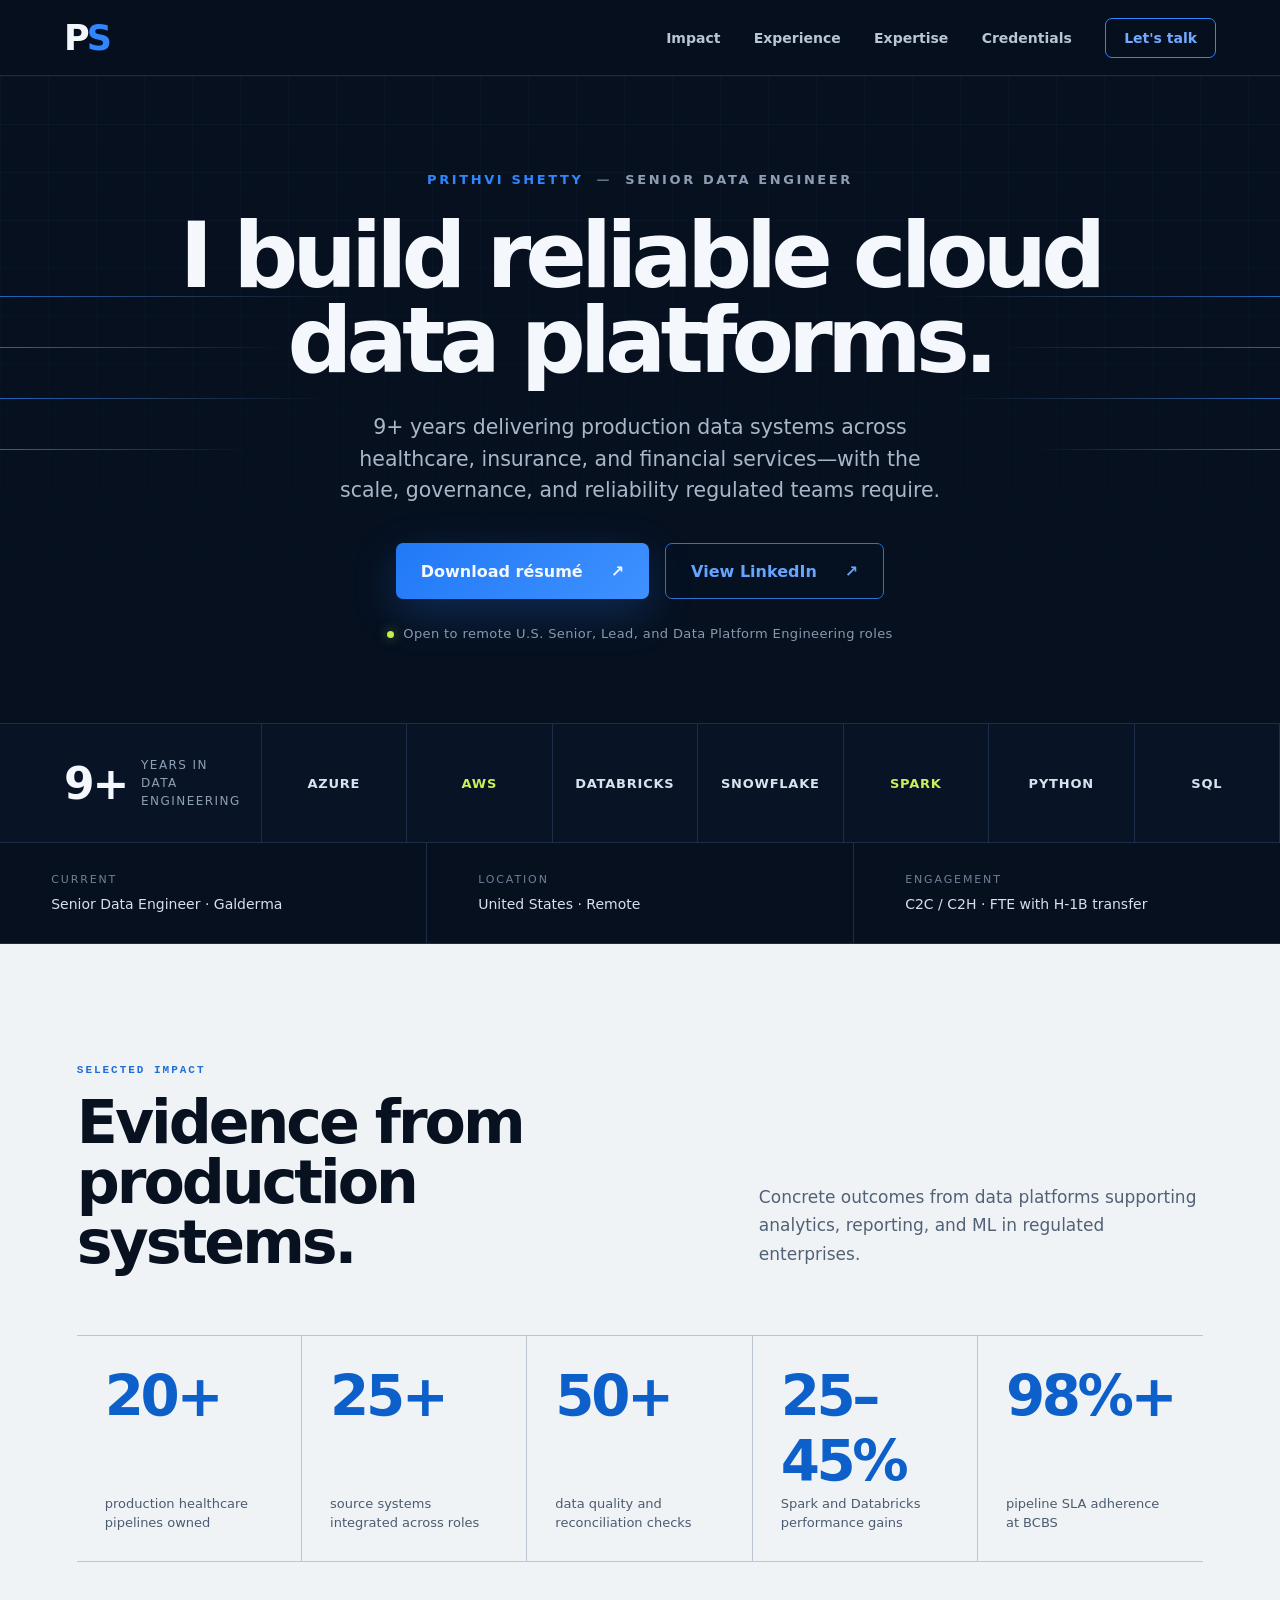
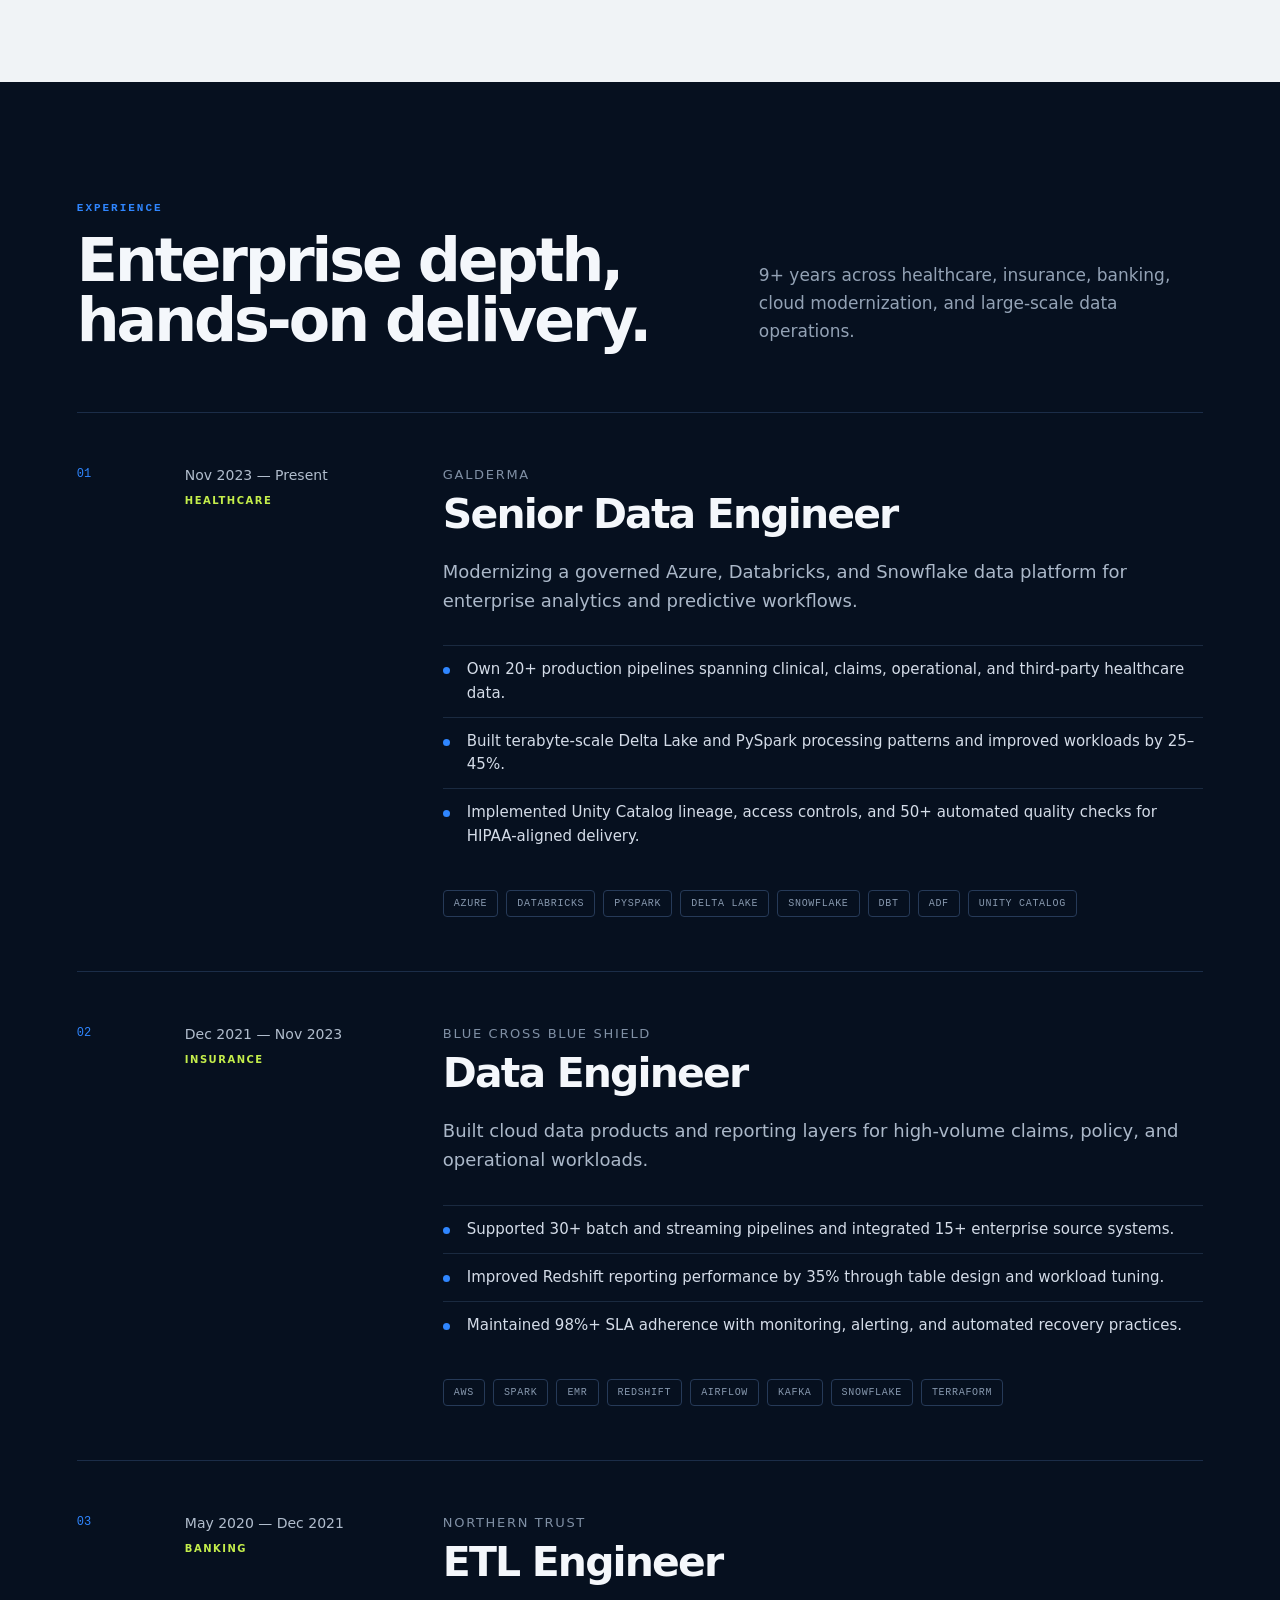
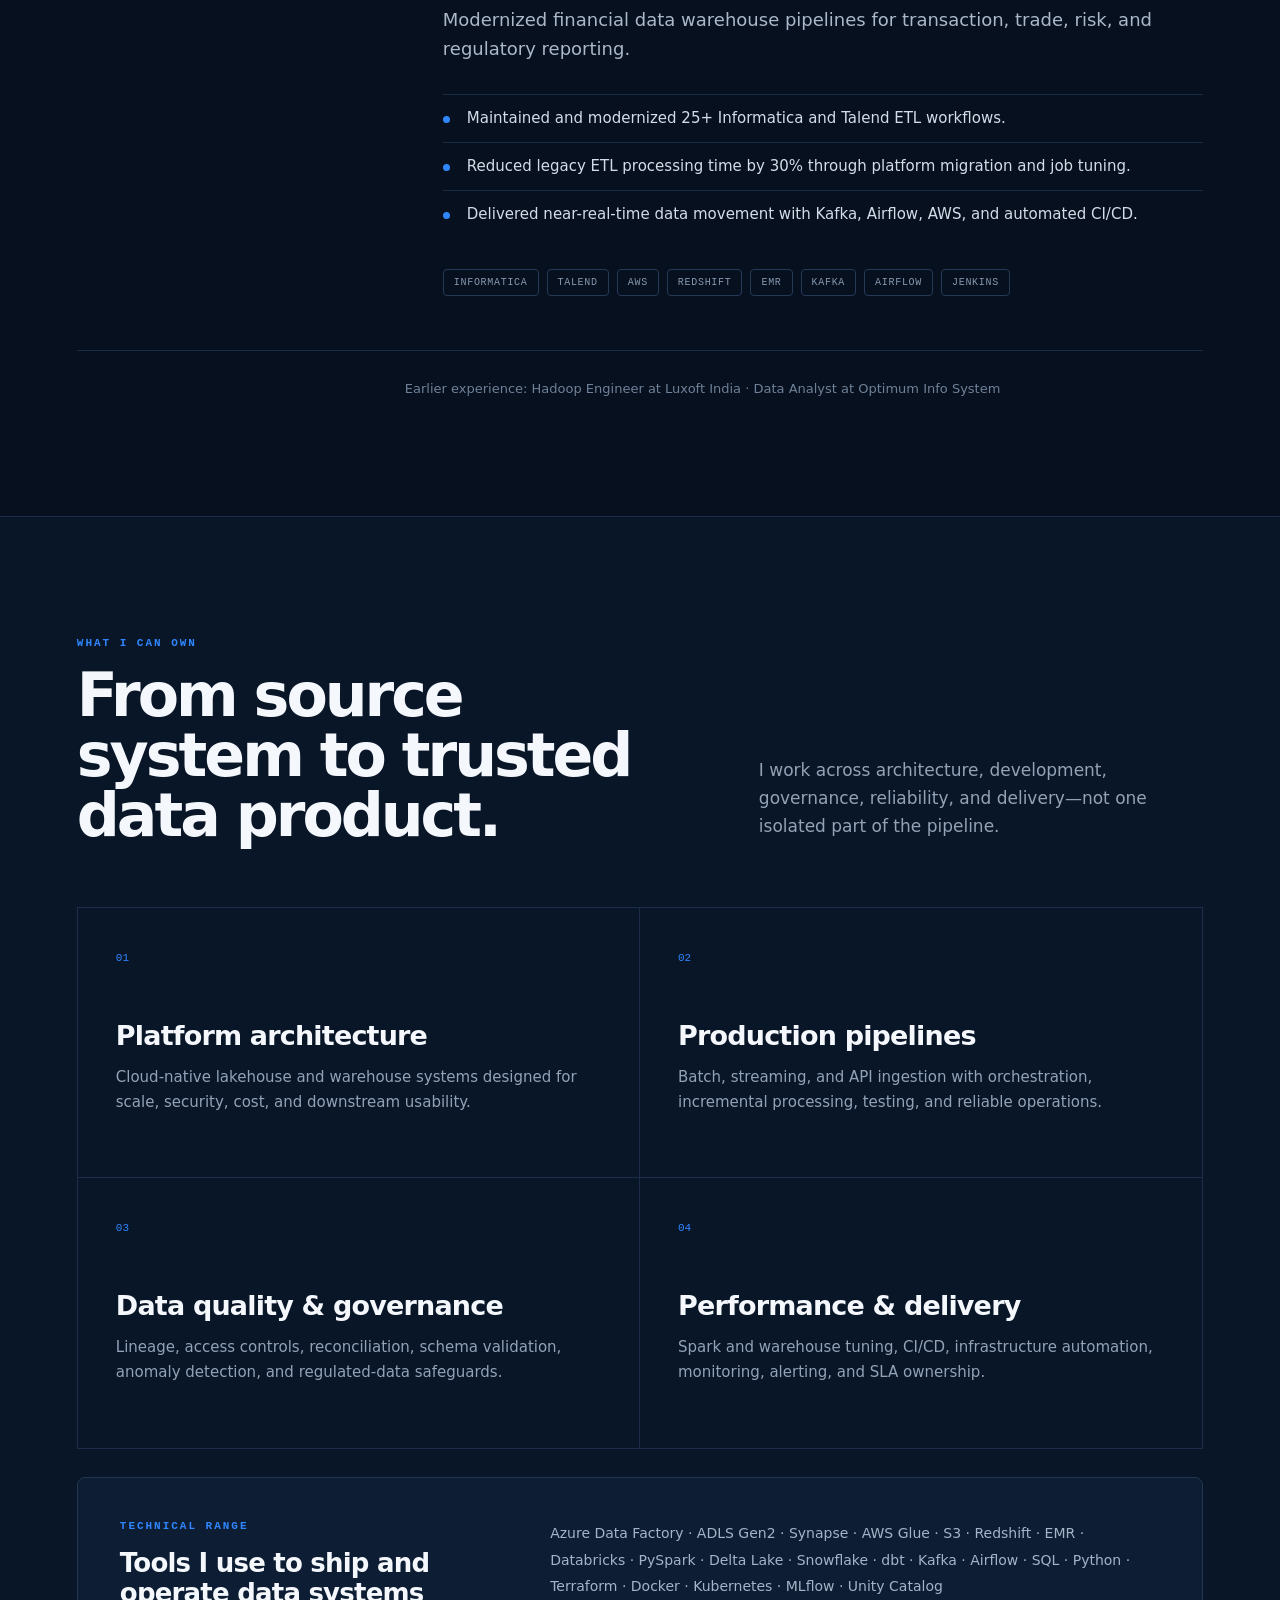
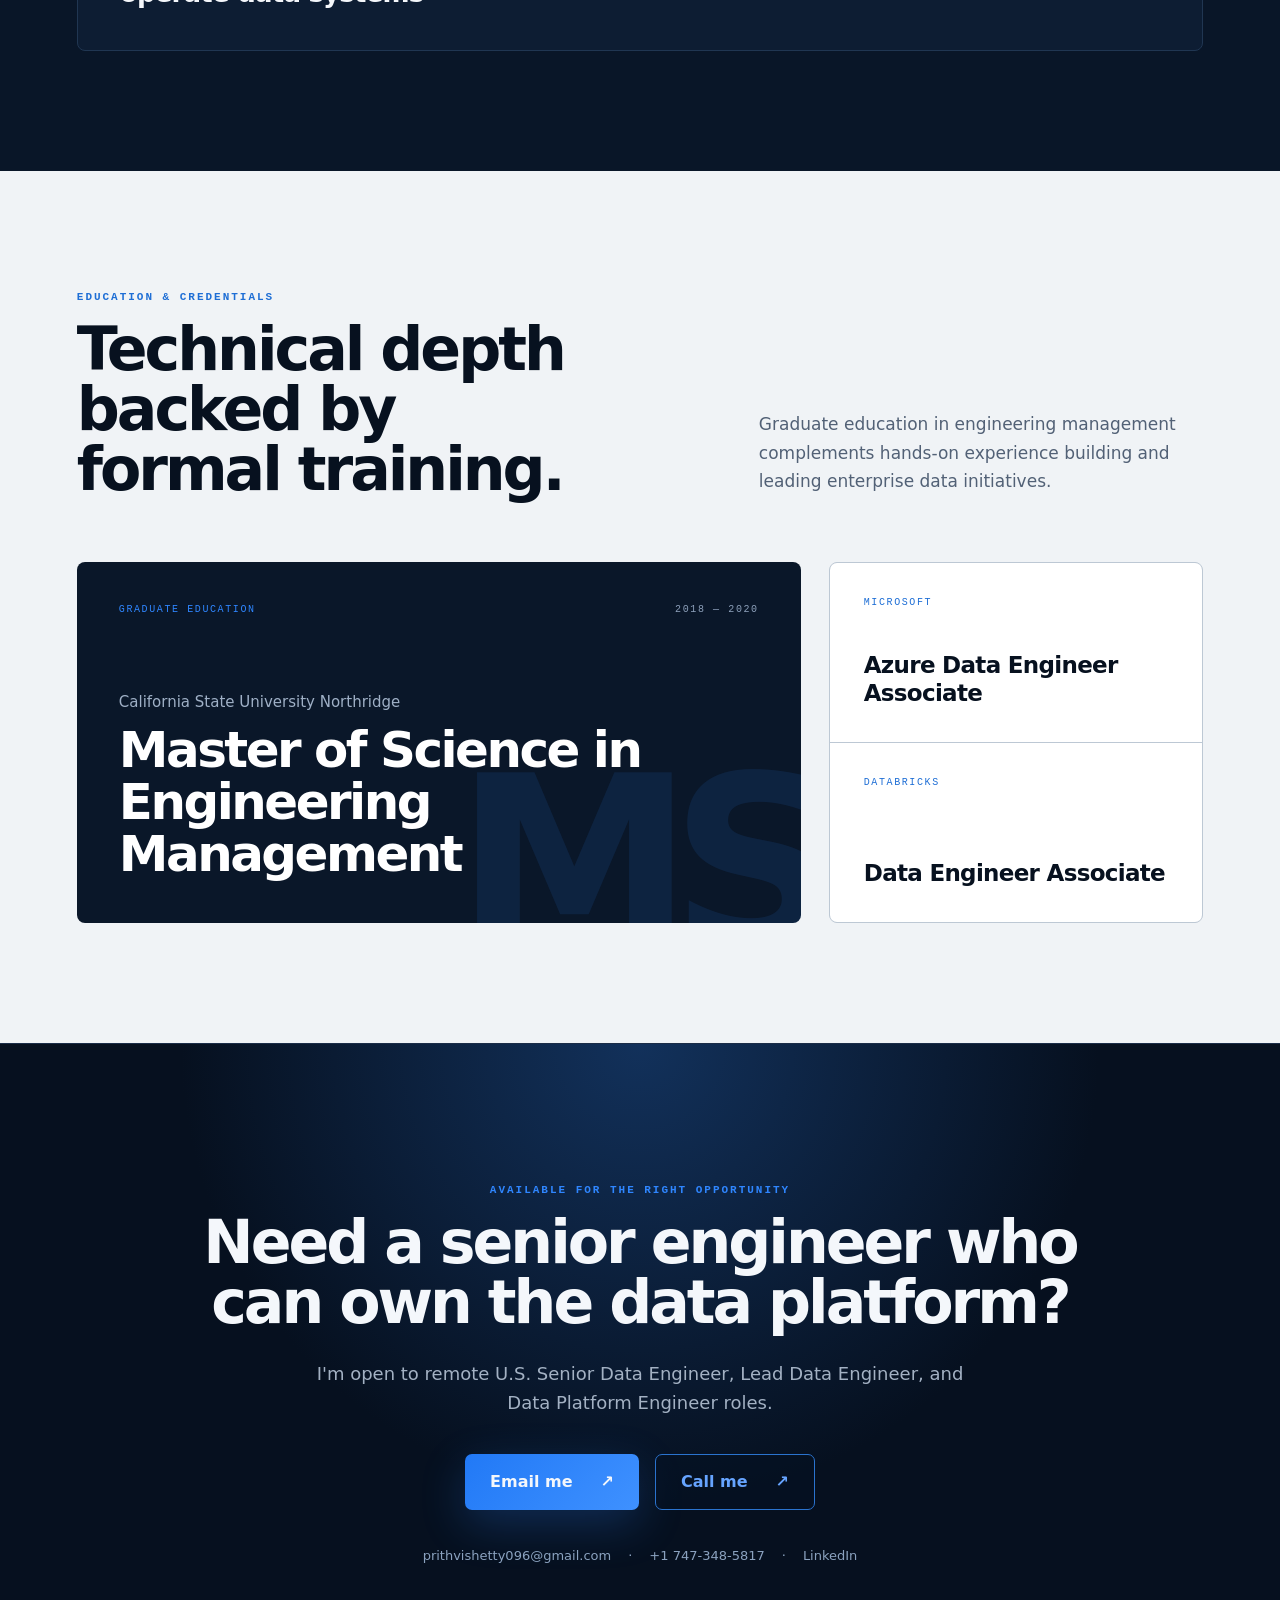
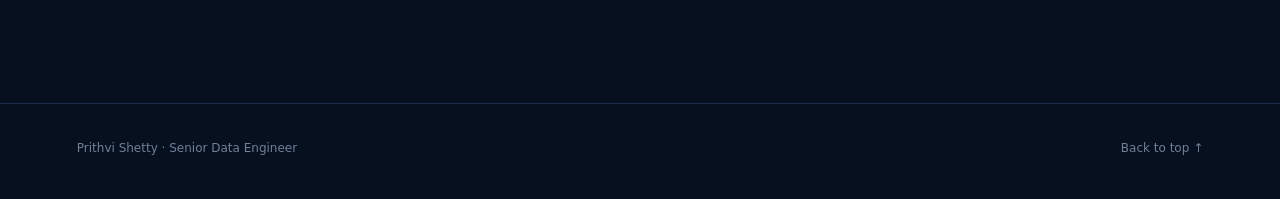
==== index.html @ 15dd5f57 "Publish Portfolio" ====
<!doctype html>
<html lang="en">
<head>
  <meta charset="utf-8">
  <meta name="viewport" content="width=device-width, initial-scale=1">
  <title>Prithvi Shetty | Senior Data Engineer</title>
  <meta name="description" content="Senior Data Engineer with 9+ years of experience building cloud data platforms with Azure, AWS, Databricks, Spark, Snowflake, Python, and SQL.">
  <meta property="og:title" content="Prithvi Shetty | Senior Data Engineer">
  <meta property="og:description" content="Cloud data platforms, production pipelines, governance, and analytics engineering across healthcare, insurance, and banking.">
  <meta property="og:type" content="website">
  <style>
    :root{--ink:#06101f;--line:#1b2d48;--text:#f4f7fb;--blue:#2f86ff;--lime:#c4ee4b}*{box-sizing:border-box}html{scroll-behavior:smooth}body{margin:0;background:var(--ink);color:var(--text);font-family:Inter,ui-sans-serif,system-ui,-apple-system,BlinkMacSystemFont,"Segoe UI",sans-serif;-webkit-font-smoothing:antialiased}a{color:inherit;text-decoration:none}.site-header{height:76px;padding:0 clamp(24px,5vw,76px);display:flex;align-items:center;justify-content:space-between;border-bottom:1px solid var(--line);background:rgba(6,16,31,.92);backdrop-filter:blur(16px);position:sticky;top:0;z-index:20}.monogram{font-size:35px;font-weight:650;letter-spacing:-.08em}.monogram span{color:var(--blue)}nav{display:flex;align-items:center;gap:clamp(20px,2.6vw,42px)}nav a{color:#b9c5d5;font-size:14px;font-weight:550;transition:color .2s ease}nav a:hover,nav a:focus-visible{color:#fff}.nav-cta{border:1px solid var(--blue);border-radius:7px;padding:11px 18px;color:#72aaff}.hero{min-height:625px;position:relative;overflow:hidden;display:grid;place-items:center;padding:96px 24px 82px;border-bottom:1px solid var(--line)}.grid-lines{position:absolute;inset:0;background-image:linear-gradient(rgba(65,106,158,.08) 1px,transparent 1px),linear-gradient(90deg,rgba(65,106,158,.08) 1px,transparent 1px);background-size:48px 48px;mask-image:linear-gradient(to bottom,#000,transparent 94%)}.hero-content{position:relative;z-index:3;text-align:center;max-width:990px}.eyebrow{margin:0 0 26px;text-transform:uppercase;letter-spacing:.2em;font-size:13px;font-weight:650}.eyebrow span{color:var(--blue)}.eyebrow b{color:#8e9db4;font-weight:inherit}.eyebrow b:before{content:"—";margin:0 13px;color:#63728a}h1{margin:0;font-size:clamp(52px,7.1vw,102px);line-height:.94;letter-spacing:-.065em;font-weight:690;text-wrap:balance}.hero-copy{max-width:780px;margin:28px auto 0;color:#aab7c9;font-size:clamp(17px,1.6vw,22px);line-height:1.55;text-wrap:balance}.hero-actions{display:flex;justify-content:center;gap:16px;margin-top:36px}.button{min-height:56px;padding:0 25px;border-radius:7px;display:inline-flex;align-items:center;justify-content:center;gap:28px;font-weight:650;transition:transform .2s ease,border-color .2s ease,background .2s ease}.button:hover{transform:translateY(-2px)}.button-primary{background:linear-gradient(135deg,#2179f6,#3f91ff);box-shadow:0 14px 45px rgba(47,134,255,.24)}.button-secondary{border:1px solid #2a73ce;color:#66a4ff;background:rgba(5,18,35,.55)}.availability{margin:27px 0 0;color:#8899af;font-size:13px;letter-spacing:.03em}.availability span{display:inline-block;width:7px;height:7px;margin-right:9px;border-radius:50%;background:var(--lime);box-shadow:0 0 12px rgba(196,238,75,.5)}.flow{position:absolute;top:170px;width:28%;height:300px;opacity:.7}.flow-left{left:0}.flow-right{right:0;transform:scaleX(-1)}.flow i{display:block;height:1px;background:linear-gradient(90deg,var(--blue),#304d70,transparent);margin:50px 0;width:100%;transform-origin:left;animation:trace 1.2s both ease-out}.flow i:nth-child(2){width:80%;animation-delay:.15s}.flow i:nth-child(3){width:92%;animation-delay:.3s}.flow i:nth-child(4){width:70%;animation-delay:.45s}.proof-strip{display:grid;grid-template-columns:1.25fr repeat(7,1fr);border-bottom:1px solid var(--line);background:#081426}.proof-strip>div{min-height:118px;border-right:1px solid var(--line);display:flex;align-items:center;justify-content:center;padding:20px}.proof-number{gap:14px;justify-content:flex-start!important;padding-left:clamp(24px,5vw,76px)!important}.proof-number strong{font-size:44px;letter-spacing:-.05em}.proof-number span{color:#8f9fb5;font-size:12px;text-transform:uppercase;letter-spacing:.12em;max-width:100px;line-height:1.5}.skill-chip{text-transform:uppercase;letter-spacing:.06em;font-size:13px;font-weight:650;color:#d9e2ee}.skill-chip:nth-child(3n){color:#c9ef59}.quick-fit{display:grid;grid-template-columns:repeat(3,1fr);gap:1px;background:var(--line);border-bottom:1px solid var(--line)}.quick-fit div{background:var(--ink);padding:30px clamp(24px,4vw,64px)}.quick-fit span{display:block;color:#6f8098;font-size:11px;text-transform:uppercase;letter-spacing:.17em;margin-bottom:8px}.quick-fit strong{color:#d7e0eb;font-size:14px;font-weight:520}.section{padding:120px clamp(24px,6vw,92px)}.section-heading{display:grid;grid-template-columns:1.4fr 1fr;gap:60px;align-items:end;margin-bottom:62px}.kicker{margin:0 0 16px;color:var(--blue);font-family:ui-monospace,SFMono-Regular,Menlo,monospace;text-transform:uppercase;letter-spacing:.18em;font-size:11px;font-weight:700}h2{margin:0;font-size:clamp(39px,4.7vw,70px);line-height:1;letter-spacing:-.05em;font-weight:630;text-wrap:balance}.section-heading>p{max-width:520px;margin:0 0 5px;color:#93a2b5;font-size:17px;line-height:1.65}.impact-section{background:#f0f3f6;color:#07111f}.impact-section .kicker{color:#1e6ed5}.impact-section .section-heading>p{color:#526176}.impact-grid{display:grid;grid-template-columns:repeat(5,1fr);border-top:1px solid #bcc6d2;border-bottom:1px solid #bcc6d2}.impact-grid article{min-height:205px;padding:28px;border-right:1px solid #bcc6d2;display:flex;flex-direction:column;justify-content:space-between}.impact-grid article:last-child{border:0}.impact-grid strong{color:#0d60c9;font-size:clamp(42px,4.4vw,66px);letter-spacing:-.06em;font-weight:650}.impact-grid span{max-width:160px;color:#4b5b70;font-size:13px;line-height:1.5}.experience-section{background:var(--ink)}.timeline{border-top:1px solid var(--line)}.role-card{display:grid;grid-template-columns:70px 220px 1fr;gap:38px;padding:54px 0;border-bottom:1px solid var(--line)}.role-index{font-family:ui-monospace,SFMono-Regular,Menlo,monospace;color:var(--blue);font-size:12px}.role-meta span,.role-meta b{display:block}.role-meta span{color:#b1bdcd;font-size:14px}.role-meta b{color:var(--lime);margin-top:12px;text-transform:uppercase;letter-spacing:.15em;font-size:10px}.role-main>p{margin:0 0 8px;color:#8090a5;font-size:13px;text-transform:uppercase;letter-spacing:.13em}.role-main h3{margin:0;font-size:clamp(30px,3.2vw,46px);letter-spacing:-.045em}.role-summary{max-width:850px;color:#abb8c9;font-size:18px;line-height:1.6;margin-top:20px}.role-main ul{max-width:900px;padding:0;margin:30px 0;list-style:none}.role-main li{position:relative;padding:12px 0 12px 24px;border-top:1px solid rgba(43,64,92,.55);color:#d4dce8;font-size:15px;line-height:1.55}.role-main li:before{content:"";position:absolute;left:0;top:21px;width:7px;height:7px;background:var(--blue);border-radius:50%}.tag-list{display:flex;flex-wrap:wrap;gap:8px}.tag-list span{padding:7px 10px;border:1px solid #263a58;border-radius:4px;color:#8798ae;font-family:ui-monospace,SFMono-Regular,Menlo,monospace;font-size:10px;text-transform:uppercase;letter-spacing:.07em}.earlier-roles{margin:30px 0 0 328px;color:#6f8198;font-size:13px}.expertise-section{background:#091628;border-top:1px solid var(--line)}.capability-grid{display:grid;grid-template-columns:repeat(2,1fr);border:1px solid var(--line)}.capability-grid article{min-height:270px;padding:38px;border-right:1px solid var(--line);border-bottom:1px solid var(--line)}.capability-grid article:nth-child(2n){border-right:0}.capability-grid article:nth-last-child(-n+2){border-bottom:0}.capability-grid article>span{color:var(--blue);font-family:ui-monospace,SFMono-Regular,Menlo,monospace;font-size:11px}.capability-grid h3{margin:55px 0 14px;font-size:27px;letter-spacing:-.03em}.capability-grid p{max-width:520px;margin:0;color:#92a2b7;line-height:1.65;font-size:15px}.stack-panel{margin-top:28px;padding:42px;display:grid;grid-template-columns:.85fr 1.4fr;gap:60px;background:#0d1d33;border:1px solid #203652;border-radius:8px}.stack-panel h3{margin:0;font-size:26px;letter-spacing:-.03em}.stack-panel>p{margin:0;color:#a4b4c8;line-height:1.9;font-size:14px}.credentials-section{background:#f0f3f6;color:#07111f}.credentials-section .kicker{color:#1e6ed5}.credentials-heading>p{color:#526176}.credentials-grid{display:grid;grid-template-columns:1.45fr .75fr;gap:28px}.education-card{min-height:360px;padding:42px;display:flex;flex-direction:column;justify-content:space-between;background:#0a1729;color:#fff;border-radius:8px;position:relative;overflow:hidden}.education-card:after{content:"MS";position:absolute;right:-18px;bottom:-62px;color:rgba(47,134,255,.11);font-size:240px;line-height:1;font-weight:700;letter-spacing:-.1em}.credential-label{display:flex;justify-content:space-between;position:relative;z-index:1}.credential-label span,.credential-label b{text-transform:uppercase;letter-spacing:.16em;font-family:ui-monospace,SFMono-Regular,Menlo,monospace;font-size:10px}.credential-label span{color:var(--blue)}.credential-label b{color:#8da0ba;font-weight:500}.education-card>div:last-child{position:relative;z-index:1;max-width:670px}.education-card p{margin:0 0 14px;color:#9fb0c6;font-size:15px}.education-card h3{margin:0;font-size:clamp(34px,3.9vw,58px);line-height:1.04;letter-spacing:-.05em;font-weight:580}.certification-list{display:grid;gap:1px;background:#bdc8d4;border:1px solid #bdc8d4;border-radius:8px;overflow:hidden}.certification-list article{min-height:179px;padding:34px;display:flex;flex-direction:column;justify-content:space-between;background:#fff}.certification-list span{color:#1e6ed5;text-transform:uppercase;letter-spacing:.16em;font-family:ui-monospace,SFMono-Regular,Menlo,monospace;font-size:10px}.certification-list h3{margin:0;max-width:320px;font-size:23px;line-height:1.2;letter-spacing:-.03em}.contact-section{padding:140px 24px;text-align:center;background:radial-gradient(circle at 50% 0%,#12315b 0,var(--ink) 50%);border-top:1px solid var(--line)}.contact-section h2{max-width:1000px;margin:0 auto}.contact-copy{max-width:660px;margin:28px auto 0;color:#a3b1c3;font-size:18px;line-height:1.6}.contact-details{display:flex;gap:17px;justify-content:center;flex-wrap:wrap;margin-top:38px;color:#8ba2bf;font-size:13px}.contact-details a:hover{color:#fff}footer{min-height:90px;padding:0 clamp(24px,6vw,92px);border-top:1px solid var(--line);display:flex;align-items:center;justify-content:space-between;color:#6f8198;font-size:12px}footer a:hover{color:#fff}@keyframes trace{from{transform:scaleX(0);opacity:0}to{transform:scaleX(1);opacity:1}}@media(max-width:1100px){nav{gap:20px}nav a{font-size:13px}}@media(max-width:980px){nav a:not(.nav-cta){display:none}.flow{opacity:.3;width:24%}.proof-strip{grid-template-columns:repeat(4,1fr)}.proof-strip>div{min-height:90px}.proof-number{grid-column:span 4;justify-content:center!important;padding-left:20px!important}.quick-fit{grid-template-columns:1fr}.section{padding-top:90px;padding-bottom:90px}.section-heading{grid-template-columns:1fr;gap:20px}.impact-grid{grid-template-columns:repeat(2,1fr)}.impact-grid article{border-bottom:1px solid #bcc6d2}.role-card{grid-template-columns:55px 1fr}.role-meta,.role-main{grid-column:2}.earlier-roles{margin-left:93px}.stack-panel{grid-template-columns:1fr;gap:25px}.credentials-grid{grid-template-columns:1fr}}@media(max-width:640px){.site-header{height:66px}.monogram{font-size:29px}.nav-cta{padding:9px 13px;font-size:13px}.hero{min-height:auto;padding:76px 20px 62px}.eyebrow{font-size:10px;line-height:1.8}.eyebrow b{display:block}.eyebrow b:before{content:none}h1{font-size:clamp(45px,14vw,68px)}.hero-copy{font-size:16px}.hero-actions{flex-direction:column;align-items:stretch}.button{width:100%}.flow{display:none}.proof-strip{grid-template-columns:repeat(2,1fr)}.proof-number{grid-column:span 2}.section{padding:74px 20px}.impact-grid{grid-template-columns:1fr}.impact-grid article{min-height:150px;border-right:0}.role-card{grid-template-columns:1fr;gap:14px;padding:42px 0}.role-meta,.role-main{grid-column:1}.role-index{margin-bottom:12px}.role-main h3{font-size:32px}.earlier-roles{margin-left:0;line-height:1.6}.capability-grid{grid-template-columns:1fr}.capability-grid article{min-height:230px;border-right:0;border-bottom:1px solid var(--line)!important;padding:28px}.capability-grid article:last-child{border-bottom:0!important}.capability-grid h3{margin-top:42px}.stack-panel{padding:28px}.education-card{min-height:330px;padding:28px}.credential-label{gap:18px}.education-card h3{font-size:34px}.education-card:after{font-size:170px}.contact-section{padding:100px 20px}.contact-details span{display:none}.contact-details{flex-direction:column}footer{flex-direction:column;justify-content:center;gap:10px}}@media(prefers-reduced-motion:reduce){html{scroll-behavior:auto}*,*:before,*:after{animation-duration:.01ms!important;animation-iteration-count:1!important;transition-duration:.01ms!important}}
  </style>
</head>
<body>
  <main id="top">
    <header class="site-header"><a class="monogram" href="#top" aria-label="Prithvi Shetty, home">P<span>S</span></a><nav aria-label="Primary navigation"><a href="#impact">Impact</a><a href="#experience">Experience</a><a href="#expertise">Expertise</a><a href="#credentials">Credentials</a><a class="nav-cta" href="#contact">Let's talk</a></nav></header>
    <section class="hero" aria-labelledby="hero-title"><div class="grid-lines" aria-hidden="true"></div><div class="flow flow-left" aria-hidden="true"><i></i><i></i><i></i><i></i></div><div class="flow flow-right" aria-hidden="true"><i></i><i></i><i></i><i></i></div><div class="hero-content"><p class="eyebrow"><span>Prithvi Shetty</span><b>Senior Data Engineer</b></p><h1 id="hero-title">I build reliable cloud data platforms.</h1><p class="hero-copy">9+ years delivering production data systems across healthcare, insurance, and financial services—with the scale, governance, and reliability regulated teams require.</p><div class="hero-actions"><a class="button button-primary" href="Prithvi_Shetty_Senior_Data_Engineer_Resume.pdf" download>Download résumé <span aria-hidden="true">↗</span></a><a class="button button-secondary" href="https://www.linkedin.com/in/prithvis319" target="_blank" rel="noreferrer">View LinkedIn <span aria-hidden="true">↗</span></a></div><p class="availability"><span></span>Open to remote U.S. Senior, Lead, and Data Platform Engineering roles</p></div></section>
    <section class="proof-strip" id="impact" aria-label="Career highlights"><div class="proof-number"><strong>9+</strong><span>Years in data engineering</span></div><div class="skill-chip">Azure</div><div class="skill-chip">AWS</div><div class="skill-chip">Databricks</div><div class="skill-chip">Snowflake</div><div class="skill-chip">Spark</div><div class="skill-chip">Python</div><div class="skill-chip">SQL</div></section>
    <section class="quick-fit" aria-label="Recruiter quick facts"><div><span>Current</span><strong>Senior Data Engineer · Galderma</strong></div><div><span>Location</span><strong>United States · Remote</strong></div><div><span>Engagement</span><strong>C2C / C2H · FTE with H-1B transfer</strong></div></section>
    <section class="section impact-section" aria-labelledby="impact-title"><div class="section-heading"><div><p class="kicker">Selected impact</p><h2 id="impact-title">Evidence from production systems.</h2></div><p>Concrete outcomes from data platforms supporting analytics, reporting, and ML in regulated enterprises.</p></div><div class="impact-grid"><article><strong>20+</strong><span>production healthcare pipelines owned</span></article><article><strong>25+</strong><span>source systems integrated across roles</span></article><article><strong>50+</strong><span>data quality and reconciliation checks</span></article><article><strong>25–45%</strong><span>Spark and Databricks performance gains</span></article><article><strong>98%+</strong><span>pipeline SLA adherence at BCBS</span></article></div></section>
    <section class="section experience-section" id="experience" aria-labelledby="experience-title"><div class="section-heading"><div><p class="kicker">Experience</p><h2 id="experience-title">Enterprise depth, hands-on delivery.</h2></div><p>9+ years across healthcare, insurance, banking, cloud modernization, and large-scale data operations.</p></div><div class="timeline">
      <article class="role-card"><div class="role-index">01</div><div class="role-meta"><span>Nov 2023 — Present</span><b>Healthcare</b></div><div class="role-main"><p>Galderma</p><h3>Senior Data Engineer</h3><div class="role-summary">Modernizing a governed Azure, Databricks, and Snowflake data platform for enterprise analytics and predictive workflows.</div><ul><li>Own 20+ production pipelines spanning clinical, claims, operational, and third-party healthcare data.</li><li>Built terabyte-scale Delta Lake and PySpark processing patterns and improved workloads by 25–45%.</li><li>Implemented Unity Catalog lineage, access controls, and 50+ automated quality checks for HIPAA-aligned delivery.</li></ul><div class="tag-list"><span>Azure</span><span>Databricks</span><span>PySpark</span><span>Delta Lake</span><span>Snowflake</span><span>dbt</span><span>ADF</span><span>Unity Catalog</span></div></div></article>
      <article class="role-card"><div class="role-index">02</div><div class="role-meta"><span>Dec 2021 — Nov 2023</span><b>Insurance</b></div><div class="role-main"><p>Blue Cross Blue Shield</p><h3>Data Engineer</h3><div class="role-summary">Built cloud data products and reporting layers for high-volume claims, policy, and operational workloads.</div><ul><li>Supported 30+ batch and streaming pipelines and integrated 15+ enterprise source systems.</li><li>Improved Redshift reporting performance by 35% through table design and workload tuning.</li><li>Maintained 98%+ SLA adherence with monitoring, alerting, and automated recovery practices.</li></ul><div class="tag-list"><span>AWS</span><span>Spark</span><span>EMR</span><span>Redshift</span><span>Airflow</span><span>Kafka</span><span>Snowflake</span><span>Terraform</span></div></div></article>
      <article class="role-card"><div class="role-index">03</div><div class="role-meta"><span>May 2020 — Dec 2021</span><b>Banking</b></div><div class="role-main"><p>Northern Trust</p><h3>ETL Engineer</h3><div class="role-summary">Modernized financial data warehouse pipelines for transaction, trade, risk, and regulatory reporting.</div><ul><li>Maintained and modernized 25+ Informatica and Talend ETL workflows.</li><li>Reduced legacy ETL processing time by 30% through platform migration and job tuning.</li><li>Delivered near-real-time data movement with Kafka, Airflow, AWS, and automated CI/CD.</li></ul><div class="tag-list"><span>Informatica</span><span>Talend</span><span>AWS</span><span>Redshift</span><span>EMR</span><span>Kafka</span><span>Airflow</span><span>Jenkins</span></div></div></article>
    </div><p class="earlier-roles">Earlier experience: Hadoop Engineer at Luxoft India · Data Analyst at Optimum Info System</p></section>
    <section class="section expertise-section" id="expertise" aria-labelledby="expertise-title"><div class="section-heading"><div><p class="kicker">What I can own</p><h2 id="expertise-title">From source system to trusted data product.</h2></div><p>I work across architecture, development, governance, reliability, and delivery—not one isolated part of the pipeline.</p></div><div class="capability-grid"><article><span>01</span><h3>Platform architecture</h3><p>Cloud-native lakehouse and warehouse systems designed for scale, security, cost, and downstream usability.</p></article><article><span>02</span><h3>Production pipelines</h3><p>Batch, streaming, and API ingestion with orchestration, incremental processing, testing, and reliable operations.</p></article><article><span>03</span><h3>Data quality &amp; governance</h3><p>Lineage, access controls, reconciliation, schema validation, anomaly detection, and regulated-data safeguards.</p></article><article><span>04</span><h3>Performance &amp; delivery</h3><p>Spark and warehouse tuning, CI/CD, infrastructure automation, monitoring, alerting, and SLA ownership.</p></article></div><div class="stack-panel"><div><p class="kicker">Technical range</p><h3>Tools I use to ship and operate data systems</h3></div><p>Azure Data Factory · ADLS Gen2 · Synapse · AWS Glue · S3 · Redshift · EMR · Databricks · PySpark · Delta Lake · Snowflake · dbt · Kafka · Airflow · SQL · Python · Terraform · Docker · Kubernetes · MLflow · Unity Catalog</p></div></section>
    <section class="section credentials-section" id="credentials" aria-labelledby="credentials-title"><div class="section-heading credentials-heading"><div><p class="kicker">Education &amp; credentials</p><h2 id="credentials-title">Technical depth backed by formal training.</h2></div><p>Graduate education in engineering management complements hands-on experience building and leading enterprise data initiatives.</p></div><div class="credentials-grid"><article class="education-card"><div class="credential-label"><span>Graduate education</span><b>2018 — 2020</b></div><div><p>California State University Northridge</p><h3>Master of Science in Engineering Management</h3></div></article><div class="certification-list" aria-label="Professional certifications"><article><span>Microsoft</span><h3>Azure Data Engineer Associate</h3></article><article><span>Databricks</span><h3>Data Engineer Associate</h3></article></div></div></section>
    <section class="contact-section" id="contact" aria-labelledby="contact-title"><p class="kicker">Available for the right opportunity</p><h2 id="contact-title">Need a senior engineer who can own the data platform?</h2><p class="contact-copy">I'm open to remote U.S. Senior Data Engineer, Lead Data Engineer, and Data Platform Engineer roles.</p><div class="hero-actions"><a class="button button-primary" href="mailto:prithvishetty096@gmail.com?subject=Senior%20Data%20Engineering%20Opportunity">Email me <span aria-hidden="true">↗</span></a><a class="button button-secondary" href="tel:+17473485817">Call me <span aria-hidden="true">↗</span></a></div><div class="contact-details"><a href="mailto:prithvishetty096@gmail.com">prithvishetty096@gmail.com</a><span>·</span><a href="tel:+17473485817">+1 747-348-5817</a><span>·</span><a href="https://www.linkedin.com/in/prithvis319" target="_blank" rel="noreferrer">LinkedIn</a></div></section>
    <footer><span>Prithvi Shetty · Senior Data Engineer</span><a href="#top">Back to top ↑</a></footer>
  </main>
</body>
</html>
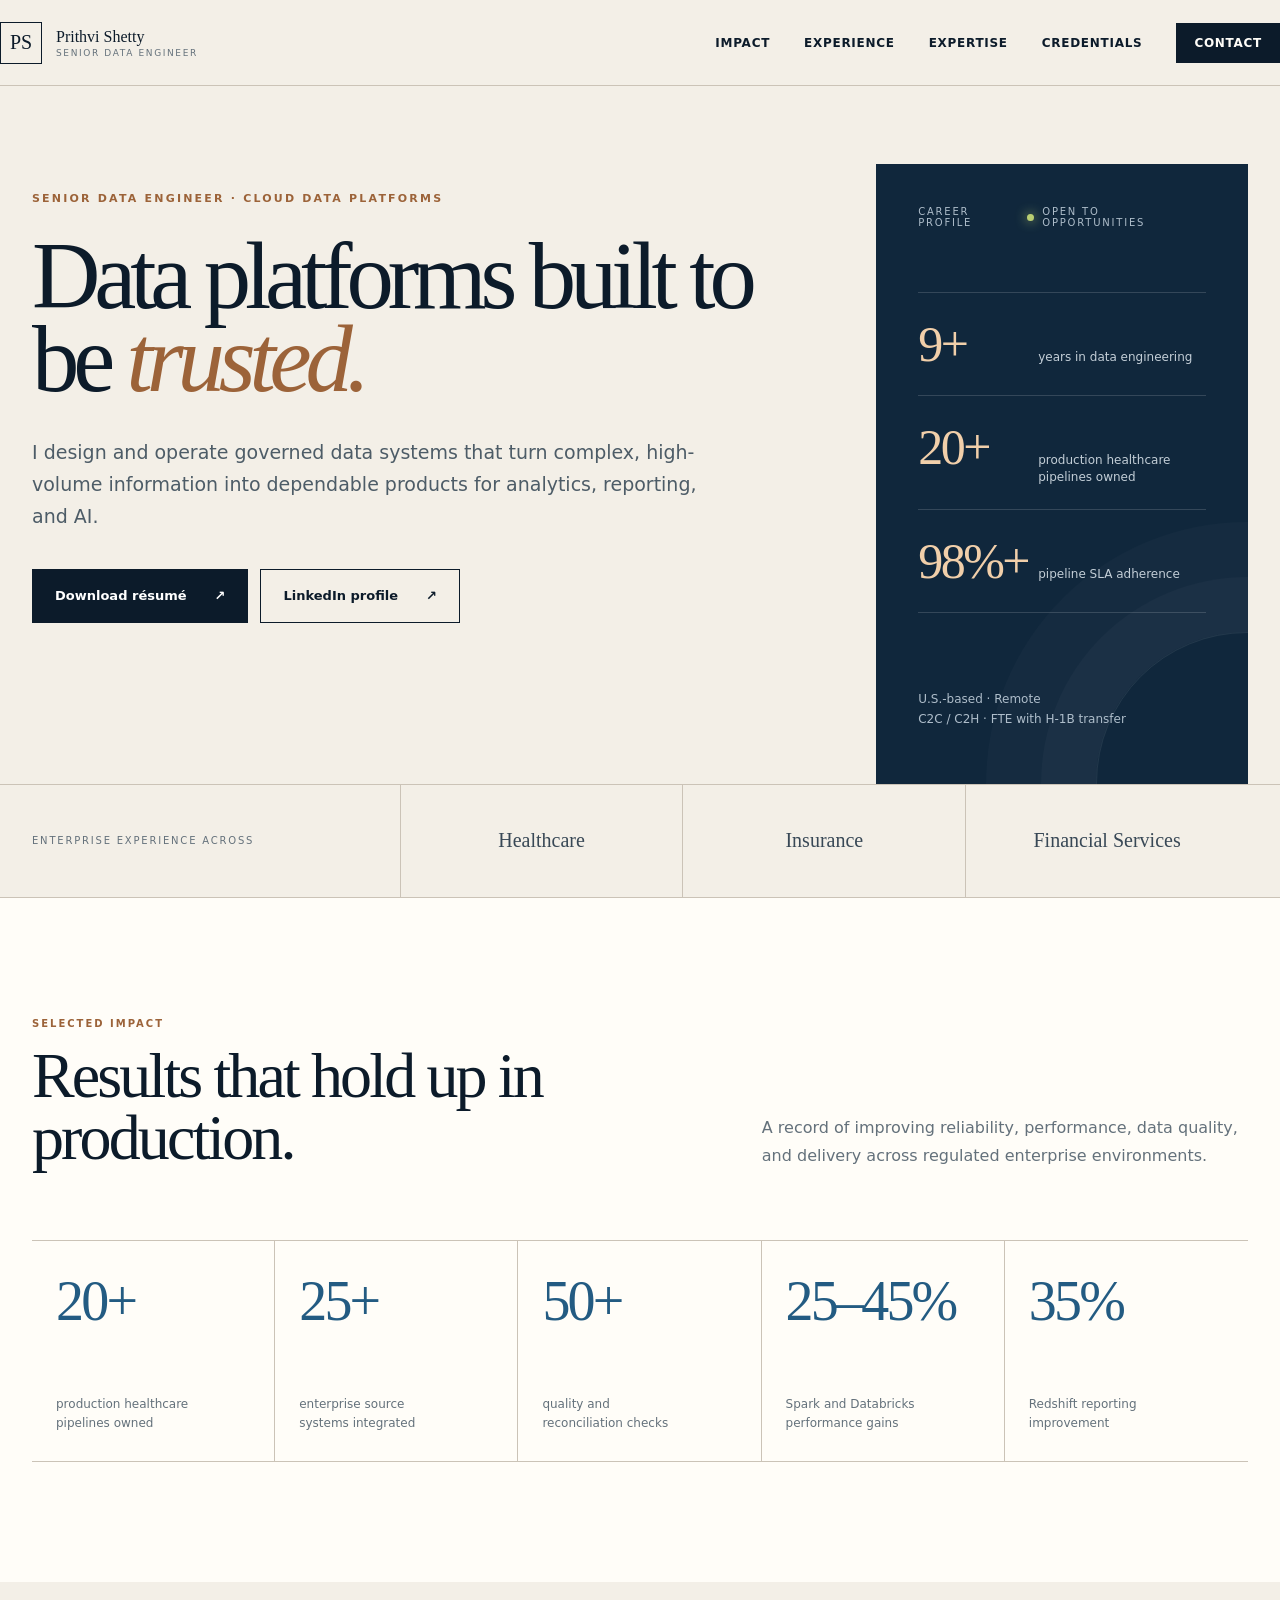
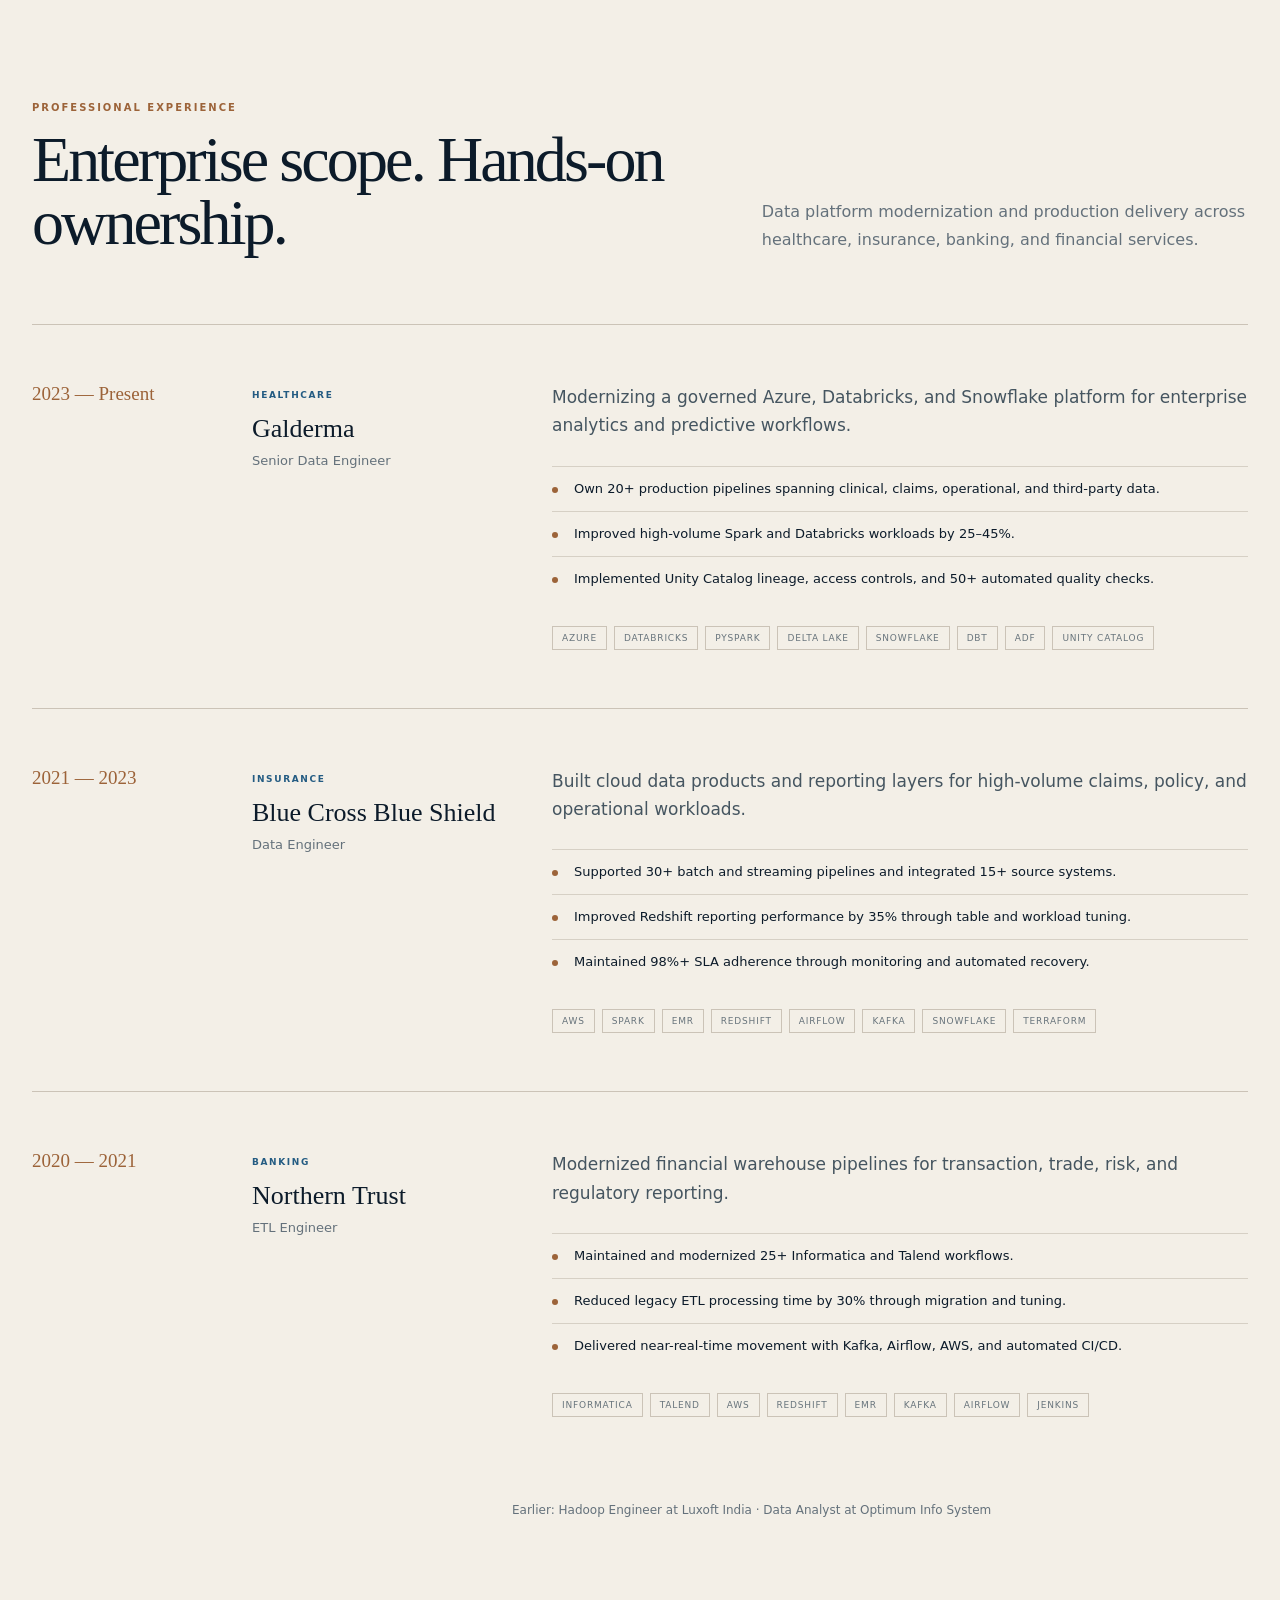
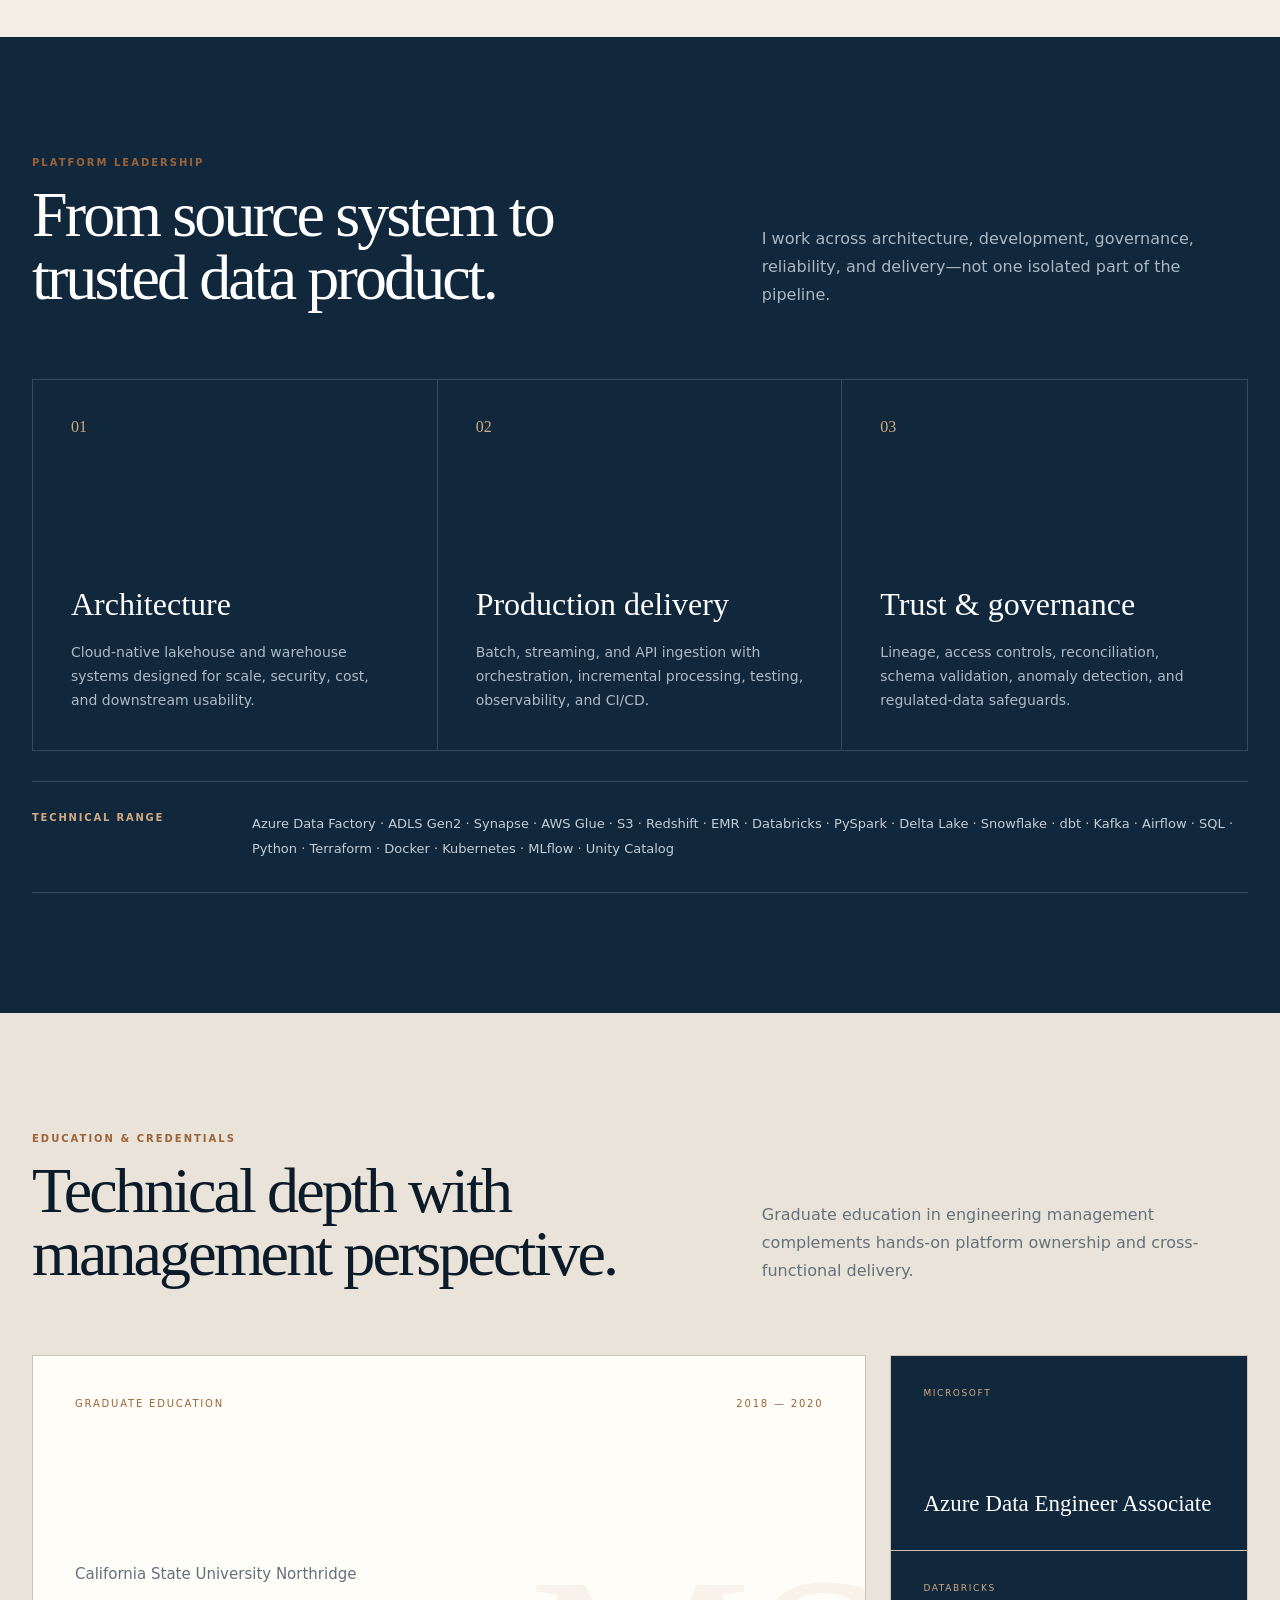
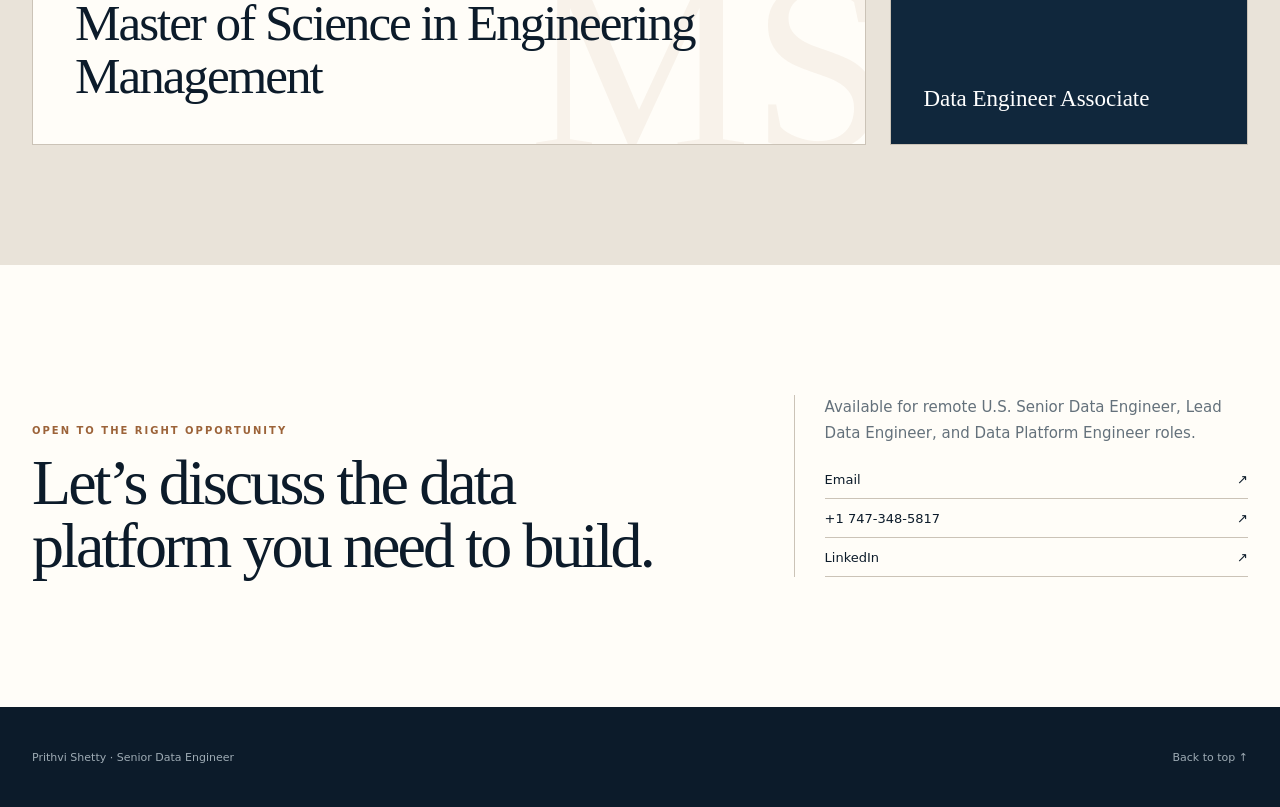
==== commit 4ebcd8b5: "add" ====
--- a/index.html
+++ b/index.html
@@ -4,30 +4,29 @@
   <meta charset="utf-8">
   <meta name="viewport" content="width=device-width, initial-scale=1">
   <title>Prithvi Shetty | Senior Data Engineer</title>
-  <meta name="description" content="Senior Data Engineer with 9+ years of experience building cloud data platforms with Azure, AWS, Databricks, Spark, Snowflake, Python, and SQL.">
+  <meta name="description" content="Senior Data Engineer with 9+ years of experience building reliable cloud data platforms across healthcare, insurance, and financial services.">
   <meta property="og:title" content="Prithvi Shetty | Senior Data Engineer">
-  <meta property="og:description" content="Cloud data platforms, production pipelines, governance, and analytics engineering across healthcare, insurance, and banking.">
+  <meta property="og:description" content="Cloud data platforms, production pipelines, governance, and analytics engineering.">
   <meta property="og:type" content="website">
   <style>
-    :root{--ink:#06101f;--line:#1b2d48;--text:#f4f7fb;--blue:#2f86ff;--lime:#c4ee4b}*{box-sizing:border-box}html{scroll-behavior:smooth}body{margin:0;background:var(--ink);color:var(--text);font-family:Inter,ui-sans-serif,system-ui,-apple-system,BlinkMacSystemFont,"Segoe UI",sans-serif;-webkit-font-smoothing:antialiased}a{color:inherit;text-decoration:none}.site-header{height:76px;padding:0 clamp(24px,5vw,76px);display:flex;align-items:center;justify-content:space-between;border-bottom:1px solid var(--line);background:rgba(6,16,31,.92);backdrop-filter:blur(16px);position:sticky;top:0;z-index:20}.monogram{font-size:35px;font-weight:650;letter-spacing:-.08em}.monogram span{color:var(--blue)}nav{display:flex;align-items:center;gap:clamp(20px,2.6vw,42px)}nav a{color:#b9c5d5;font-size:14px;font-weight:550;transition:color .2s ease}nav a:hover,nav a:focus-visible{color:#fff}.nav-cta{border:1px solid var(--blue);border-radius:7px;padding:11px 18px;color:#72aaff}.hero{min-height:625px;position:relative;overflow:hidden;display:grid;place-items:center;padding:96px 24px 82px;border-bottom:1px solid var(--line)}.grid-lines{position:absolute;inset:0;background-image:linear-gradient(rgba(65,106,158,.08) 1px,transparent 1px),linear-gradient(90deg,rgba(65,106,158,.08) 1px,transparent 1px);background-size:48px 48px;mask-image:linear-gradient(to bottom,#000,transparent 94%)}.hero-content{position:relative;z-index:3;text-align:center;max-width:990px}.eyebrow{margin:0 0 26px;text-transform:uppercase;letter-spacing:.2em;font-size:13px;font-weight:650}.eyebrow span{color:var(--blue)}.eyebrow b{color:#8e9db4;font-weight:inherit}.eyebrow b:before{content:"—";margin:0 13px;color:#63728a}h1{margin:0;font-size:clamp(52px,7.1vw,102px);line-height:.94;letter-spacing:-.065em;font-weight:690;text-wrap:balance}.hero-copy{max-width:780px;margin:28px auto 0;color:#aab7c9;font-size:clamp(17px,1.6vw,22px);line-height:1.55;text-wrap:balance}.hero-actions{display:flex;justify-content:center;gap:16px;margin-top:36px}.button{min-height:56px;padding:0 25px;border-radius:7px;display:inline-flex;align-items:center;justify-content:center;gap:28px;font-weight:650;transition:transform .2s ease,border-color .2s ease,background .2s ease}.button:hover{transform:translateY(-2px)}.button-primary{background:linear-gradient(135deg,#2179f6,#3f91ff);box-shadow:0 14px 45px rgba(47,134,255,.24)}.button-secondary{border:1px solid #2a73ce;color:#66a4ff;background:rgba(5,18,35,.55)}.availability{margin:27px 0 0;color:#8899af;font-size:13px;letter-spacing:.03em}.availability span{display:inline-block;width:7px;height:7px;margin-right:9px;border-radius:50%;background:var(--lime);box-shadow:0 0 12px rgba(196,238,75,.5)}.flow{position:absolute;top:170px;width:28%;height:300px;opacity:.7}.flow-left{left:0}.flow-right{right:0;transform:scaleX(-1)}.flow i{display:block;height:1px;background:linear-gradient(90deg,var(--blue),#304d70,transparent);margin:50px 0;width:100%;transform-origin:left;animation:trace 1.2s both ease-out}.flow i:nth-child(2){width:80%;animation-delay:.15s}.flow i:nth-child(3){width:92%;animation-delay:.3s}.flow i:nth-child(4){width:70%;animation-delay:.45s}.proof-strip{display:grid;grid-template-columns:1.25fr repeat(7,1fr);border-bottom:1px solid var(--line);background:#081426}.proof-strip>div{min-height:118px;border-right:1px solid var(--line);display:flex;align-items:center;justify-content:center;padding:20px}.proof-number{gap:14px;justify-content:flex-start!important;padding-left:clamp(24px,5vw,76px)!important}.proof-number strong{font-size:44px;letter-spacing:-.05em}.proof-number span{color:#8f9fb5;font-size:12px;text-transform:uppercase;letter-spacing:.12em;max-width:100px;line-height:1.5}.skill-chip{text-transform:uppercase;letter-spacing:.06em;font-size:13px;font-weight:650;color:#d9e2ee}.skill-chip:nth-child(3n){color:#c9ef59}.quick-fit{display:grid;grid-template-columns:repeat(3,1fr);gap:1px;background:var(--line);border-bottom:1px solid var(--line)}.quick-fit div{background:var(--ink);padding:30px clamp(24px,4vw,64px)}.quick-fit span{display:block;color:#6f8098;font-size:11px;text-transform:uppercase;letter-spacing:.17em;margin-bottom:8px}.quick-fit strong{color:#d7e0eb;font-size:14px;font-weight:520}.section{padding:120px clamp(24px,6vw,92px)}.section-heading{display:grid;grid-template-columns:1.4fr 1fr;gap:60px;align-items:end;margin-bottom:62px}.kicker{margin:0 0 16px;color:var(--blue);font-family:ui-monospace,SFMono-Regular,Menlo,monospace;text-transform:uppercase;letter-spacing:.18em;font-size:11px;font-weight:700}h2{margin:0;font-size:clamp(39px,4.7vw,70px);line-height:1;letter-spacing:-.05em;font-weight:630;text-wrap:balance}.section-heading>p{max-width:520px;margin:0 0 5px;color:#93a2b5;font-size:17px;line-height:1.65}.impact-section{background:#f0f3f6;color:#07111f}.impact-section .kicker{color:#1e6ed5}.impact-section .section-heading>p{color:#526176}.impact-grid{display:grid;grid-template-columns:repeat(5,1fr);border-top:1px solid #bcc6d2;border-bottom:1px solid #bcc6d2}.impact-grid article{min-height:205px;padding:28px;border-right:1px solid #bcc6d2;display:flex;flex-direction:column;justify-content:space-between}.impact-grid article:last-child{border:0}.impact-grid strong{color:#0d60c9;font-size:clamp(42px,4.4vw,66px);letter-spacing:-.06em;font-weight:650}.impact-grid span{max-width:160px;color:#4b5b70;font-size:13px;line-height:1.5}.experience-section{background:var(--ink)}.timeline{border-top:1px solid var(--line)}.role-card{display:grid;grid-template-columns:70px 220px 1fr;gap:38px;padding:54px 0;border-bottom:1px solid var(--line)}.role-index{font-family:ui-monospace,SFMono-Regular,Menlo,monospace;color:var(--blue);font-size:12px}.role-meta span,.role-meta b{display:block}.role-meta span{color:#b1bdcd;font-size:14px}.role-meta b{color:var(--lime);margin-top:12px;text-transform:uppercase;letter-spacing:.15em;font-size:10px}.role-main>p{margin:0 0 8px;color:#8090a5;font-size:13px;text-transform:uppercase;letter-spacing:.13em}.role-main h3{margin:0;font-size:clamp(30px,3.2vw,46px);letter-spacing:-.045em}.role-summary{max-width:850px;color:#abb8c9;font-size:18px;line-height:1.6;margin-top:20px}.role-main ul{max-width:900px;padding:0;margin:30px 0;list-style:none}.role-main li{position:relative;padding:12px 0 12px 24px;border-top:1px solid rgba(43,64,92,.55);color:#d4dce8;font-size:15px;line-height:1.55}.role-main li:before{content:"";position:absolute;left:0;top:21px;width:7px;height:7px;background:var(--blue);border-radius:50%}.tag-list{display:flex;flex-wrap:wrap;gap:8px}.tag-list span{padding:7px 10px;border:1px solid #263a58;border-radius:4px;color:#8798ae;font-family:ui-monospace,SFMono-Regular,Menlo,monospace;font-size:10px;text-transform:uppercase;letter-spacing:.07em}.earlier-roles{margin:30px 0 0 328px;color:#6f8198;font-size:13px}.expertise-section{background:#091628;border-top:1px solid var(--line)}.capability-grid{display:grid;grid-template-columns:repeat(2,1fr);border:1px solid var(--line)}.capability-grid article{min-height:270px;padding:38px;border-right:1px solid var(--line);border-bottom:1px solid var(--line)}.capability-grid article:nth-child(2n){border-right:0}.capability-grid article:nth-last-child(-n+2){border-bottom:0}.capability-grid article>span{color:var(--blue);font-family:ui-monospace,SFMono-Regular,Menlo,monospace;font-size:11px}.capability-grid h3{margin:55px 0 14px;font-size:27px;letter-spacing:-.03em}.capability-grid p{max-width:520px;margin:0;color:#92a2b7;line-height:1.65;font-size:15px}.stack-panel{margin-top:28px;padding:42px;display:grid;grid-template-columns:.85fr 1.4fr;gap:60px;background:#0d1d33;border:1px solid #203652;border-radius:8px}.stack-panel h3{margin:0;font-size:26px;letter-spacing:-.03em}.stack-panel>p{margin:0;color:#a4b4c8;line-height:1.9;font-size:14px}.credentials-section{background:#f0f3f6;color:#07111f}.credentials-section .kicker{color:#1e6ed5}.credentials-heading>p{color:#526176}.credentials-grid{display:grid;grid-template-columns:1.45fr .75fr;gap:28px}.education-card{min-height:360px;padding:42px;display:flex;flex-direction:column;justify-content:space-between;background:#0a1729;color:#fff;border-radius:8px;position:relative;overflow:hidden}.education-card:after{content:"MS";position:absolute;right:-18px;bottom:-62px;color:rgba(47,134,255,.11);font-size:240px;line-height:1;font-weight:700;letter-spacing:-.1em}.credential-label{display:flex;justify-content:space-between;position:relative;z-index:1}.credential-label span,.credential-label b{text-transform:uppercase;letter-spacing:.16em;font-family:ui-monospace,SFMono-Regular,Menlo,monospace;font-size:10px}.credential-label span{color:var(--blue)}.credential-label b{color:#8da0ba;font-weight:500}.education-card>div:last-child{position:relative;z-index:1;max-width:670px}.education-card p{margin:0 0 14px;color:#9fb0c6;font-size:15px}.education-card h3{margin:0;font-size:clamp(34px,3.9vw,58px);line-height:1.04;letter-spacing:-.05em;font-weight:580}.certification-list{display:grid;gap:1px;background:#bdc8d4;border:1px solid #bdc8d4;border-radius:8px;overflow:hidden}.certification-list article{min-height:179px;padding:34px;display:flex;flex-direction:column;justify-content:space-between;background:#fff}.certification-list span{color:#1e6ed5;text-transform:uppercase;letter-spacing:.16em;font-family:ui-monospace,SFMono-Regular,Menlo,monospace;font-size:10px}.certification-list h3{margin:0;max-width:320px;font-size:23px;line-height:1.2;letter-spacing:-.03em}.contact-section{padding:140px 24px;text-align:center;background:radial-gradient(circle at 50% 0%,#12315b 0,var(--ink) 50%);border-top:1px solid var(--line)}.contact-section h2{max-width:1000px;margin:0 auto}.contact-copy{max-width:660px;margin:28px auto 0;color:#a3b1c3;font-size:18px;line-height:1.6}.contact-details{display:flex;gap:17px;justify-content:center;flex-wrap:wrap;margin-top:38px;color:#8ba2bf;font-size:13px}.contact-details a:hover{color:#fff}footer{min-height:90px;padding:0 clamp(24px,6vw,92px);border-top:1px solid var(--line);display:flex;align-items:center;justify-content:space-between;color:#6f8198;font-size:12px}footer a:hover{color:#fff}@keyframes trace{from{transform:scaleX(0);opacity:0}to{transform:scaleX(1);opacity:1}}@media(max-width:1100px){nav{gap:20px}nav a{font-size:13px}}@media(max-width:980px){nav a:not(.nav-cta){display:none}.flow{opacity:.3;width:24%}.proof-strip{grid-template-columns:repeat(4,1fr)}.proof-strip>div{min-height:90px}.proof-number{grid-column:span 4;justify-content:center!important;padding-left:20px!important}.quick-fit{grid-template-columns:1fr}.section{padding-top:90px;padding-bottom:90px}.section-heading{grid-template-columns:1fr;gap:20px}.impact-grid{grid-template-columns:repeat(2,1fr)}.impact-grid article{border-bottom:1px solid #bcc6d2}.role-card{grid-template-columns:55px 1fr}.role-meta,.role-main{grid-column:2}.earlier-roles{margin-left:93px}.stack-panel{grid-template-columns:1fr;gap:25px}.credentials-grid{grid-template-columns:1fr}}@media(max-width:640px){.site-header{height:66px}.monogram{font-size:29px}.nav-cta{padding:9px 13px;font-size:13px}.hero{min-height:auto;padding:76px 20px 62px}.eyebrow{font-size:10px;line-height:1.8}.eyebrow b{display:block}.eyebrow b:before{content:none}h1{font-size:clamp(45px,14vw,68px)}.hero-copy{font-size:16px}.hero-actions{flex-direction:column;align-items:stretch}.button{width:100%}.flow{display:none}.proof-strip{grid-template-columns:repeat(2,1fr)}.proof-number{grid-column:span 2}.section{padding:74px 20px}.impact-grid{grid-template-columns:1fr}.impact-grid article{min-height:150px;border-right:0}.role-card{grid-template-columns:1fr;gap:14px;padding:42px 0}.role-meta,.role-main{grid-column:1}.role-index{margin-bottom:12px}.role-main h3{font-size:32px}.earlier-roles{margin-left:0;line-height:1.6}.capability-grid{grid-template-columns:1fr}.capability-grid article{min-height:230px;border-right:0;border-bottom:1px solid var(--line)!important;padding:28px}.capability-grid article:last-child{border-bottom:0!important}.capability-grid h3{margin-top:42px}.stack-panel{padding:28px}.education-card{min-height:330px;padding:28px}.credential-label{gap:18px}.education-card h3{font-size:34px}.education-card:after{font-size:170px}.contact-section{padding:100px 20px}.contact-details span{display:none}.contact-details{flex-direction:column}footer{flex-direction:column;justify-content:center;gap:10px}}@media(prefers-reduced-motion:reduce){html{scroll-behavior:auto}*,*:before,*:after{animation-duration:.01ms!important;animation-iteration-count:1!important;transition-duration:.01ms!important}}
+    :root{--paper:#f3efe7;--paper2:#e9e3d9;--ink:#0c1b2a;--navy:#10273c;--navy2:#17344d;--bronze:#9c6339;--blue:#235b82;--muted:#64717b;--line:#cbc3b7;--white:#fffdf8}*{box-sizing:border-box}html{scroll-behavior:smooth}body{margin:0;background:var(--paper);color:var(--ink);font-family:Inter,ui-sans-serif,system-ui,-apple-system,BlinkMacSystemFont,"Segoe UI",sans-serif;-webkit-font-smoothing:antialiased}a{color:inherit;text-decoration:none}.serif,h1,h2{font-family:Georgia,"Times New Roman",serif}.shell{width:min(1320px,calc(100% - 64px));margin:auto}.site-header{height:86px;border-bottom:1px solid var(--line);display:flex;align-items:center;position:relative;z-index:10}.header-inner{display:flex;align-items:center;justify-content:space-between;width:100%}.brand{display:flex;align-items:center;gap:14px}.monogram{width:42px;height:42px;border:1px solid var(--ink);display:grid;place-items:center;font-family:Georgia,serif;font-size:20px}.brand-text strong,.brand-text span{display:block}.brand-text strong{font-family:Georgia,serif;font-size:16px;font-weight:500}.brand-text span{margin-top:2px;color:var(--muted);font-size:9px;text-transform:uppercase;letter-spacing:.18em}nav{display:flex;align-items:center;gap:34px}nav a{font-size:12px;font-weight:650;letter-spacing:.06em;text-transform:uppercase}nav a:hover,nav a:focus-visible{color:var(--bronze)}.nav-cta{padding:13px 18px;background:var(--ink);color:var(--white);transition:background .2s}.nav-cta:hover{background:var(--bronze);color:#fff}.hero{padding:78px 0 0}.hero-grid{display:grid;grid-template-columns:minmax(0,1.35fr) minmax(360px,.65fr);gap:72px;align-items:stretch}.hero-copy{padding:28px 0 66px}.eyebrow{margin:0 0 30px;color:var(--bronze);font-size:11px;font-weight:750;text-transform:uppercase;letter-spacing:.2em}.hero h1{max-width:860px;margin:0;font-size:clamp(64px,7.4vw,112px);line-height:.88;letter-spacing:-.065em;font-weight:400}.hero h1 em{color:var(--bronze);font-weight:400}.intro{max-width:690px;margin:34px 0 0;color:#4d5c67;font-size:19px;line-height:1.7}.actions{display:flex;flex-wrap:wrap;gap:12px;margin-top:36px}.button{min-height:54px;padding:0 22px;display:inline-flex;align-items:center;gap:28px;border:1px solid var(--ink);font-size:13px;font-weight:700;transition:.2s}.button-primary{background:var(--ink);color:#fff}.button-primary:hover{background:var(--bronze);border-color:var(--bronze)}.button-secondary:hover{background:var(--white)}.hero-card{background:var(--navy);color:#fff;padding:42px;display:flex;flex-direction:column;justify-content:space-between;position:relative;overflow:hidden}.hero-card:after{content:"";width:300px;height:300px;border:1px solid rgba(255,255,255,.08);border-radius:50%;position:absolute;right:-150px;bottom:-150px;box-shadow:0 0 0 55px rgba(255,255,255,.025),0 0 0 110px rgba(255,255,255,.018)}.card-top,.metrics,.card-bottom{position:relative;z-index:1}.card-top{display:flex;justify-content:space-between;color:#aebdca;font-size:10px;text-transform:uppercase;letter-spacing:.18em}.status{display:flex;align-items:center;gap:8px}.status i{width:7px;height:7px;background:#b9ce72;border-radius:50%;box-shadow:0 0 12px #b9ce72}.metrics{margin:64px 0}.metric{display:grid;grid-template-columns:120px 1fr;align-items:baseline;padding:22px 0;border-top:1px solid rgba(255,255,255,.15)}.metric:last-child{border-bottom:1px solid rgba(255,255,255,.15)}.metric strong{font-family:Georgia,serif;font-size:50px;font-weight:400;color:#f1cfaa;letter-spacing:-.05em}.metric span{color:#c3ced7;font-size:12px;line-height:1.45}.card-bottom{max-width:260px;color:#aebdca;font-size:12px;line-height:1.7}.trust-row{border-top:1px solid var(--line);border-bottom:1px solid var(--line)}.trust-inner{min-height:112px;display:grid;grid-template-columns:1.3fr repeat(3,1fr);align-items:center}.trust-label{color:var(--muted);font-size:10px;text-transform:uppercase;letter-spacing:.18em}.trust-item{height:100%;border-left:1px solid var(--line);display:flex;align-items:center;justify-content:center;font-family:Georgia,serif;font-size:20px;color:#384856}.section{padding:120px 0}.section-top{display:grid;grid-template-columns:1.15fr .85fr;gap:72px;align-items:end;margin-bottom:70px}.kicker{margin:0 0 16px;color:var(--bronze);font-size:10px;font-weight:750;text-transform:uppercase;letter-spacing:.2em}.section h2{max-width:780px;margin:0;font-size:clamp(48px,5vw,76px);font-weight:400;line-height:.98;letter-spacing:-.045em}.section-lead{max-width:520px;margin:0;color:var(--muted);font-size:16px;line-height:1.75}.impact{background:var(--white)}.impact-grid{display:grid;grid-template-columns:repeat(5,1fr);border-top:1px solid var(--line);border-bottom:1px solid var(--line)}.impact-item{min-height:220px;padding:28px 24px;border-right:1px solid var(--line);display:flex;flex-direction:column;justify-content:space-between}.impact-item:last-child{border-right:0}.impact-item strong{font-family:Georgia,serif;font-size:56px;font-weight:400;color:var(--blue);letter-spacing:-.05em}.impact-item p{max-width:150px;margin:0;color:var(--muted);font-size:12px;line-height:1.6}.experience{background:var(--paper)}.role{display:grid;grid-template-columns:180px 260px 1fr;gap:40px;padding:58px 0;border-top:1px solid var(--line)}.role:last-child{border-bottom:1px solid var(--line)}.role-date{font-family:Georgia,serif;font-size:19px;color:var(--bronze)}.company .domain{display:inline-block;margin-bottom:14px;color:var(--blue);font-size:9px;font-weight:750;text-transform:uppercase;letter-spacing:.18em}.company h3{margin:0;font-family:Georgia,serif;font-size:26px;font-weight:400}.company p{margin:9px 0 0;color:var(--muted);font-size:13px}.role-detail>p{max-width:720px;margin:0;color:#455560;font-size:17px;line-height:1.65}.outcomes{margin:26px 0 0;padding:0;list-style:none}.outcomes li{position:relative;padding:12px 0 12px 22px;border-top:1px solid rgba(203,195,183,.7);font-size:13px;line-height:1.55}.outcomes li:before{content:"";position:absolute;left:0;top:20px;width:6px;height:6px;background:var(--bronze);border-radius:50%}.tags{display:flex;flex-wrap:wrap;gap:7px;margin-top:25px}.tags span{padding:6px 9px;border:1px solid var(--line);color:#68747c;font-size:9px;text-transform:uppercase;letter-spacing:.09em}.earlier{margin:28px 0 0 480px;color:var(--muted);font-size:12px}.expertise{background:var(--navy);color:#fff}.expertise .section-lead{color:#aab8c3}.expertise-grid{display:grid;grid-template-columns:repeat(3,1fr);border:1px solid rgba(255,255,255,.16)}.pillar{min-height:370px;padding:38px;border-right:1px solid rgba(255,255,255,.16);display:flex;flex-direction:column}.pillar:last-child{border-right:0}.pillar-number{color:#d2aa82;font-family:Georgia,serif;font-size:16px}.pillar h3{margin:auto 0 18px;font-family:Georgia,serif;font-weight:400;font-size:32px}.pillar p{margin:0;color:#aebbc6;font-size:14px;line-height:1.7}.stack{margin-top:30px;padding:30px 0;border-top:1px solid rgba(255,255,255,.16);border-bottom:1px solid rgba(255,255,255,.16);display:grid;grid-template-columns:180px 1fr;gap:40px}.stack strong{color:#d2aa82;font-size:10px;text-transform:uppercase;letter-spacing:.18em}.stack p{margin:0;color:#c3ced7;font-size:13px;line-height:1.9}.credentials{background:var(--paper2)}.credentials-grid{display:grid;grid-template-columns:1.4fr .6fr;gap:24px}.degree{min-height:390px;padding:42px;background:var(--white);border:1px solid var(--line);display:flex;flex-direction:column;justify-content:space-between;position:relative;overflow:hidden}.degree:after{content:"MS";position:absolute;right:-25px;bottom:-65px;color:rgba(156,99,57,.07);font-family:Georgia,serif;font-size:250px}.degree-top,.degree-main{position:relative;z-index:1}.degree-top{display:flex;justify-content:space-between;color:var(--bronze);font-size:10px;text-transform:uppercase;letter-spacing:.18em}.degree-main p{margin:0 0 14px;color:var(--muted);font-size:15px}.degree-main h3{max-width:750px;margin:0;font-family:Georgia,serif;font-size:clamp(38px,4vw,60px);font-weight:400;line-height:1.03;letter-spacing:-.04em}.certs{display:grid;gap:1px;background:var(--line);border:1px solid var(--line)}.cert{padding:32px;background:var(--navy);color:#fff;display:flex;flex-direction:column;justify-content:space-between}.cert span{color:#d2aa82;font-size:9px;text-transform:uppercase;letter-spacing:.18em}.cert h3{margin:30px 0 0;font-family:Georgia,serif;font-size:23px;font-weight:400;line-height:1.2}.contact{padding:130px 0;background:var(--white)}.contact-inner{display:grid;grid-template-columns:1.2fr .8fr;gap:80px;align-items:end}.contact h2{max-width:850px}.contact-side{padding-left:30px;border-left:1px solid var(--line)}.contact-side p{margin:0 0 26px;color:var(--muted);font-size:15px;line-height:1.7}.contact-links{display:grid;gap:12px}.contact-links a{display:flex;justify-content:space-between;padding-bottom:11px;border-bottom:1px solid var(--line);font-size:13px}.contact-links a:hover{color:var(--bronze)}footer{background:var(--ink);color:#9eabb4}.footer-inner{min-height:100px;display:flex;align-items:center;justify-content:space-between;font-size:11px}footer a:hover{color:#fff}@media(max-width:1050px){nav a:not(.nav-cta){display:none}.hero-grid{grid-template-columns:1fr;gap:0}.hero-card{min-height:520px}.trust-inner{grid-template-columns:1fr repeat(3,1fr)}.role{grid-template-columns:150px 220px 1fr}.impact-grid{grid-template-columns:repeat(2,1fr)}.impact-item{border-bottom:1px solid var(--line)}.earlier{margin-left:0}.credentials-grid,.contact-inner{grid-template-columns:1fr}.contact-side{padding-left:0;border-left:0}.expertise-grid{grid-template-columns:1fr}.pillar{min-height:260px;border-right:0;border-bottom:1px solid rgba(255,255,255,.16)}.pillar:last-child{border-bottom:0}}@media(max-width:720px){.shell{width:min(100% - 36px,1320px)}.site-header{height:72px}.brand-text{display:none}.hero{padding-top:45px}.hero-copy{padding-bottom:48px}.hero h1{font-size:55px}.intro{font-size:16px}.hero-card{padding:28px;min-height:480px}.metric{grid-template-columns:100px 1fr}.metric strong{font-size:42px}.trust-inner{grid-template-columns:1fr}.trust-label,.trust-item{min-height:70px;border-left:0;border-bottom:1px solid var(--line);justify-content:flex-start}.section{padding:82px 0}.section-top{grid-template-columns:1fr;gap:25px;margin-bottom:45px}.section h2{font-size:47px}.impact-grid{grid-template-columns:1fr}.impact-item{min-height:150px;border-right:0}.role{grid-template-columns:1fr;gap:14px;padding:42px 0}.role-date{font-size:16px}.role-detail{margin-top:12px}.stack{grid-template-columns:1fr;gap:15px}.credentials-grid{grid-template-columns:1fr}.degree{min-height:350px;padding:28px}.degree-main h3{font-size:38px}.degree:after{font-size:170px}.contact{padding:85px 0}.contact-inner{gap:45px}.footer-inner{flex-direction:column;justify-content:center;gap:9px}.actions{flex-direction:column}.button{width:100%;justify-content:space-between}}@media(prefers-reduced-motion:reduce){html{scroll-behavior:auto}*{transition:none!important}}
   </style>
 </head>
 <body>
+  <header class="site-header"><div class="shell header-inner"><a class="brand" href="#top"><span class="monogram">PS</span><span class="brand-text"><strong>Prithvi Shetty</strong><span>Senior Data Engineer</span></span></a><nav aria-label="Primary navigation"><a href="#impact">Impact</a><a href="#experience">Experience</a><a href="#expertise">Expertise</a><a href="#credentials">Credentials</a><a class="nav-cta" href="#contact">Contact</a></nav></div></header>
   <main id="top">
-    <header class="site-header"><a class="monogram" href="#top" aria-label="Prithvi Shetty, home">P<span>S</span></a><nav aria-label="Primary navigation"><a href="#impact">Impact</a><a href="#experience">Experience</a><a href="#expertise">Expertise</a><a href="#credentials">Credentials</a><a class="nav-cta" href="#contact">Let's talk</a></nav></header>
-    <section class="hero" aria-labelledby="hero-title"><div class="grid-lines" aria-hidden="true"></div><div class="flow flow-left" aria-hidden="true"><i></i><i></i><i></i><i></i></div><div class="flow flow-right" aria-hidden="true"><i></i><i></i><i></i><i></i></div><div class="hero-content"><p class="eyebrow"><span>Prithvi Shetty</span><b>Senior Data Engineer</b></p><h1 id="hero-title">I build reliable cloud data platforms.</h1><p class="hero-copy">9+ years delivering production data systems across healthcare, insurance, and financial services—with the scale, governance, and reliability regulated teams require.</p><div class="hero-actions"><a class="button button-primary" href="Prithvi_Shetty_Senior_Data_Engineer_Resume.pdf" download>Download résumé <span aria-hidden="true">↗</span></a><a class="button button-secondary" href="https://www.linkedin.com/in/prithvis319" target="_blank" rel="noreferrer">View LinkedIn <span aria-hidden="true">↗</span></a></div><p class="availability"><span></span>Open to remote U.S. Senior, Lead, and Data Platform Engineering roles</p></div></section>
-    <section class="proof-strip" id="impact" aria-label="Career highlights"><div class="proof-number"><strong>9+</strong><span>Years in data engineering</span></div><div class="skill-chip">Azure</div><div class="skill-chip">AWS</div><div class="skill-chip">Databricks</div><div class="skill-chip">Snowflake</div><div class="skill-chip">Spark</div><div class="skill-chip">Python</div><div class="skill-chip">SQL</div></section>
-    <section class="quick-fit" aria-label="Recruiter quick facts"><div><span>Current</span><strong>Senior Data Engineer · Galderma</strong></div><div><span>Location</span><strong>United States · Remote</strong></div><div><span>Engagement</span><strong>C2C / C2H · FTE with H-1B transfer</strong></div></section>
-    <section class="section impact-section" aria-labelledby="impact-title"><div class="section-heading"><div><p class="kicker">Selected impact</p><h2 id="impact-title">Evidence from production systems.</h2></div><p>Concrete outcomes from data platforms supporting analytics, reporting, and ML in regulated enterprises.</p></div><div class="impact-grid"><article><strong>20+</strong><span>production healthcare pipelines owned</span></article><article><strong>25+</strong><span>source systems integrated across roles</span></article><article><strong>50+</strong><span>data quality and reconciliation checks</span></article><article><strong>25–45%</strong><span>Spark and Databricks performance gains</span></article><article><strong>98%+</strong><span>pipeline SLA adherence at BCBS</span></article></div></section>
-    <section class="section experience-section" id="experience" aria-labelledby="experience-title"><div class="section-heading"><div><p class="kicker">Experience</p><h2 id="experience-title">Enterprise depth, hands-on delivery.</h2></div><p>9+ years across healthcare, insurance, banking, cloud modernization, and large-scale data operations.</p></div><div class="timeline">
-      <article class="role-card"><div class="role-index">01</div><div class="role-meta"><span>Nov 2023 — Present</span><b>Healthcare</b></div><div class="role-main"><p>Galderma</p><h3>Senior Data Engineer</h3><div class="role-summary">Modernizing a governed Azure, Databricks, and Snowflake data platform for enterprise analytics and predictive workflows.</div><ul><li>Own 20+ production pipelines spanning clinical, claims, operational, and third-party healthcare data.</li><li>Built terabyte-scale Delta Lake and PySpark processing patterns and improved workloads by 25–45%.</li><li>Implemented Unity Catalog lineage, access controls, and 50+ automated quality checks for HIPAA-aligned delivery.</li></ul><div class="tag-list"><span>Azure</span><span>Databricks</span><span>PySpark</span><span>Delta Lake</span><span>Snowflake</span><span>dbt</span><span>ADF</span><span>Unity Catalog</span></div></div></article>
-      <article class="role-card"><div class="role-index">02</div><div class="role-meta"><span>Dec 2021 — Nov 2023</span><b>Insurance</b></div><div class="role-main"><p>Blue Cross Blue Shield</p><h3>Data Engineer</h3><div class="role-summary">Built cloud data products and reporting layers for high-volume claims, policy, and operational workloads.</div><ul><li>Supported 30+ batch and streaming pipelines and integrated 15+ enterprise source systems.</li><li>Improved Redshift reporting performance by 35% through table design and workload tuning.</li><li>Maintained 98%+ SLA adherence with monitoring, alerting, and automated recovery practices.</li></ul><div class="tag-list"><span>AWS</span><span>Spark</span><span>EMR</span><span>Redshift</span><span>Airflow</span><span>Kafka</span><span>Snowflake</span><span>Terraform</span></div></div></article>
-      <article class="role-card"><div class="role-index">03</div><div class="role-meta"><span>May 2020 — Dec 2021</span><b>Banking</b></div><div class="role-main"><p>Northern Trust</p><h3>ETL Engineer</h3><div class="role-summary">Modernized financial data warehouse pipelines for transaction, trade, risk, and regulatory reporting.</div><ul><li>Maintained and modernized 25+ Informatica and Talend ETL workflows.</li><li>Reduced legacy ETL processing time by 30% through platform migration and job tuning.</li><li>Delivered near-real-time data movement with Kafka, Airflow, AWS, and automated CI/CD.</li></ul><div class="tag-list"><span>Informatica</span><span>Talend</span><span>AWS</span><span>Redshift</span><span>EMR</span><span>Kafka</span><span>Airflow</span><span>Jenkins</span></div></div></article>
-    </div><p class="earlier-roles">Earlier experience: Hadoop Engineer at Luxoft India · Data Analyst at Optimum Info System</p></section>
-    <section class="section expertise-section" id="expertise" aria-labelledby="expertise-title"><div class="section-heading"><div><p class="kicker">What I can own</p><h2 id="expertise-title">From source system to trusted data product.</h2></div><p>I work across architecture, development, governance, reliability, and delivery—not one isolated part of the pipeline.</p></div><div class="capability-grid"><article><span>01</span><h3>Platform architecture</h3><p>Cloud-native lakehouse and warehouse systems designed for scale, security, cost, and downstream usability.</p></article><article><span>02</span><h3>Production pipelines</h3><p>Batch, streaming, and API ingestion with orchestration, incremental processing, testing, and reliable operations.</p></article><article><span>03</span><h3>Data quality &amp; governance</h3><p>Lineage, access controls, reconciliation, schema validation, anomaly detection, and regulated-data safeguards.</p></article><article><span>04</span><h3>Performance &amp; delivery</h3><p>Spark and warehouse tuning, CI/CD, infrastructure automation, monitoring, alerting, and SLA ownership.</p></article></div><div class="stack-panel"><div><p class="kicker">Technical range</p><h3>Tools I use to ship and operate data systems</h3></div><p>Azure Data Factory · ADLS Gen2 · Synapse · AWS Glue · S3 · Redshift · EMR · Databricks · PySpark · Delta Lake · Snowflake · dbt · Kafka · Airflow · SQL · Python · Terraform · Docker · Kubernetes · MLflow · Unity Catalog</p></div></section>
-    <section class="section credentials-section" id="credentials" aria-labelledby="credentials-title"><div class="section-heading credentials-heading"><div><p class="kicker">Education &amp; credentials</p><h2 id="credentials-title">Technical depth backed by formal training.</h2></div><p>Graduate education in engineering management complements hands-on experience building and leading enterprise data initiatives.</p></div><div class="credentials-grid"><article class="education-card"><div class="credential-label"><span>Graduate education</span><b>2018 — 2020</b></div><div><p>California State University Northridge</p><h3>Master of Science in Engineering Management</h3></div></article><div class="certification-list" aria-label="Professional certifications"><article><span>Microsoft</span><h3>Azure Data Engineer Associate</h3></article><article><span>Databricks</span><h3>Data Engineer Associate</h3></article></div></div></section>
-    <section class="contact-section" id="contact" aria-labelledby="contact-title"><p class="kicker">Available for the right opportunity</p><h2 id="contact-title">Need a senior engineer who can own the data platform?</h2><p class="contact-copy">I'm open to remote U.S. Senior Data Engineer, Lead Data Engineer, and Data Platform Engineer roles.</p><div class="hero-actions"><a class="button button-primary" href="mailto:prithvishetty096@gmail.com?subject=Senior%20Data%20Engineering%20Opportunity">Email me <span aria-hidden="true">↗</span></a><a class="button button-secondary" href="tel:+17473485817">Call me <span aria-hidden="true">↗</span></a></div><div class="contact-details"><a href="mailto:prithvishetty096@gmail.com">prithvishetty096@gmail.com</a><span>·</span><a href="tel:+17473485817">+1 747-348-5817</a><span>·</span><a href="https://www.linkedin.com/in/prithvis319" target="_blank" rel="noreferrer">LinkedIn</a></div></section>
-    <footer><span>Prithvi Shetty · Senior Data Engineer</span><a href="#top">Back to top ↑</a></footer>
+    <section class="hero"><div class="shell hero-grid"><div class="hero-copy"><p class="eyebrow">Senior Data Engineer · Cloud Data Platforms</p><h1>Data platforms built to be <em>trusted.</em></h1><p class="intro">I design and operate governed data systems that turn complex, high-volume information into dependable products for analytics, reporting, and AI.</p><div class="actions"><a class="button button-primary" href="Prithvi_Shetty_Senior_Data_Engineer_Resume.pdf" download>Download résumé <span>↗</span></a><a class="button button-secondary" href="https://www.linkedin.com/in/prithvis319" target="_blank" rel="noreferrer">LinkedIn profile <span>↗</span></a></div></div><aside class="hero-card"><div class="card-top"><span>Career profile</span><span class="status"><i></i>Open to opportunities</span></div><div class="metrics"><div class="metric"><strong>9+</strong><span>years in data engineering</span></div><div class="metric"><strong>20+</strong><span>production healthcare pipelines owned</span></div><div class="metric"><strong>98%+</strong><span>pipeline SLA adherence</span></div></div><p class="card-bottom">U.S.-based · Remote<br>C2C / C2H · FTE with H-1B transfer</p></aside></div></section>
+    <section class="trust-row"><div class="shell trust-inner"><p class="trust-label">Enterprise experience across</p><div class="trust-item">Healthcare</div><div class="trust-item">Insurance</div><div class="trust-item">Financial Services</div></div></section>
+    <section class="section impact" id="impact"><div class="shell"><div class="section-top"><div><p class="kicker">Selected impact</p><h2>Results that hold up in production.</h2></div><p class="section-lead">A record of improving reliability, performance, data quality, and delivery across regulated enterprise environments.</p></div><div class="impact-grid"><article class="impact-item"><strong>20+</strong><p>production healthcare pipelines owned</p></article><article class="impact-item"><strong>25+</strong><p>enterprise source systems integrated</p></article><article class="impact-item"><strong>50+</strong><p>quality and reconciliation checks</p></article><article class="impact-item"><strong>25–45%</strong><p>Spark and Databricks performance gains</p></article><article class="impact-item"><strong>35%</strong><p>Redshift reporting improvement</p></article></div></div></section>
+    <section class="section experience" id="experience"><div class="shell"><div class="section-top"><div><p class="kicker">Professional experience</p><h2>Enterprise scope. Hands-on ownership.</h2></div><p class="section-lead">Data platform modernization and production delivery across healthcare, insurance, banking, and financial services.</p></div>
+      <article class="role"><div class="role-date">2023 — Present</div><div class="company"><span class="domain">Healthcare</span><h3>Galderma</h3><p>Senior Data Engineer</p></div><div class="role-detail"><p>Modernizing a governed Azure, Databricks, and Snowflake platform for enterprise analytics and predictive workflows.</p><ul class="outcomes"><li>Own 20+ production pipelines spanning clinical, claims, operational, and third-party data.</li><li>Improved high-volume Spark and Databricks workloads by 25–45%.</li><li>Implemented Unity Catalog lineage, access controls, and 50+ automated quality checks.</li></ul><div class="tags"><span>Azure</span><span>Databricks</span><span>PySpark</span><span>Delta Lake</span><span>Snowflake</span><span>dbt</span><span>ADF</span><span>Unity Catalog</span></div></div></article>
+      <article class="role"><div class="role-date">2021 — 2023</div><div class="company"><span class="domain">Insurance</span><h3>Blue Cross Blue Shield</h3><p>Data Engineer</p></div><div class="role-detail"><p>Built cloud data products and reporting layers for high-volume claims, policy, and operational workloads.</p><ul class="outcomes"><li>Supported 30+ batch and streaming pipelines and integrated 15+ source systems.</li><li>Improved Redshift reporting performance by 35% through table and workload tuning.</li><li>Maintained 98%+ SLA adherence through monitoring and automated recovery.</li></ul><div class="tags"><span>AWS</span><span>Spark</span><span>EMR</span><span>Redshift</span><span>Airflow</span><span>Kafka</span><span>Snowflake</span><span>Terraform</span></div></div></article>
+      <article class="role"><div class="role-date">2020 — 2021</div><div class="company"><span class="domain">Banking</span><h3>Northern Trust</h3><p>ETL Engineer</p></div><div class="role-detail"><p>Modernized financial warehouse pipelines for transaction, trade, risk, and regulatory reporting.</p><ul class="outcomes"><li>Maintained and modernized 25+ Informatica and Talend workflows.</li><li>Reduced legacy ETL processing time by 30% through migration and tuning.</li><li>Delivered near-real-time movement with Kafka, Airflow, AWS, and automated CI/CD.</li></ul><div class="tags"><span>Informatica</span><span>Talend</span><span>AWS</span><span>Redshift</span><span>EMR</span><span>Kafka</span><span>Airflow</span><span>Jenkins</span></div></div></article>
+      <p class="earlier">Earlier: Hadoop Engineer at Luxoft India · Data Analyst at Optimum Info System</p></div></section>
+    <section class="section expertise" id="expertise"><div class="shell"><div class="section-top"><div><p class="kicker">Platform leadership</p><h2>From source system to trusted data product.</h2></div><p class="section-lead">I work across architecture, development, governance, reliability, and delivery—not one isolated part of the pipeline.</p></div><div class="expertise-grid"><article class="pillar"><span class="pillar-number">01</span><h3>Architecture</h3><p>Cloud-native lakehouse and warehouse systems designed for scale, security, cost, and downstream usability.</p></article><article class="pillar"><span class="pillar-number">02</span><h3>Production delivery</h3><p>Batch, streaming, and API ingestion with orchestration, incremental processing, testing, observability, and CI/CD.</p></article><article class="pillar"><span class="pillar-number">03</span><h3>Trust &amp; governance</h3><p>Lineage, access controls, reconciliation, schema validation, anomaly detection, and regulated-data safeguards.</p></article></div><div class="stack"><strong>Technical range</strong><p>Azure Data Factory · ADLS Gen2 · Synapse · AWS Glue · S3 · Redshift · EMR · Databricks · PySpark · Delta Lake · Snowflake · dbt · Kafka · Airflow · SQL · Python · Terraform · Docker · Kubernetes · MLflow · Unity Catalog</p></div></div></section>
+    <section class="section credentials" id="credentials"><div class="shell"><div class="section-top"><div><p class="kicker">Education &amp; credentials</p><h2>Technical depth with management perspective.</h2></div><p class="section-lead">Graduate education in engineering management complements hands-on platform ownership and cross-functional delivery.</p></div><div class="credentials-grid"><article class="degree"><div class="degree-top"><span>Graduate education</span><span>2018 — 2020</span></div><div class="degree-main"><p>California State University Northridge</p><h3>Master of Science in Engineering Management</h3></div></article><div class="certs"><article class="cert"><span>Microsoft</span><h3>Azure Data Engineer Associate</h3></article><article class="cert"><span>Databricks</span><h3>Data Engineer Associate</h3></article></div></div></div></section>
+    <section class="section contact" id="contact"><div class="shell contact-inner"><div><p class="kicker">Open to the right opportunity</p><h2>Let’s discuss the data platform you need to build.</h2></div><div class="contact-side"><p>Available for remote U.S. Senior Data Engineer, Lead Data Engineer, and Data Platform Engineer roles.</p><div class="contact-links"><a href="mailto:prithvishetty096@gmail.com?subject=Senior%20Data%20Engineering%20Opportunity"><span>Email</span><span>↗</span></a><a href="tel:+17473485817"><span>+1 747-348-5817</span><span>↗</span></a><a href="https://www.linkedin.com/in/prithvis319" target="_blank" rel="noreferrer"><span>LinkedIn</span><span>↗</span></a></div></div></div></section>
   </main>
+  <footer><div class="shell footer-inner"><span>Prithvi Shetty · Senior Data Engineer</span><a href="#top">Back to top ↑</a></div></footer>
 </body>
 </html>
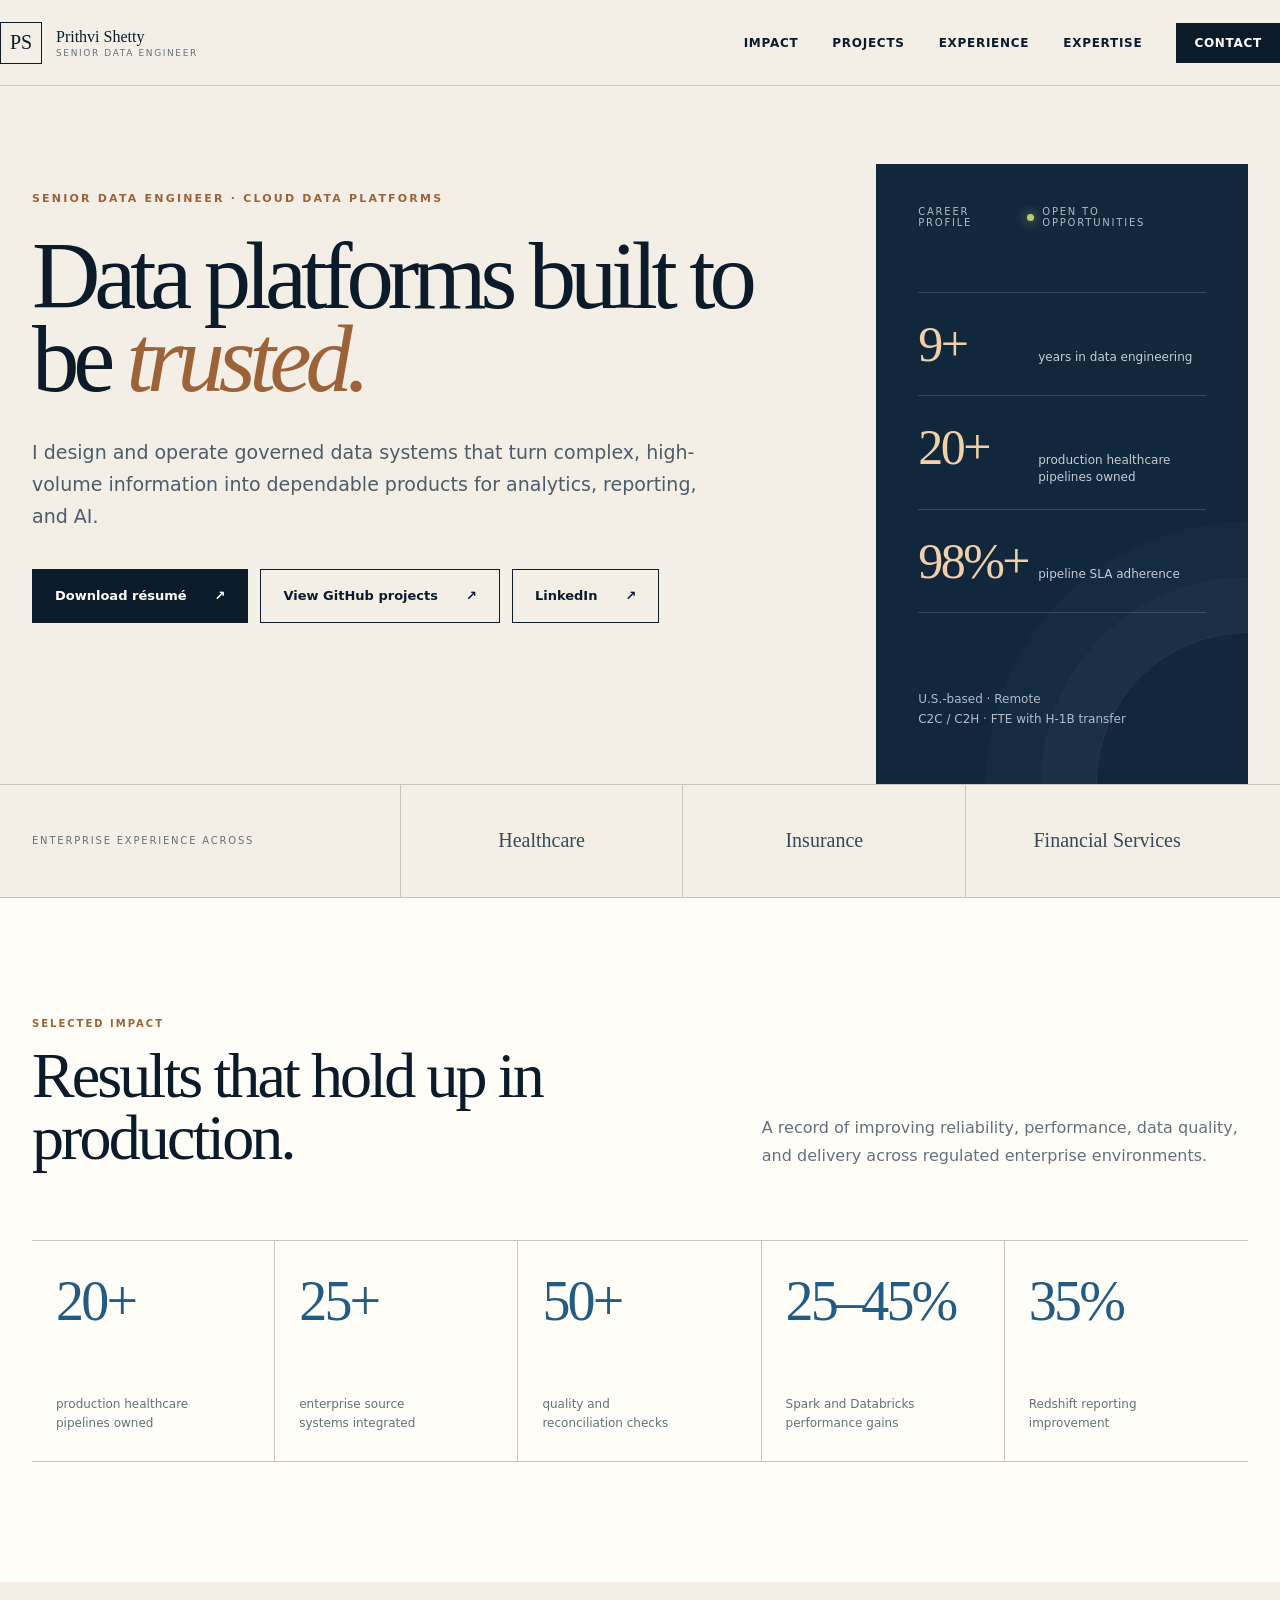
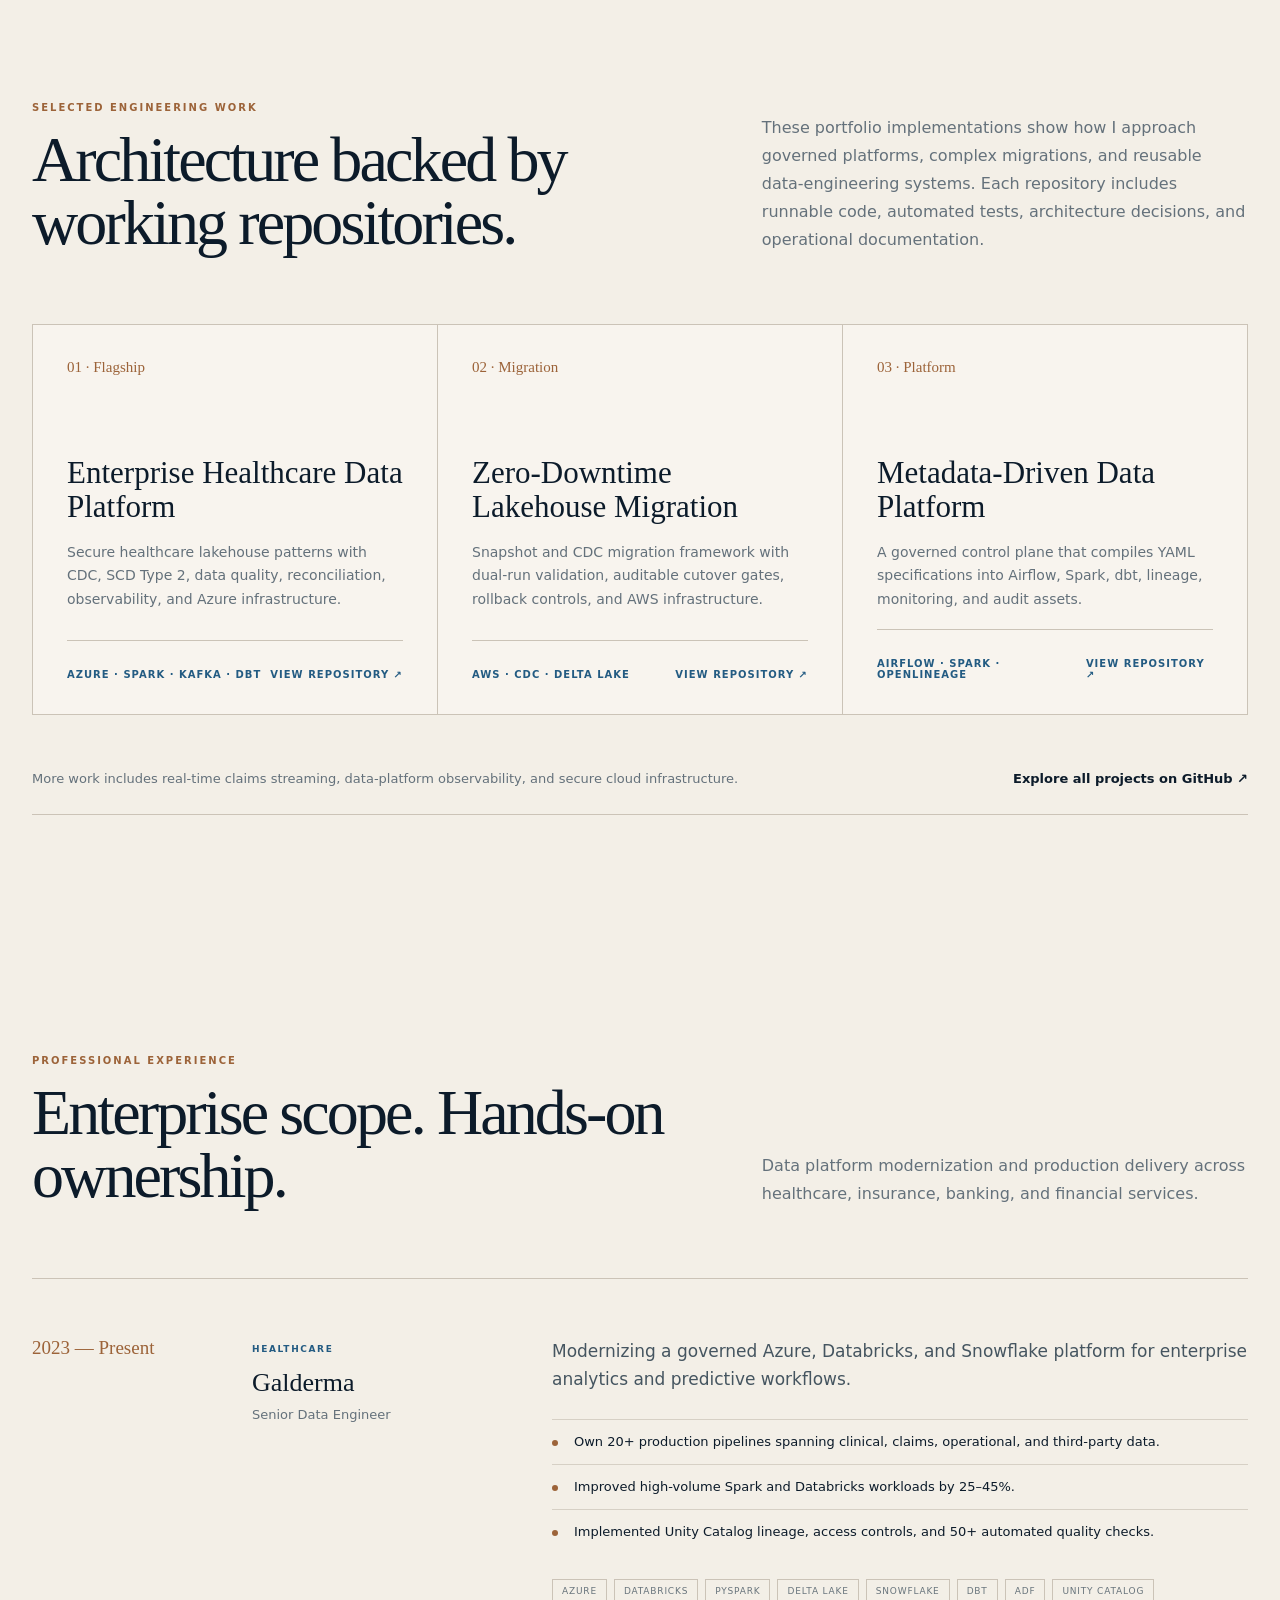
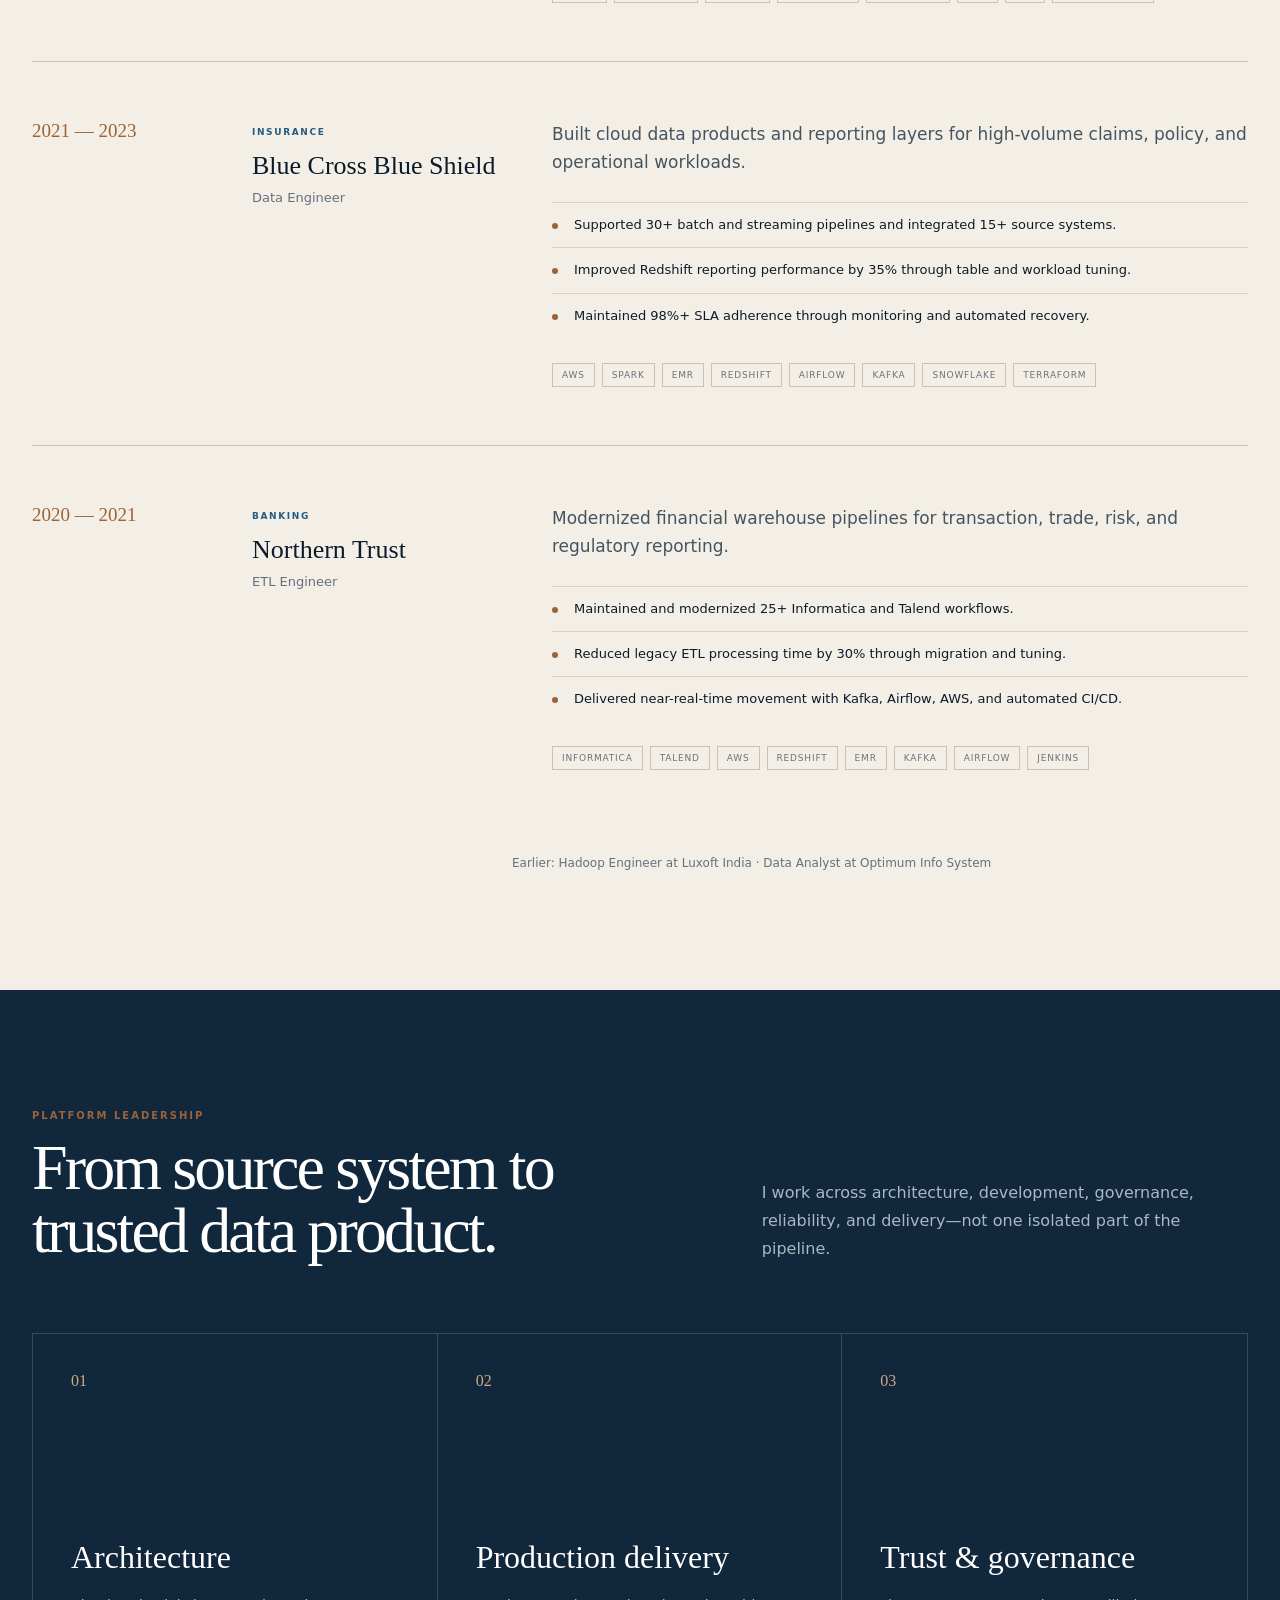
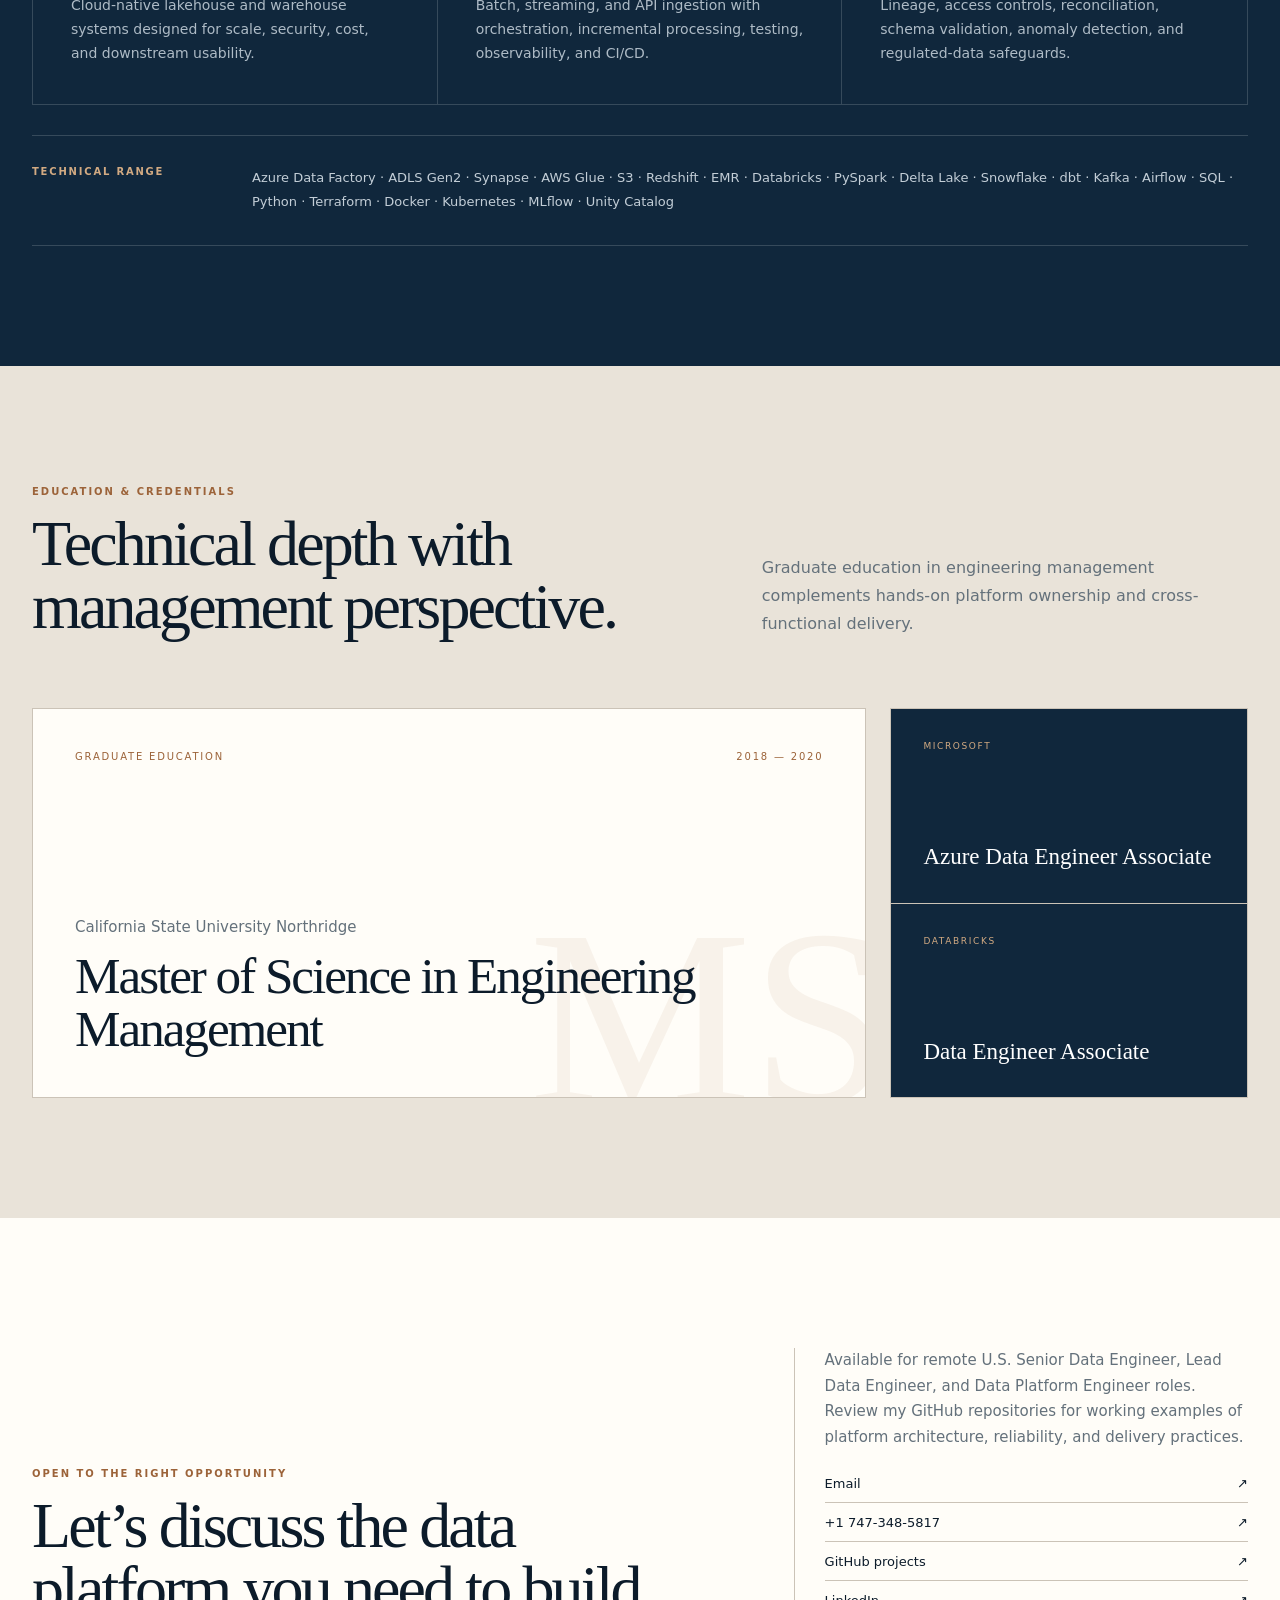
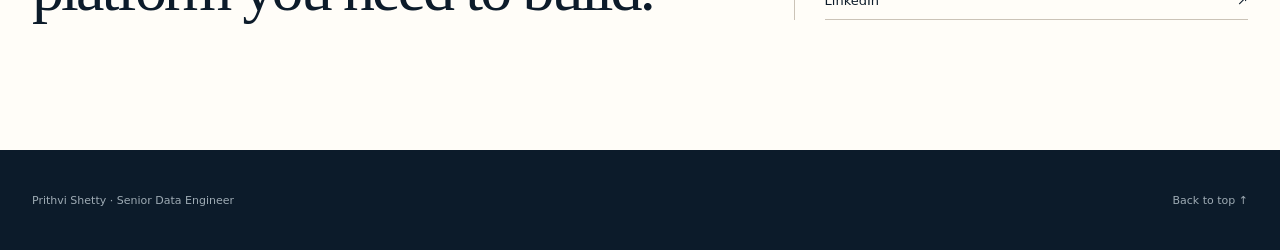
==== commit 6c1d8185: "Add GitHub projects to portfolio" ====
--- a/index.html
+++ b/index.html
@@ -4,20 +4,24 @@
   <meta charset="utf-8">
   <meta name="viewport" content="width=device-width, initial-scale=1">
   <title>Prithvi Shetty | Senior Data Engineer</title>
-  <meta name="description" content="Senior Data Engineer with 9+ years of experience building reliable cloud data platforms across healthcare, insurance, and financial services.">
+  <meta name="description" content="Senior Data Engineer with 9+ years of experience building reliable cloud data platforms across healthcare, insurance, and financial services. Explore production-minded projects on GitHub.">
   <meta property="og:title" content="Prithvi Shetty | Senior Data Engineer">
   <meta property="og:description" content="Cloud data platforms, production pipelines, governance, and analytics engineering.">
   <meta property="og:type" content="website">
   <style>
     :root{--paper:#f3efe7;--paper2:#e9e3d9;--ink:#0c1b2a;--navy:#10273c;--navy2:#17344d;--bronze:#9c6339;--blue:#235b82;--muted:#64717b;--line:#cbc3b7;--white:#fffdf8}*{box-sizing:border-box}html{scroll-behavior:smooth}body{margin:0;background:var(--paper);color:var(--ink);font-family:Inter,ui-sans-serif,system-ui,-apple-system,BlinkMacSystemFont,"Segoe UI",sans-serif;-webkit-font-smoothing:antialiased}a{color:inherit;text-decoration:none}.serif,h1,h2{font-family:Georgia,"Times New Roman",serif}.shell{width:min(1320px,calc(100% - 64px));margin:auto}.site-header{height:86px;border-bottom:1px solid var(--line);display:flex;align-items:center;position:relative;z-index:10}.header-inner{display:flex;align-items:center;justify-content:space-between;width:100%}.brand{display:flex;align-items:center;gap:14px}.monogram{width:42px;height:42px;border:1px solid var(--ink);display:grid;place-items:center;font-family:Georgia,serif;font-size:20px}.brand-text strong,.brand-text span{display:block}.brand-text strong{font-family:Georgia,serif;font-size:16px;font-weight:500}.brand-text span{margin-top:2px;color:var(--muted);font-size:9px;text-transform:uppercase;letter-spacing:.18em}nav{display:flex;align-items:center;gap:34px}nav a{font-size:12px;font-weight:650;letter-spacing:.06em;text-transform:uppercase}nav a:hover,nav a:focus-visible{color:var(--bronze)}.nav-cta{padding:13px 18px;background:var(--ink);color:var(--white);transition:background .2s}.nav-cta:hover{background:var(--bronze);color:#fff}.hero{padding:78px 0 0}.hero-grid{display:grid;grid-template-columns:minmax(0,1.35fr) minmax(360px,.65fr);gap:72px;align-items:stretch}.hero-copy{padding:28px 0 66px}.eyebrow{margin:0 0 30px;color:var(--bronze);font-size:11px;font-weight:750;text-transform:uppercase;letter-spacing:.2em}.hero h1{max-width:860px;margin:0;font-size:clamp(64px,7.4vw,112px);line-height:.88;letter-spacing:-.065em;font-weight:400}.hero h1 em{color:var(--bronze);font-weight:400}.intro{max-width:690px;margin:34px 0 0;color:#4d5c67;font-size:19px;line-height:1.7}.actions{display:flex;flex-wrap:wrap;gap:12px;margin-top:36px}.button{min-height:54px;padding:0 22px;display:inline-flex;align-items:center;gap:28px;border:1px solid var(--ink);font-size:13px;font-weight:700;transition:.2s}.button-primary{background:var(--ink);color:#fff}.button-primary:hover{background:var(--bronze);border-color:var(--bronze)}.button-secondary:hover{background:var(--white)}.hero-card{background:var(--navy);color:#fff;padding:42px;display:flex;flex-direction:column;justify-content:space-between;position:relative;overflow:hidden}.hero-card:after{content:"";width:300px;height:300px;border:1px solid rgba(255,255,255,.08);border-radius:50%;position:absolute;right:-150px;bottom:-150px;box-shadow:0 0 0 55px rgba(255,255,255,.025),0 0 0 110px rgba(255,255,255,.018)}.card-top,.metrics,.card-bottom{position:relative;z-index:1}.card-top{display:flex;justify-content:space-between;color:#aebdca;font-size:10px;text-transform:uppercase;letter-spacing:.18em}.status{display:flex;align-items:center;gap:8px}.status i{width:7px;height:7px;background:#b9ce72;border-radius:50%;box-shadow:0 0 12px #b9ce72}.metrics{margin:64px 0}.metric{display:grid;grid-template-columns:120px 1fr;align-items:baseline;padding:22px 0;border-top:1px solid rgba(255,255,255,.15)}.metric:last-child{border-bottom:1px solid rgba(255,255,255,.15)}.metric strong{font-family:Georgia,serif;font-size:50px;font-weight:400;color:#f1cfaa;letter-spacing:-.05em}.metric span{color:#c3ced7;font-size:12px;line-height:1.45}.card-bottom{max-width:260px;color:#aebdca;font-size:12px;line-height:1.7}.trust-row{border-top:1px solid var(--line);border-bottom:1px solid var(--line)}.trust-inner{min-height:112px;display:grid;grid-template-columns:1.3fr repeat(3,1fr);align-items:center}.trust-label{color:var(--muted);font-size:10px;text-transform:uppercase;letter-spacing:.18em}.trust-item{height:100%;border-left:1px solid var(--line);display:flex;align-items:center;justify-content:center;font-family:Georgia,serif;font-size:20px;color:#384856}.section{padding:120px 0}.section-top{display:grid;grid-template-columns:1.15fr .85fr;gap:72px;align-items:end;margin-bottom:70px}.kicker{margin:0 0 16px;color:var(--bronze);font-size:10px;font-weight:750;text-transform:uppercase;letter-spacing:.2em}.section h2{max-width:780px;margin:0;font-size:clamp(48px,5vw,76px);font-weight:400;line-height:.98;letter-spacing:-.045em}.section-lead{max-width:520px;margin:0;color:var(--muted);font-size:16px;line-height:1.75}.impact{background:var(--white)}.impact-grid{display:grid;grid-template-columns:repeat(5,1fr);border-top:1px solid var(--line);border-bottom:1px solid var(--line)}.impact-item{min-height:220px;padding:28px 24px;border-right:1px solid var(--line);display:flex;flex-direction:column;justify-content:space-between}.impact-item:last-child{border-right:0}.impact-item strong{font-family:Georgia,serif;font-size:56px;font-weight:400;color:var(--blue);letter-spacing:-.05em}.impact-item p{max-width:150px;margin:0;color:var(--muted);font-size:12px;line-height:1.6}.experience{background:var(--paper)}.role{display:grid;grid-template-columns:180px 260px 1fr;gap:40px;padding:58px 0;border-top:1px solid var(--line)}.role:last-child{border-bottom:1px solid var(--line)}.role-date{font-family:Georgia,serif;font-size:19px;color:var(--bronze)}.company .domain{display:inline-block;margin-bottom:14px;color:var(--blue);font-size:9px;font-weight:750;text-transform:uppercase;letter-spacing:.18em}.company h3{margin:0;font-family:Georgia,serif;font-size:26px;font-weight:400}.company p{margin:9px 0 0;color:var(--muted);font-size:13px}.role-detail>p{max-width:720px;margin:0;color:#455560;font-size:17px;line-height:1.65}.outcomes{margin:26px 0 0;padding:0;list-style:none}.outcomes li{position:relative;padding:12px 0 12px 22px;border-top:1px solid rgba(203,195,183,.7);font-size:13px;line-height:1.55}.outcomes li:before{content:"";position:absolute;left:0;top:20px;width:6px;height:6px;background:var(--bronze);border-radius:50%}.tags{display:flex;flex-wrap:wrap;gap:7px;margin-top:25px}.tags span{padding:6px 9px;border:1px solid var(--line);color:#68747c;font-size:9px;text-transform:uppercase;letter-spacing:.09em}.earlier{margin:28px 0 0 480px;color:var(--muted);font-size:12px}.expertise{background:var(--navy);color:#fff}.expertise .section-lead{color:#aab8c3}.expertise-grid{display:grid;grid-template-columns:repeat(3,1fr);border:1px solid rgba(255,255,255,.16)}.pillar{min-height:370px;padding:38px;border-right:1px solid rgba(255,255,255,.16);display:flex;flex-direction:column}.pillar:last-child{border-right:0}.pillar-number{color:#d2aa82;font-family:Georgia,serif;font-size:16px}.pillar h3{margin:auto 0 18px;font-family:Georgia,serif;font-weight:400;font-size:32px}.pillar p{margin:0;color:#aebbc6;font-size:14px;line-height:1.7}.stack{margin-top:30px;padding:30px 0;border-top:1px solid rgba(255,255,255,.16);border-bottom:1px solid rgba(255,255,255,.16);display:grid;grid-template-columns:180px 1fr;gap:40px}.stack strong{color:#d2aa82;font-size:10px;text-transform:uppercase;letter-spacing:.18em}.stack p{margin:0;color:#c3ced7;font-size:13px;line-height:1.9}.credentials{background:var(--paper2)}.credentials-grid{display:grid;grid-template-columns:1.4fr .6fr;gap:24px}.degree{min-height:390px;padding:42px;background:var(--white);border:1px solid var(--line);display:flex;flex-direction:column;justify-content:space-between;position:relative;overflow:hidden}.degree:after{content:"MS";position:absolute;right:-25px;bottom:-65px;color:rgba(156,99,57,.07);font-family:Georgia,serif;font-size:250px}.degree-top,.degree-main{position:relative;z-index:1}.degree-top{display:flex;justify-content:space-between;color:var(--bronze);font-size:10px;text-transform:uppercase;letter-spacing:.18em}.degree-main p{margin:0 0 14px;color:var(--muted);font-size:15px}.degree-main h3{max-width:750px;margin:0;font-family:Georgia,serif;font-size:clamp(38px,4vw,60px);font-weight:400;line-height:1.03;letter-spacing:-.04em}.certs{display:grid;gap:1px;background:var(--line);border:1px solid var(--line)}.cert{padding:32px;background:var(--navy);color:#fff;display:flex;flex-direction:column;justify-content:space-between}.cert span{color:#d2aa82;font-size:9px;text-transform:uppercase;letter-spacing:.18em}.cert h3{margin:30px 0 0;font-family:Georgia,serif;font-size:23px;font-weight:400;line-height:1.2}.contact{padding:130px 0;background:var(--white)}.contact-inner{display:grid;grid-template-columns:1.2fr .8fr;gap:80px;align-items:end}.contact h2{max-width:850px}.contact-side{padding-left:30px;border-left:1px solid var(--line)}.contact-side p{margin:0 0 26px;color:var(--muted);font-size:15px;line-height:1.7}.contact-links{display:grid;gap:12px}.contact-links a{display:flex;justify-content:space-between;padding-bottom:11px;border-bottom:1px solid var(--line);font-size:13px}.contact-links a:hover{color:var(--bronze)}footer{background:var(--ink);color:#9eabb4}.footer-inner{min-height:100px;display:flex;align-items:center;justify-content:space-between;font-size:11px}footer a:hover{color:#fff}@media(max-width:1050px){nav a:not(.nav-cta){display:none}.hero-grid{grid-template-columns:1fr;gap:0}.hero-card{min-height:520px}.trust-inner{grid-template-columns:1fr repeat(3,1fr)}.role{grid-template-columns:150px 220px 1fr}.impact-grid{grid-template-columns:repeat(2,1fr)}.impact-item{border-bottom:1px solid var(--line)}.earlier{margin-left:0}.credentials-grid,.contact-inner{grid-template-columns:1fr}.contact-side{padding-left:0;border-left:0}.expertise-grid{grid-template-columns:1fr}.pillar{min-height:260px;border-right:0;border-bottom:1px solid rgba(255,255,255,.16)}.pillar:last-child{border-bottom:0}}@media(max-width:720px){.shell{width:min(100% - 36px,1320px)}.site-header{height:72px}.brand-text{display:none}.hero{padding-top:45px}.hero-copy{padding-bottom:48px}.hero h1{font-size:55px}.intro{font-size:16px}.hero-card{padding:28px;min-height:480px}.metric{grid-template-columns:100px 1fr}.metric strong{font-size:42px}.trust-inner{grid-template-columns:1fr}.trust-label,.trust-item{min-height:70px;border-left:0;border-bottom:1px solid var(--line);justify-content:flex-start}.section{padding:82px 0}.section-top{grid-template-columns:1fr;gap:25px;margin-bottom:45px}.section h2{font-size:47px}.impact-grid{grid-template-columns:1fr}.impact-item{min-height:150px;border-right:0}.role{grid-template-columns:1fr;gap:14px;padding:42px 0}.role-date{font-size:16px}.role-detail{margin-top:12px}.stack{grid-template-columns:1fr;gap:15px}.credentials-grid{grid-template-columns:1fr}.degree{min-height:350px;padding:28px}.degree-main h3{font-size:38px}.degree:after{font-size:170px}.contact{padding:85px 0}.contact-inner{gap:45px}.footer-inner{flex-direction:column;justify-content:center;gap:9px}.actions{flex-direction:column}.button{width:100%;justify-content:space-between}}@media(prefers-reduced-motion:reduce){html{scroll-behavior:auto}*{transition:none!important}}
+    .projects{background:var(--paper)}.project-grid{display:grid;grid-template-columns:repeat(3,1fr);border-top:1px solid var(--line);border-left:1px solid var(--line)}.project{min-height:390px;padding:34px;border-right:1px solid var(--line);border-bottom:1px solid var(--line);display:flex;flex-direction:column;background:rgba(255,253,248,.35);transition:background .2s,transform .2s}.project:hover,.project:focus-visible{background:var(--white);transform:translateY(-4px)}.project-number{color:var(--bronze);font-family:Georgia,serif;font-size:15px}.project h3{margin:80px 0 18px;font-family:Georgia,serif;font-size:31px;font-weight:400;line-height:1.08}.project p{margin:0;color:var(--muted);font-size:14px;line-height:1.65}.project-meta{margin-top:auto;padding-top:28px;display:flex;align-items:center;justify-content:space-between;border-top:1px solid var(--line);color:var(--blue);font-size:10px;font-weight:750;text-transform:uppercase;letter-spacing:.1em}.github-note{margin:30px 0 0;display:flex;justify-content:space-between;gap:30px;align-items:center;padding:24px 0;border-bottom:1px solid var(--line);color:var(--muted);font-size:13px;line-height:1.6}.github-note a{color:var(--ink);font-weight:750}.github-note a:hover{color:var(--bronze)}
+    @media(max-width:1050px){.project-grid{grid-template-columns:1fr}.project{min-height:300px}.project h3{margin-top:45px}}
+    @media(max-width:720px){.github-note{align-items:flex-start;flex-direction:column}.project{min-height:280px;padding:28px}}
   </style>
 </head>
 <body>
-  <header class="site-header"><div class="shell header-inner"><a class="brand" href="#top"><span class="monogram">PS</span><span class="brand-text"><strong>Prithvi Shetty</strong><span>Senior Data Engineer</span></span></a><nav aria-label="Primary navigation"><a href="#impact">Impact</a><a href="#experience">Experience</a><a href="#expertise">Expertise</a><a href="#credentials">Credentials</a><a class="nav-cta" href="#contact">Contact</a></nav></div></header>
+  <header class="site-header"><div class="shell header-inner"><a class="brand" href="#top"><span class="monogram">PS</span><span class="brand-text"><strong>Prithvi Shetty</strong><span>Senior Data Engineer</span></span></a><nav aria-label="Primary navigation"><a href="#impact">Impact</a><a href="#projects">Projects</a><a href="#experience">Experience</a><a href="#expertise">Expertise</a><a class="nav-cta" href="#contact">Contact</a></nav></div></header>
   <main id="top">
-    <section class="hero"><div class="shell hero-grid"><div class="hero-copy"><p class="eyebrow">Senior Data Engineer · Cloud Data Platforms</p><h1>Data platforms built to be <em>trusted.</em></h1><p class="intro">I design and operate governed data systems that turn complex, high-volume information into dependable products for analytics, reporting, and AI.</p><div class="actions"><a class="button button-primary" href="Prithvi_Shetty_Senior_Data_Engineer_Resume.pdf" download>Download résumé <span>↗</span></a><a class="button button-secondary" href="https://www.linkedin.com/in/prithvis319" target="_blank" rel="noreferrer">LinkedIn profile <span>↗</span></a></div></div><aside class="hero-card"><div class="card-top"><span>Career profile</span><span class="status"><i></i>Open to opportunities</span></div><div class="metrics"><div class="metric"><strong>9+</strong><span>years in data engineering</span></div><div class="metric"><strong>20+</strong><span>production healthcare pipelines owned</span></div><div class="metric"><strong>98%+</strong><span>pipeline SLA adherence</span></div></div><p class="card-bottom">U.S.-based · Remote<br>C2C / C2H · FTE with H-1B transfer</p></aside></div></section>
+    <section class="hero"><div class="shell hero-grid"><div class="hero-copy"><p class="eyebrow">Senior Data Engineer · Cloud Data Platforms</p><h1>Data platforms built to be <em>trusted.</em></h1><p class="intro">I design and operate governed data systems that turn complex, high-volume information into dependable products for analytics, reporting, and AI.</p><div class="actions"><a class="button button-primary" href="Prithvi_Shetty_Senior_Data_Engineer_Resume.pdf" download>Download résumé <span>↗</span></a><a class="button button-secondary" href="https://github.com/prithvishetty319" target="_blank" rel="noreferrer">View GitHub projects <span>↗</span></a><a class="button button-secondary" href="https://www.linkedin.com/in/prithvis319" target="_blank" rel="noreferrer">LinkedIn <span>↗</span></a></div></div><aside class="hero-card"><div class="card-top"><span>Career profile</span><span class="status"><i></i>Open to opportunities</span></div><div class="metrics"><div class="metric"><strong>9+</strong><span>years in data engineering</span></div><div class="metric"><strong>20+</strong><span>production healthcare pipelines owned</span></div><div class="metric"><strong>98%+</strong><span>pipeline SLA adherence</span></div></div><p class="card-bottom">U.S.-based · Remote<br>C2C / C2H · FTE with H-1B transfer</p></aside></div></section>
     <section class="trust-row"><div class="shell trust-inner"><p class="trust-label">Enterprise experience across</p><div class="trust-item">Healthcare</div><div class="trust-item">Insurance</div><div class="trust-item">Financial Services</div></div></section>
     <section class="section impact" id="impact"><div class="shell"><div class="section-top"><div><p class="kicker">Selected impact</p><h2>Results that hold up in production.</h2></div><p class="section-lead">A record of improving reliability, performance, data quality, and delivery across regulated enterprise environments.</p></div><div class="impact-grid"><article class="impact-item"><strong>20+</strong><p>production healthcare pipelines owned</p></article><article class="impact-item"><strong>25+</strong><p>enterprise source systems integrated</p></article><article class="impact-item"><strong>50+</strong><p>quality and reconciliation checks</p></article><article class="impact-item"><strong>25–45%</strong><p>Spark and Databricks performance gains</p></article><article class="impact-item"><strong>35%</strong><p>Redshift reporting improvement</p></article></div></div></section>
+    <section class="section projects" id="projects"><div class="shell"><div class="section-top"><div><p class="kicker">Selected engineering work</p><h2>Architecture backed by working repositories.</h2></div><p class="section-lead">These portfolio implementations show how I approach governed platforms, complex migrations, and reusable data-engineering systems. Each repository includes runnable code, automated tests, architecture decisions, and operational documentation.</p></div><div class="project-grid"><a class="project" href="https://github.com/prithvishetty319/enterprise-healthcare-data-platform" target="_blank" rel="noreferrer"><span class="project-number">01 · Flagship</span><h3>Enterprise Healthcare Data Platform</h3><p>Secure healthcare lakehouse patterns with CDC, SCD Type 2, data quality, reconciliation, observability, and Azure infrastructure.</p><span class="project-meta"><span>Azure · Spark · Kafka · dbt</span><span>View repository ↗</span></span></a><a class="project" href="https://github.com/prithvishetty319/zero-downtime-lakehouse-migration" target="_blank" rel="noreferrer"><span class="project-number">02 · Migration</span><h3>Zero-Downtime Lakehouse Migration</h3><p>Snapshot and CDC migration framework with dual-run validation, auditable cutover gates, rollback controls, and AWS infrastructure.</p><span class="project-meta"><span>AWS · CDC · Delta Lake</span><span>View repository ↗</span></span></a><a class="project" href="https://github.com/prithvishetty319/metadata-driven-data-platform" target="_blank" rel="noreferrer"><span class="project-number">03 · Platform</span><h3>Metadata-Driven Data Platform</h3><p>A governed control plane that compiles YAML specifications into Airflow, Spark, dbt, lineage, monitoring, and audit assets.</p><span class="project-meta"><span>Airflow · Spark · OpenLineage</span><span>View repository ↗</span></span></a></div><div class="github-note"><span>More work includes real-time claims streaming, data-platform observability, and secure cloud infrastructure.</span><a href="https://github.com/prithvishetty319" target="_blank" rel="noreferrer">Explore all projects on GitHub ↗</a></div></div></section>
     <section class="section experience" id="experience"><div class="shell"><div class="section-top"><div><p class="kicker">Professional experience</p><h2>Enterprise scope. Hands-on ownership.</h2></div><p class="section-lead">Data platform modernization and production delivery across healthcare, insurance, banking, and financial services.</p></div>
       <article class="role"><div class="role-date">2023 — Present</div><div class="company"><span class="domain">Healthcare</span><h3>Galderma</h3><p>Senior Data Engineer</p></div><div class="role-detail"><p>Modernizing a governed Azure, Databricks, and Snowflake platform for enterprise analytics and predictive workflows.</p><ul class="outcomes"><li>Own 20+ production pipelines spanning clinical, claims, operational, and third-party data.</li><li>Improved high-volume Spark and Databricks workloads by 25–45%.</li><li>Implemented Unity Catalog lineage, access controls, and 50+ automated quality checks.</li></ul><div class="tags"><span>Azure</span><span>Databricks</span><span>PySpark</span><span>Delta Lake</span><span>Snowflake</span><span>dbt</span><span>ADF</span><span>Unity Catalog</span></div></div></article>
       <article class="role"><div class="role-date">2021 — 2023</div><div class="company"><span class="domain">Insurance</span><h3>Blue Cross Blue Shield</h3><p>Data Engineer</p></div><div class="role-detail"><p>Built cloud data products and reporting layers for high-volume claims, policy, and operational workloads.</p><ul class="outcomes"><li>Supported 30+ batch and streaming pipelines and integrated 15+ source systems.</li><li>Improved Redshift reporting performance by 35% through table and workload tuning.</li><li>Maintained 98%+ SLA adherence through monitoring and automated recovery.</li></ul><div class="tags"><span>AWS</span><span>Spark</span><span>EMR</span><span>Redshift</span><span>Airflow</span><span>Kafka</span><span>Snowflake</span><span>Terraform</span></div></div></article>
@@ -25,7 +29,7 @@
       <p class="earlier">Earlier: Hadoop Engineer at Luxoft India · Data Analyst at Optimum Info System</p></div></section>
     <section class="section expertise" id="expertise"><div class="shell"><div class="section-top"><div><p class="kicker">Platform leadership</p><h2>From source system to trusted data product.</h2></div><p class="section-lead">I work across architecture, development, governance, reliability, and delivery—not one isolated part of the pipeline.</p></div><div class="expertise-grid"><article class="pillar"><span class="pillar-number">01</span><h3>Architecture</h3><p>Cloud-native lakehouse and warehouse systems designed for scale, security, cost, and downstream usability.</p></article><article class="pillar"><span class="pillar-number">02</span><h3>Production delivery</h3><p>Batch, streaming, and API ingestion with orchestration, incremental processing, testing, observability, and CI/CD.</p></article><article class="pillar"><span class="pillar-number">03</span><h3>Trust &amp; governance</h3><p>Lineage, access controls, reconciliation, schema validation, anomaly detection, and regulated-data safeguards.</p></article></div><div class="stack"><strong>Technical range</strong><p>Azure Data Factory · ADLS Gen2 · Synapse · AWS Glue · S3 · Redshift · EMR · Databricks · PySpark · Delta Lake · Snowflake · dbt · Kafka · Airflow · SQL · Python · Terraform · Docker · Kubernetes · MLflow · Unity Catalog</p></div></div></section>
     <section class="section credentials" id="credentials"><div class="shell"><div class="section-top"><div><p class="kicker">Education &amp; credentials</p><h2>Technical depth with management perspective.</h2></div><p class="section-lead">Graduate education in engineering management complements hands-on platform ownership and cross-functional delivery.</p></div><div class="credentials-grid"><article class="degree"><div class="degree-top"><span>Graduate education</span><span>2018 — 2020</span></div><div class="degree-main"><p>California State University Northridge</p><h3>Master of Science in Engineering Management</h3></div></article><div class="certs"><article class="cert"><span>Microsoft</span><h3>Azure Data Engineer Associate</h3></article><article class="cert"><span>Databricks</span><h3>Data Engineer Associate</h3></article></div></div></div></section>
-    <section class="section contact" id="contact"><div class="shell contact-inner"><div><p class="kicker">Open to the right opportunity</p><h2>Let’s discuss the data platform you need to build.</h2></div><div class="contact-side"><p>Available for remote U.S. Senior Data Engineer, Lead Data Engineer, and Data Platform Engineer roles.</p><div class="contact-links"><a href="mailto:prithvishetty096@gmail.com?subject=Senior%20Data%20Engineering%20Opportunity"><span>Email</span><span>↗</span></a><a href="tel:+17473485817"><span>+1 747-348-5817</span><span>↗</span></a><a href="https://www.linkedin.com/in/prithvis319" target="_blank" rel="noreferrer"><span>LinkedIn</span><span>↗</span></a></div></div></div></section>
+    <section class="section contact" id="contact"><div class="shell contact-inner"><div><p class="kicker">Open to the right opportunity</p><h2>Let’s discuss the data platform you need to build.</h2></div><div class="contact-side"><p>Available for remote U.S. Senior Data Engineer, Lead Data Engineer, and Data Platform Engineer roles. Review my GitHub repositories for working examples of platform architecture, reliability, and delivery practices.</p><div class="contact-links"><a href="mailto:prithvishetty096@gmail.com?subject=Senior%20Data%20Engineering%20Opportunity"><span>Email</span><span>↗</span></a><a href="tel:+17473485817"><span>+1 747-348-5817</span><span>↗</span></a><a href="https://github.com/prithvishetty319" target="_blank" rel="noreferrer"><span>GitHub projects</span><span>↗</span></a><a href="https://www.linkedin.com/in/prithvis319" target="_blank" rel="noreferrer"><span>LinkedIn</span><span>↗</span></a></div></div></div></section>
   </main>
   <footer><div class="shell footer-inner"><span>Prithvi Shetty · Senior Data Engineer</span><a href="#top">Back to top ↑</a></div></footer>
 </body>
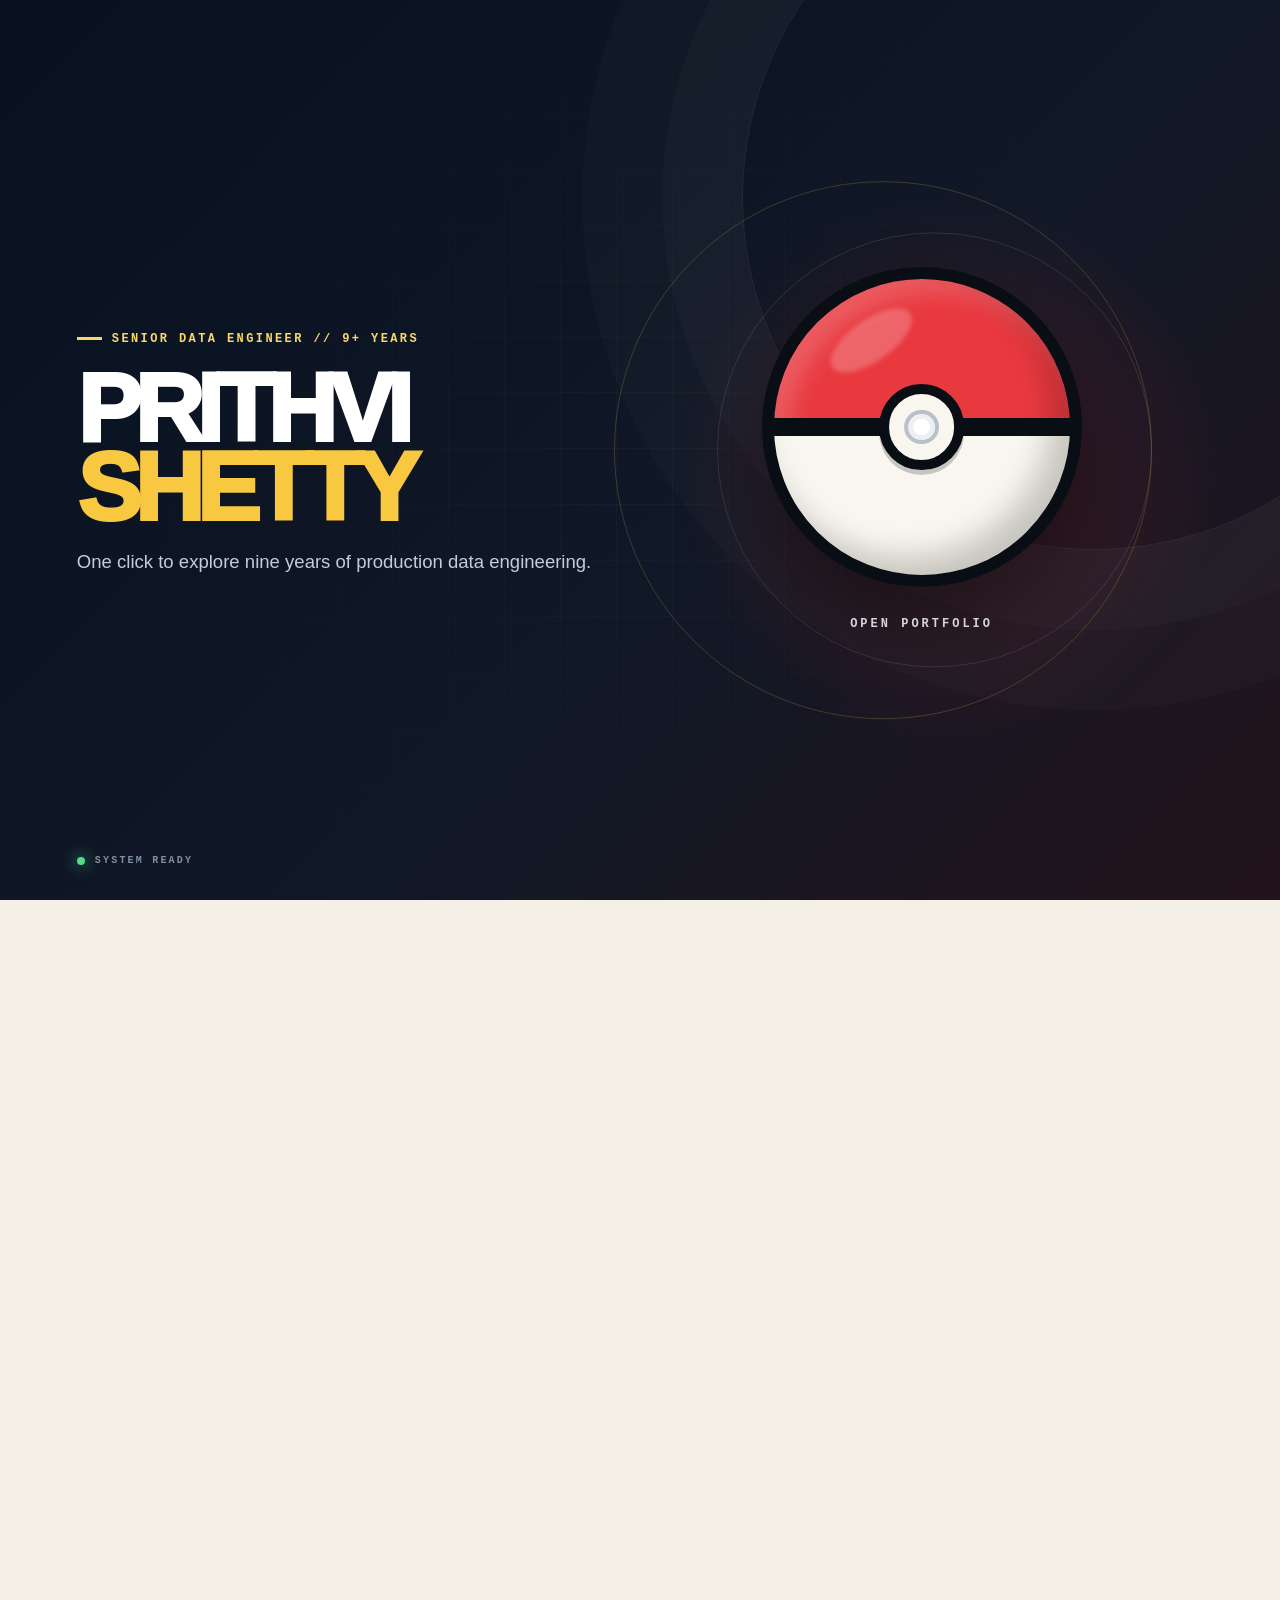
==== commit 784e7ed9: "Update professional portfolio website" ====
--- a/index.html
+++ b/index.html
@@ -4,33 +4,48 @@
   <meta charset="utf-8">
   <meta name="viewport" content="width=device-width, initial-scale=1">
   <title>Prithvi Shetty | Senior Data Engineer</title>
-  <meta name="description" content="Senior Data Engineer with 9+ years of experience building reliable cloud data platforms across healthcare, insurance, and financial services. Explore production-minded projects on GitHub.">
+  <meta name="description" content="Senior Data Engineer with 9+ years building governed cloud data platforms and batch and streaming pipelines across healthcare, insurance and banking.">
+  <meta name="theme-color" content="#111827">
+  <link rel="canonical" href="https://prithvishetty319.github.io/">
   <meta property="og:title" content="Prithvi Shetty | Senior Data Engineer">
-  <meta property="og:description" content="Cloud data platforms, production pipelines, governance, and analytics engineering.">
+  <meta property="og:description" content="Cloud-scale data platforms. Governed pipelines. Production reliability.">
   <meta property="og:type" content="website">
-  <style>
-    :root{--paper:#f3efe7;--paper2:#e9e3d9;--ink:#0c1b2a;--navy:#10273c;--navy2:#17344d;--bronze:#9c6339;--blue:#235b82;--muted:#64717b;--line:#cbc3b7;--white:#fffdf8}*{box-sizing:border-box}html{scroll-behavior:smooth}body{margin:0;background:var(--paper);color:var(--ink);font-family:Inter,ui-sans-serif,system-ui,-apple-system,BlinkMacSystemFont,"Segoe UI",sans-serif;-webkit-font-smoothing:antialiased}a{color:inherit;text-decoration:none}.serif,h1,h2{font-family:Georgia,"Times New Roman",serif}.shell{width:min(1320px,calc(100% - 64px));margin:auto}.site-header{height:86px;border-bottom:1px solid var(--line);display:flex;align-items:center;position:relative;z-index:10}.header-inner{display:flex;align-items:center;justify-content:space-between;width:100%}.brand{display:flex;align-items:center;gap:14px}.monogram{width:42px;height:42px;border:1px solid var(--ink);display:grid;place-items:center;font-family:Georgia,serif;font-size:20px}.brand-text strong,.brand-text span{display:block}.brand-text strong{font-family:Georgia,serif;font-size:16px;font-weight:500}.brand-text span{margin-top:2px;color:var(--muted);font-size:9px;text-transform:uppercase;letter-spacing:.18em}nav{display:flex;align-items:center;gap:34px}nav a{font-size:12px;font-weight:650;letter-spacing:.06em;text-transform:uppercase}nav a:hover,nav a:focus-visible{color:var(--bronze)}.nav-cta{padding:13px 18px;background:var(--ink);color:var(--white);transition:background .2s}.nav-cta:hover{background:var(--bronze);color:#fff}.hero{padding:78px 0 0}.hero-grid{display:grid;grid-template-columns:minmax(0,1.35fr) minmax(360px,.65fr);gap:72px;align-items:stretch}.hero-copy{padding:28px 0 66px}.eyebrow{margin:0 0 30px;color:var(--bronze);font-size:11px;font-weight:750;text-transform:uppercase;letter-spacing:.2em}.hero h1{max-width:860px;margin:0;font-size:clamp(64px,7.4vw,112px);line-height:.88;letter-spacing:-.065em;font-weight:400}.hero h1 em{color:var(--bronze);font-weight:400}.intro{max-width:690px;margin:34px 0 0;color:#4d5c67;font-size:19px;line-height:1.7}.actions{display:flex;flex-wrap:wrap;gap:12px;margin-top:36px}.button{min-height:54px;padding:0 22px;display:inline-flex;align-items:center;gap:28px;border:1px solid var(--ink);font-size:13px;font-weight:700;transition:.2s}.button-primary{background:var(--ink);color:#fff}.button-primary:hover{background:var(--bronze);border-color:var(--bronze)}.button-secondary:hover{background:var(--white)}.hero-card{background:var(--navy);color:#fff;padding:42px;display:flex;flex-direction:column;justify-content:space-between;position:relative;overflow:hidden}.hero-card:after{content:"";width:300px;height:300px;border:1px solid rgba(255,255,255,.08);border-radius:50%;position:absolute;right:-150px;bottom:-150px;box-shadow:0 0 0 55px rgba(255,255,255,.025),0 0 0 110px rgba(255,255,255,.018)}.card-top,.metrics,.card-bottom{position:relative;z-index:1}.card-top{display:flex;justify-content:space-between;color:#aebdca;font-size:10px;text-transform:uppercase;letter-spacing:.18em}.status{display:flex;align-items:center;gap:8px}.status i{width:7px;height:7px;background:#b9ce72;border-radius:50%;box-shadow:0 0 12px #b9ce72}.metrics{margin:64px 0}.metric{display:grid;grid-template-columns:120px 1fr;align-items:baseline;padding:22px 0;border-top:1px solid rgba(255,255,255,.15)}.metric:last-child{border-bottom:1px solid rgba(255,255,255,.15)}.metric strong{font-family:Georgia,serif;font-size:50px;font-weight:400;color:#f1cfaa;letter-spacing:-.05em}.metric span{color:#c3ced7;font-size:12px;line-height:1.45}.card-bottom{max-width:260px;color:#aebdca;font-size:12px;line-height:1.7}.trust-row{border-top:1px solid var(--line);border-bottom:1px solid var(--line)}.trust-inner{min-height:112px;display:grid;grid-template-columns:1.3fr repeat(3,1fr);align-items:center}.trust-label{color:var(--muted);font-size:10px;text-transform:uppercase;letter-spacing:.18em}.trust-item{height:100%;border-left:1px solid var(--line);display:flex;align-items:center;justify-content:center;font-family:Georgia,serif;font-size:20px;color:#384856}.section{padding:120px 0}.section-top{display:grid;grid-template-columns:1.15fr .85fr;gap:72px;align-items:end;margin-bottom:70px}.kicker{margin:0 0 16px;color:var(--bronze);font-size:10px;font-weight:750;text-transform:uppercase;letter-spacing:.2em}.section h2{max-width:780px;margin:0;font-size:clamp(48px,5vw,76px);font-weight:400;line-height:.98;letter-spacing:-.045em}.section-lead{max-width:520px;margin:0;color:var(--muted);font-size:16px;line-height:1.75}.impact{background:var(--white)}.impact-grid{display:grid;grid-template-columns:repeat(5,1fr);border-top:1px solid var(--line);border-bottom:1px solid var(--line)}.impact-item{min-height:220px;padding:28px 24px;border-right:1px solid var(--line);display:flex;flex-direction:column;justify-content:space-between}.impact-item:last-child{border-right:0}.impact-item strong{font-family:Georgia,serif;font-size:56px;font-weight:400;color:var(--blue);letter-spacing:-.05em}.impact-item p{max-width:150px;margin:0;color:var(--muted);font-size:12px;line-height:1.6}.experience{background:var(--paper)}.role{display:grid;grid-template-columns:180px 260px 1fr;gap:40px;padding:58px 0;border-top:1px solid var(--line)}.role:last-child{border-bottom:1px solid var(--line)}.role-date{font-family:Georgia,serif;font-size:19px;color:var(--bronze)}.company .domain{display:inline-block;margin-bottom:14px;color:var(--blue);font-size:9px;font-weight:750;text-transform:uppercase;letter-spacing:.18em}.company h3{margin:0;font-family:Georgia,serif;font-size:26px;font-weight:400}.company p{margin:9px 0 0;color:var(--muted);font-size:13px}.role-detail>p{max-width:720px;margin:0;color:#455560;font-size:17px;line-height:1.65}.outcomes{margin:26px 0 0;padding:0;list-style:none}.outcomes li{position:relative;padding:12px 0 12px 22px;border-top:1px solid rgba(203,195,183,.7);font-size:13px;line-height:1.55}.outcomes li:before{content:"";position:absolute;left:0;top:20px;width:6px;height:6px;background:var(--bronze);border-radius:50%}.tags{display:flex;flex-wrap:wrap;gap:7px;margin-top:25px}.tags span{padding:6px 9px;border:1px solid var(--line);color:#68747c;font-size:9px;text-transform:uppercase;letter-spacing:.09em}.earlier{margin:28px 0 0 480px;color:var(--muted);font-size:12px}.expertise{background:var(--navy);color:#fff}.expertise .section-lead{color:#aab8c3}.expertise-grid{display:grid;grid-template-columns:repeat(3,1fr);border:1px solid rgba(255,255,255,.16)}.pillar{min-height:370px;padding:38px;border-right:1px solid rgba(255,255,255,.16);display:flex;flex-direction:column}.pillar:last-child{border-right:0}.pillar-number{color:#d2aa82;font-family:Georgia,serif;font-size:16px}.pillar h3{margin:auto 0 18px;font-family:Georgia,serif;font-weight:400;font-size:32px}.pillar p{margin:0;color:#aebbc6;font-size:14px;line-height:1.7}.stack{margin-top:30px;padding:30px 0;border-top:1px solid rgba(255,255,255,.16);border-bottom:1px solid rgba(255,255,255,.16);display:grid;grid-template-columns:180px 1fr;gap:40px}.stack strong{color:#d2aa82;font-size:10px;text-transform:uppercase;letter-spacing:.18em}.stack p{margin:0;color:#c3ced7;font-size:13px;line-height:1.9}.credentials{background:var(--paper2)}.credentials-grid{display:grid;grid-template-columns:1.4fr .6fr;gap:24px}.degree{min-height:390px;padding:42px;background:var(--white);border:1px solid var(--line);display:flex;flex-direction:column;justify-content:space-between;position:relative;overflow:hidden}.degree:after{content:"MS";position:absolute;right:-25px;bottom:-65px;color:rgba(156,99,57,.07);font-family:Georgia,serif;font-size:250px}.degree-top,.degree-main{position:relative;z-index:1}.degree-top{display:flex;justify-content:space-between;color:var(--bronze);font-size:10px;text-transform:uppercase;letter-spacing:.18em}.degree-main p{margin:0 0 14px;color:var(--muted);font-size:15px}.degree-main h3{max-width:750px;margin:0;font-family:Georgia,serif;font-size:clamp(38px,4vw,60px);font-weight:400;line-height:1.03;letter-spacing:-.04em}.certs{display:grid;gap:1px;background:var(--line);border:1px solid var(--line)}.cert{padding:32px;background:var(--navy);color:#fff;display:flex;flex-direction:column;justify-content:space-between}.cert span{color:#d2aa82;font-size:9px;text-transform:uppercase;letter-spacing:.18em}.cert h3{margin:30px 0 0;font-family:Georgia,serif;font-size:23px;font-weight:400;line-height:1.2}.contact{padding:130px 0;background:var(--white)}.contact-inner{display:grid;grid-template-columns:1.2fr .8fr;gap:80px;align-items:end}.contact h2{max-width:850px}.contact-side{padding-left:30px;border-left:1px solid var(--line)}.contact-side p{margin:0 0 26px;color:var(--muted);font-size:15px;line-height:1.7}.contact-links{display:grid;gap:12px}.contact-links a{display:flex;justify-content:space-between;padding-bottom:11px;border-bottom:1px solid var(--line);font-size:13px}.contact-links a:hover{color:var(--bronze)}footer{background:var(--ink);color:#9eabb4}.footer-inner{min-height:100px;display:flex;align-items:center;justify-content:space-between;font-size:11px}footer a:hover{color:#fff}@media(max-width:1050px){nav a:not(.nav-cta){display:none}.hero-grid{grid-template-columns:1fr;gap:0}.hero-card{min-height:520px}.trust-inner{grid-template-columns:1fr repeat(3,1fr)}.role{grid-template-columns:150px 220px 1fr}.impact-grid{grid-template-columns:repeat(2,1fr)}.impact-item{border-bottom:1px solid var(--line)}.earlier{margin-left:0}.credentials-grid,.contact-inner{grid-template-columns:1fr}.contact-side{padding-left:0;border-left:0}.expertise-grid{grid-template-columns:1fr}.pillar{min-height:260px;border-right:0;border-bottom:1px solid rgba(255,255,255,.16)}.pillar:last-child{border-bottom:0}}@media(max-width:720px){.shell{width:min(100% - 36px,1320px)}.site-header{height:72px}.brand-text{display:none}.hero{padding-top:45px}.hero-copy{padding-bottom:48px}.hero h1{font-size:55px}.intro{font-size:16px}.hero-card{padding:28px;min-height:480px}.metric{grid-template-columns:100px 1fr}.metric strong{font-size:42px}.trust-inner{grid-template-columns:1fr}.trust-label,.trust-item{min-height:70px;border-left:0;border-bottom:1px solid var(--line);justify-content:flex-start}.section{padding:82px 0}.section-top{grid-template-columns:1fr;gap:25px;margin-bottom:45px}.section h2{font-size:47px}.impact-grid{grid-template-columns:1fr}.impact-item{min-height:150px;border-right:0}.role{grid-template-columns:1fr;gap:14px;padding:42px 0}.role-date{font-size:16px}.role-detail{margin-top:12px}.stack{grid-template-columns:1fr;gap:15px}.credentials-grid{grid-template-columns:1fr}.degree{min-height:350px;padding:28px}.degree-main h3{font-size:38px}.degree:after{font-size:170px}.contact{padding:85px 0}.contact-inner{gap:45px}.footer-inner{flex-direction:column;justify-content:center;gap:9px}.actions{flex-direction:column}.button{width:100%;justify-content:space-between}}@media(prefers-reduced-motion:reduce){html{scroll-behavior:auto}*{transition:none!important}}
-    .projects{background:var(--paper)}.project-grid{display:grid;grid-template-columns:repeat(3,1fr);border-top:1px solid var(--line);border-left:1px solid var(--line)}.project{min-height:390px;padding:34px;border-right:1px solid var(--line);border-bottom:1px solid var(--line);display:flex;flex-direction:column;background:rgba(255,253,248,.35);transition:background .2s,transform .2s}.project:hover,.project:focus-visible{background:var(--white);transform:translateY(-4px)}.project-number{color:var(--bronze);font-family:Georgia,serif;font-size:15px}.project h3{margin:80px 0 18px;font-family:Georgia,serif;font-size:31px;font-weight:400;line-height:1.08}.project p{margin:0;color:var(--muted);font-size:14px;line-height:1.65}.project-meta{margin-top:auto;padding-top:28px;display:flex;align-items:center;justify-content:space-between;border-top:1px solid var(--line);color:var(--blue);font-size:10px;font-weight:750;text-transform:uppercase;letter-spacing:.1em}.github-note{margin:30px 0 0;display:flex;justify-content:space-between;gap:30px;align-items:center;padding:24px 0;border-bottom:1px solid var(--line);color:var(--muted);font-size:13px;line-height:1.6}.github-note a{color:var(--ink);font-weight:750}.github-note a:hover{color:var(--bronze)}
-    @media(max-width:1050px){.project-grid{grid-template-columns:1fr}.project{min-height:300px}.project h3{margin-top:45px}}
-    @media(max-width:720px){.github-note{align-items:flex-start;flex-direction:column}.project{min-height:280px;padding:28px}}
-  </style>
+  <meta property="og:url" content="https://prithvishetty319.github.io/">
+  <meta property="og:image" content="https://prithvishetty319.github.io/prithvi-shetty-social-preview.png">
+  <meta property="og:image:width" content="1731">
+  <meta property="og:image:height" content="909">
+  <meta property="og:image:alt" content="Prithvi Shetty, Senior Data Engineer">
+  <meta name="twitter:card" content="summary_large_image">
+  <meta name="twitter:title" content="Prithvi Shetty | Senior Data Engineer">
+  <meta name="twitter:description" content="Cloud-scale data platforms. Governed pipelines. Production reliability.">
+  <meta name="twitter:image" content="https://prithvishetty319.github.io/prithvi-shetty-social-preview.png">
+  <link rel="icon" href="favicon.svg">
+  <link rel="stylesheet" href="styles.css">
 </head>
 <body>
-  <header class="site-header"><div class="shell header-inner"><a class="brand" href="#top"><span class="monogram">PS</span><span class="brand-text"><strong>Prithvi Shetty</strong><span>Senior Data Engineer</span></span></a><nav aria-label="Primary navigation"><a href="#impact">Impact</a><a href="#projects">Projects</a><a href="#experience">Experience</a><a href="#expertise">Expertise</a><a class="nav-cta" href="#contact">Contact</a></nav></div></header>
-  <main id="top">
-    <section class="hero"><div class="shell hero-grid"><div class="hero-copy"><p class="eyebrow">Senior Data Engineer · Cloud Data Platforms</p><h1>Data platforms built to be <em>trusted.</em></h1><p class="intro">I design and operate governed data systems that turn complex, high-volume information into dependable products for analytics, reporting, and AI.</p><div class="actions"><a class="button button-primary" href="Prithvi_Shetty_Senior_Data_Engineer_Resume.pdf" download>Download résumé <span>↗</span></a><a class="button button-secondary" href="https://github.com/prithvishetty319" target="_blank" rel="noreferrer">View GitHub projects <span>↗</span></a><a class="button button-secondary" href="https://www.linkedin.com/in/prithvis319" target="_blank" rel="noreferrer">LinkedIn <span>↗</span></a></div></div><aside class="hero-card"><div class="card-top"><span>Career profile</span><span class="status"><i></i>Open to opportunities</span></div><div class="metrics"><div class="metric"><strong>9+</strong><span>years in data engineering</span></div><div class="metric"><strong>20+</strong><span>production healthcare pipelines owned</span></div><div class="metric"><strong>98%+</strong><span>pipeline SLA adherence</span></div></div><p class="card-bottom">U.S.-based · Remote<br>C2C / C2H · FTE with H-1B transfer</p></aside></div></section>
-    <section class="trust-row"><div class="shell trust-inner"><p class="trust-label">Enterprise experience across</p><div class="trust-item">Healthcare</div><div class="trust-item">Insurance</div><div class="trust-item">Financial Services</div></div></section>
-    <section class="section impact" id="impact"><div class="shell"><div class="section-top"><div><p class="kicker">Selected impact</p><h2>Results that hold up in production.</h2></div><p class="section-lead">A record of improving reliability, performance, data quality, and delivery across regulated enterprise environments.</p></div><div class="impact-grid"><article class="impact-item"><strong>20+</strong><p>production healthcare pipelines owned</p></article><article class="impact-item"><strong>25+</strong><p>enterprise source systems integrated</p></article><article class="impact-item"><strong>50+</strong><p>quality and reconciliation checks</p></article><article class="impact-item"><strong>25–45%</strong><p>Spark and Databricks performance gains</p></article><article class="impact-item"><strong>35%</strong><p>Redshift reporting improvement</p></article></div></div></section>
-    <section class="section projects" id="projects"><div class="shell"><div class="section-top"><div><p class="kicker">Selected engineering work</p><h2>Architecture backed by working repositories.</h2></div><p class="section-lead">These portfolio implementations show how I approach governed platforms, complex migrations, and reusable data-engineering systems. Each repository includes runnable code, automated tests, architecture decisions, and operational documentation.</p></div><div class="project-grid"><a class="project" href="https://github.com/prithvishetty319/enterprise-healthcare-data-platform" target="_blank" rel="noreferrer"><span class="project-number">01 · Flagship</span><h3>Enterprise Healthcare Data Platform</h3><p>Secure healthcare lakehouse patterns with CDC, SCD Type 2, data quality, reconciliation, observability, and Azure infrastructure.</p><span class="project-meta"><span>Azure · Spark · Kafka · dbt</span><span>View repository ↗</span></span></a><a class="project" href="https://github.com/prithvishetty319/zero-downtime-lakehouse-migration" target="_blank" rel="noreferrer"><span class="project-number">02 · Migration</span><h3>Zero-Downtime Lakehouse Migration</h3><p>Snapshot and CDC migration framework with dual-run validation, auditable cutover gates, rollback controls, and AWS infrastructure.</p><span class="project-meta"><span>AWS · CDC · Delta Lake</span><span>View repository ↗</span></span></a><a class="project" href="https://github.com/prithvishetty319/metadata-driven-data-platform" target="_blank" rel="noreferrer"><span class="project-number">03 · Platform</span><h3>Metadata-Driven Data Platform</h3><p>A governed control plane that compiles YAML specifications into Airflow, Spark, dbt, lineage, monitoring, and audit assets.</p><span class="project-meta"><span>Airflow · Spark · OpenLineage</span><span>View repository ↗</span></span></a></div><div class="github-note"><span>More work includes real-time claims streaming, data-platform observability, and secure cloud infrastructure.</span><a href="https://github.com/prithvishetty319" target="_blank" rel="noreferrer">Explore all projects on GitHub ↗</a></div></div></section>
-    <section class="section experience" id="experience"><div class="shell"><div class="section-top"><div><p class="kicker">Professional experience</p><h2>Enterprise scope. Hands-on ownership.</h2></div><p class="section-lead">Data platform modernization and production delivery across healthcare, insurance, banking, and financial services.</p></div>
-      <article class="role"><div class="role-date">2023 — Present</div><div class="company"><span class="domain">Healthcare</span><h3>Galderma</h3><p>Senior Data Engineer</p></div><div class="role-detail"><p>Modernizing a governed Azure, Databricks, and Snowflake platform for enterprise analytics and predictive workflows.</p><ul class="outcomes"><li>Own 20+ production pipelines spanning clinical, claims, operational, and third-party data.</li><li>Improved high-volume Spark and Databricks workloads by 25–45%.</li><li>Implemented Unity Catalog lineage, access controls, and 50+ automated quality checks.</li></ul><div class="tags"><span>Azure</span><span>Databricks</span><span>PySpark</span><span>Delta Lake</span><span>Snowflake</span><span>dbt</span><span>ADF</span><span>Unity Catalog</span></div></div></article>
-      <article class="role"><div class="role-date">2021 — 2023</div><div class="company"><span class="domain">Insurance</span><h3>Blue Cross Blue Shield</h3><p>Data Engineer</p></div><div class="role-detail"><p>Built cloud data products and reporting layers for high-volume claims, policy, and operational workloads.</p><ul class="outcomes"><li>Supported 30+ batch and streaming pipelines and integrated 15+ source systems.</li><li>Improved Redshift reporting performance by 35% through table and workload tuning.</li><li>Maintained 98%+ SLA adherence through monitoring and automated recovery.</li></ul><div class="tags"><span>AWS</span><span>Spark</span><span>EMR</span><span>Redshift</span><span>Airflow</span><span>Kafka</span><span>Snowflake</span><span>Terraform</span></div></div></article>
-      <article class="role"><div class="role-date">2020 — 2021</div><div class="company"><span class="domain">Banking</span><h3>Northern Trust</h3><p>ETL Engineer</p></div><div class="role-detail"><p>Modernized financial warehouse pipelines for transaction, trade, risk, and regulatory reporting.</p><ul class="outcomes"><li>Maintained and modernized 25+ Informatica and Talend workflows.</li><li>Reduced legacy ETL processing time by 30% through migration and tuning.</li><li>Delivered near-real-time movement with Kafka, Airflow, AWS, and automated CI/CD.</li></ul><div class="tags"><span>Informatica</span><span>Talend</span><span>AWS</span><span>Redshift</span><span>EMR</span><span>Kafka</span><span>Airflow</span><span>Jenkins</span></div></div></article>
-      <p class="earlier">Earlier: Hadoop Engineer at Luxoft India · Data Analyst at Optimum Info System</p></div></section>
-    <section class="section expertise" id="expertise"><div class="shell"><div class="section-top"><div><p class="kicker">Platform leadership</p><h2>From source system to trusted data product.</h2></div><p class="section-lead">I work across architecture, development, governance, reliability, and delivery—not one isolated part of the pipeline.</p></div><div class="expertise-grid"><article class="pillar"><span class="pillar-number">01</span><h3>Architecture</h3><p>Cloud-native lakehouse and warehouse systems designed for scale, security, cost, and downstream usability.</p></article><article class="pillar"><span class="pillar-number">02</span><h3>Production delivery</h3><p>Batch, streaming, and API ingestion with orchestration, incremental processing, testing, observability, and CI/CD.</p></article><article class="pillar"><span class="pillar-number">03</span><h3>Trust &amp; governance</h3><p>Lineage, access controls, reconciliation, schema validation, anomaly detection, and regulated-data safeguards.</p></article></div><div class="stack"><strong>Technical range</strong><p>Azure Data Factory · ADLS Gen2 · Synapse · AWS Glue · S3 · Redshift · EMR · Databricks · PySpark · Delta Lake · Snowflake · dbt · Kafka · Airflow · SQL · Python · Terraform · Docker · Kubernetes · MLflow · Unity Catalog</p></div></div></section>
-    <section class="section credentials" id="credentials"><div class="shell"><div class="section-top"><div><p class="kicker">Education &amp; credentials</p><h2>Technical depth with management perspective.</h2></div><p class="section-lead">Graduate education in engineering management complements hands-on platform ownership and cross-functional delivery.</p></div><div class="credentials-grid"><article class="degree"><div class="degree-top"><span>Graduate education</span><span>2018 — 2020</span></div><div class="degree-main"><p>California State University Northridge</p><h3>Master of Science in Engineering Management</h3></div></article><div class="certs"><article class="cert"><span>Microsoft</span><h3>Azure Data Engineer Associate</h3></article><article class="cert"><span>Databricks</span><h3>Data Engineer Associate</h3></article></div></div></div></section>
-    <section class="section contact" id="contact"><div class="shell contact-inner"><div><p class="kicker">Open to the right opportunity</p><h2>Let’s discuss the data platform you need to build.</h2></div><div class="contact-side"><p>Available for remote U.S. Senior Data Engineer, Lead Data Engineer, and Data Platform Engineer roles. Review my GitHub repositories for working examples of platform architecture, reliability, and delivery practices.</p><div class="contact-links"><a href="mailto:prithvishetty096@gmail.com?subject=Senior%20Data%20Engineering%20Opportunity"><span>Email</span><span>↗</span></a><a href="tel:+17473485817"><span>+1 747-348-5817</span><span>↗</span></a><a href="https://github.com/prithvishetty319" target="_blank" rel="noreferrer"><span>GitHub projects</span><span>↗</span></a><a href="https://www.linkedin.com/in/prithvis319" target="_blank" rel="noreferrer"><span>LinkedIn</span><span>↗</span></a></div></div></div></section>
-  </main>
-  <footer><div class="shell footer-inner"><span>Prithvi Shetty · Senior Data Engineer</span><a href="#top">Back to top ↑</a></div></footer>
+<main><section class="entry-screen  " aria-hidden="false"><div class="entry-grid"></div><div class="entry-orbit orbit-one"></div><div class="entry-orbit orbit-two"></div><div class="entry-copy"><span class="eyebrow light">SENIOR DATA ENGINEER // 9+ YEARS</span><h1>Prithvi<br/><em>Shetty</em></h1><p>One click to explore nine years of production data engineering.</p></div><button class="pokeball-trigger" aria-label="Open Prithvi Shetty&#x27;s portfolio"><span class="pokeball " aria-hidden="true"><span class="pokeball-shine"></span><span class="pokeball-band"></span><span class="pokeball-button"><span></span></span></span><span class="trigger-label">OPEN PORTFOLIO</span></button><div class="entry-status"><span></span> SYSTEM READY</div></section><div class="portfolio " aria-hidden="true"><header class="site-header"><a class="brand" href="#top" aria-label="Prithvi Shetty home"><span class="pokeball pokeball-compact" aria-hidden="true"><span class="pokeball-shine"></span><span class="pokeball-band"></span><span class="pokeball-button"><span></span></span></span><span><strong>PRITHVI</strong><small>DATA ENGINEER</small></span></a><nav aria-label="Main navigation"><a href="#profile">Profile</a><a href="#experience">Journey</a><a href="#projects">Projects</a><a href="#contact">Contact</a></nav><a class="header-cta" href="mailto:prithvishetty096@gmail.com?subject=Resume%20Request%20-%20Prithvi%20Shetty">Request résumé ↗</a></header><section class="hero" id="top"><div class="hero-rings" aria-hidden="true"><span></span><span></span><span></span></div><div class="hero-content"><span class="eyebrow">SENIOR DATA ENGINEER // UNITED STATES</span><h2>I build data platforms<br/>that stay <em>production-ready.</em></h2><p class="hero-lede"><strong>Nine years</strong> designing reliable batch and streaming systems across healthcare, insurance and banking. Built with <strong>cloud-scale engineering</strong>, governed data and measurable operational discipline.</p><div class="hero-proof" aria-label="Core expertise"><span><b>CORE PLATFORMS</b>Azure · AWS · Databricks · Snowflake</span><span><b>ENGINEERING FOCUS</b>Batch · Streaming · Governance · Reliability</span></div><div class="hero-actions"><a class="button primary" href="#projects">Explore projects <span>↓</span></a><a class="button secondary" href="https://github.com/prithvishetty319" target="_blank" rel="noreferrer">Review GitHub <span>↗</span></a></div></div><aside class="trainer-card" aria-label="Professional profile summary"><div class="card-topline"><span>PROFESSIONAL PROFILE</span><span>#0319</span></div><div class="avatar-area"><div class="avatar-mark">PS</div><div class="level-pill">9+ YEARS</div></div><div class="card-name"><strong>PRITHVI SHETTY</strong><span>DATA PLATFORM SPECIALIST</span></div><div class="card-stats"><div><span>REGION</span><strong>US / REMOTE</strong></div><div><span>SPECIALTY</span><strong>PLATFORM</strong></div><div><span>STATUS</span><strong class="available">AVAILABLE</strong></div></div><div class="card-code"><i></i><i></i><i></i><i></i><i></i><i></i><i></i><i></i><i></i><i></i><i></i></div></aside></section><section class="stats-strip" aria-label="Career highlights"><div><strong>9+</strong><span><b>EXPERIENCE</b><small>YEARS IN DATA ENGINEERING</small></span></div><div><strong>20+</strong><span><b>DELIVERY</b><small>PRODUCTION PIPELINES OWNED</small></span></div><div><strong>25+</strong><span><b>INTEGRATION</b><small>SOURCE SYSTEMS CONNECTED</small></span></div><div><strong>50+</strong><span><b>DATA TRUST</b><small>QUALITY CONTROLS BUILT</small></span></div></section><section class="profile-section section-shell" id="profile"><div class="section-heading"><span class="section-number">01</span><div><span class="eyebrow">ENGINEERING PROFILE</span><h2>Platform instincts.<br/>Production discipline.</h2></div></div><div class="profile-grid"><p class="profile-lead">I turn complex enterprise data into <strong>reliable products</strong> that analytics, operations and machine-learning teams can trust.</p><div class="profile-copy"><p>My work spans <strong>cloud migrations, lakehouse architecture, batch and real-time pipelines, governance, quality and observability.</strong> I have delivered in environments where accuracy and auditability are part of the architecture rather than an afterthought.</p><p><strong>Current focus:</strong> Azure and Databricks platform modernization for healthcare analytics with Spark optimization, Unity Catalog governance and ML-ready data foundations.</p></div></div><div class="skill-grid"><article class="skill-card"><span class="skill-index">01</span><h3>Cloud</h3><div class="skill-tags"><span>Azure</span><span>AWS</span><span>Databricks</span><span>Snowflake</span><span>ADLS</span><span>S3</span></div></article><article class="skill-card"><span class="skill-index">02</span><h3>Data Systems</h3><div class="skill-tags"><span>Spark</span><span>PySpark</span><span>Kafka</span><span>Airflow</span><span>Delta Lake</span><span>dbt</span></div></article><article class="skill-card"><span class="skill-index">03</span><h3>Engineering</h3><div class="skill-tags"><span>Python</span><span>SQL</span><span>Terraform</span><span>Docker</span><span>Kubernetes</span><span>CI/CD</span></div></article><article class="skill-card"><span class="skill-index">04</span><h3>Trust</h3><div class="skill-tags"><span>Unity Catalog</span><span>Lineage</span><span>Data Quality</span><span>RBAC</span><span>HIPAA</span><span>Observability</span></div></article></div></section><section class="experience-section" id="experience"><div class="section-shell"><div class="section-heading inverted"><span class="section-number">02</span><div><span class="eyebrow light">CAREER JOURNEY</span><h2>Built through real<br/>production systems.</h2></div></div><div class="timeline"><article class="timeline-item"><div class="timeline-marker"><span>01</span></div><div class="timeline-date">2023 - NOW</div><div class="timeline-main"><h3>Galderma</h3><h4>Senior Data Engineer</h4><p>Owning healthcare data-platform modernization across Azure and Databricks with governed batch, streaming and ML-ready data products.</p><span class="tool-line">Azure · Databricks · Snowflake · PySpark · Delta Lake</span></div></article><article class="timeline-item"><div class="timeline-marker"><span>02</span></div><div class="timeline-date">2021 - 2023</div><div class="timeline-main"><h3>Blue Cross Blue Shield</h3><h4>Data Engineer</h4><p>Built production insurance pipelines and analytics foundations across AWS, Spark, Redshift and Snowflake while maintaining 98%+ SLA adherence.</p><span class="tool-line">AWS · Spark · Kafka · Airflow · Redshift</span></div></article><article class="timeline-item"><div class="timeline-marker"><span>03</span></div><div class="timeline-date">2020 - 2021</div><div class="timeline-main"><h3>Northern Trust</h3><h4>ETL Engineer</h4><p>Modernized financial ETL and near-real-time reporting workflows. Reduced legacy processing time by 30% through platform migration.</p><span class="tool-line">Informatica · Talend · Kafka · AWS · Hadoop</span></div></article><article class="timeline-item"><div class="timeline-marker"><span>04</span></div><div class="timeline-date">2015 - 2018</div><div class="timeline-main"><h3>Luxoft + Optimum InfoSystem</h3><h4>Hadoop Engineer / Data Analyst</h4><p>Built the foundation in distributed processing, ETL, SQL optimization, Python automation and analytics delivery.</p><span class="tool-line">Hadoop · Hive · Spark · Python · Tableau</span></div></article></div><div class="education-card"><div><span class="eyebrow light">EDUCATION</span><h3>Master of Science<br/>Engineering Management</h3></div><div><strong>California State University, Northridge</strong><span>2018 - 2020</span></div><div class="cert-list"><span>Microsoft Certified<br/><strong>Azure Data Engineer Associate</strong></span><span>Databricks Certified<br/><strong>Data Engineer Associate</strong></span></div></div></div></section><section class="projects-section section-shell" id="projects"><div class="section-heading"><span class="section-number">03</span><div><span class="eyebrow">SELECTED ENGINEERING PROJECTS</span><h2>Six systems.<br/>One engineering standard.</h2></div></div><p class="section-intro">Architecture-first projects demonstrating how I approach scale, reliability, governance and operational tradeoffs.</p><div class="project-grid"><a class="project-card water" href="https://github.com/prithvishetty319/enterprise-healthcare-data-platform" target="_blank" rel="noreferrer"><div class="project-top"><span>#<!-- -->001</span><span>AZURE / DATABRICKS</span></div><div class="project-symbol"><span></span><i></i></div><h3>Enterprise Healthcare Data Platform</h3><p>Governed healthcare lakehouse with medallion layers, streaming ingestion, data quality controls and HIPAA-aligned access patterns.</p><div class="project-tags"><span>PySpark</span><span>Delta Lake</span><span>Unity Catalog</span></div><div class="project-link">OPEN CASE FILE <span>↗</span></div></a><a class="project-card fire" href="https://github.com/prithvishetty319/zero-downtime-lakehouse-migration" target="_blank" rel="noreferrer"><div class="project-top"><span>#<!-- -->002</span><span>PLATFORM MODERNIZATION</span></div><div class="project-symbol"><span></span><i></i></div><h3>Zero-Downtime Lakehouse Migration</h3><p>A phased migration blueprint with dual writes, reconciliation gates, rollback controls and measurable cutover readiness.</p><div class="project-tags"><span>Spark</span><span>Terraform</span><span>Observability</span></div><div class="project-link">OPEN CASE FILE <span>↗</span></div></a><a class="project-card electric" href="https://github.com/prithvishetty319/metadata-driven-data-platform" target="_blank" rel="noreferrer"><div class="project-top"><span>#<!-- -->003</span><span>PLATFORM ENGINEERING</span></div><div class="project-symbol"><span></span><i></i></div><h3>Metadata-Driven Data Platform</h3><p>Configuration-first ingestion and transformation framework designed to standardize onboarding, contracts and operational controls.</p><div class="project-tags"><span>Airflow</span><span>Python</span><span>Data Contracts</span></div><div class="project-link">OPEN CASE FILE <span>↗</span></div></a><a class="project-card grass" href="https://github.com/prithvishetty319/realtime-claims-streaming-platform" target="_blank" rel="noreferrer"><div class="project-top"><span>#<!-- -->004</span><span>EVENT STREAMING</span></div><div class="project-symbol"><span></span><i></i></div><h3>Real-Time Claims Streaming</h3><p>Claims processing architecture with event validation, replay-safe transformations, anomaly detection and real-time monitoring.</p><div class="project-tags"><span>Kafka</span><span>Spark Streaming</span><span>AWS</span></div><div class="project-link">OPEN CASE FILE <span>↗</span></div></a><a class="project-card psychic" href="https://github.com/prithvishetty319/data-platform-observability" target="_blank" rel="noreferrer"><div class="project-top"><span>#<!-- -->005</span><span>RELIABILITY ENGINEERING</span></div><div class="project-symbol"><span></span><i></i></div><h3>Data Platform Observability</h3><p>End-to-end health signals for freshness, volume, schema, lineage and SLA monitoring across production data products.</p><div class="project-tags"><span>OpenLineage</span><span>Metrics</span><span>Alerting</span></div><div class="project-link">OPEN CASE FILE <span>↗</span></div></a><a class="project-card steel" href="https://github.com/prithvishetty319/secure-cloud-platform-iac" target="_blank" rel="noreferrer"><div class="project-top"><span>#<!-- -->006</span><span>CLOUD FOUNDATION</span></div><div class="project-symbol"><span></span><i></i></div><h3>Secure Cloud Platform IaC</h3><p>Reusable infrastructure modules with least-privilege access, encryption, environment isolation and automated policy checks.</p><div class="project-tags"><span>Terraform</span><span>IAM</span><span>CI/CD</span></div><div class="project-link">OPEN CASE FILE <span>↗</span></div></a></div><a class="all-projects" href="https://github.com/prithvishetty319?tab=repositories" target="_blank" rel="noreferrer">VIEW ALL GITHUB REPOSITORIES <span>↗</span></a></section><section class="contact-section" id="contact"><div class="contact-orbit" aria-hidden="true"><span class="pokeball " aria-hidden="true"><span class="pokeball-shine"></span><span class="pokeball-band"></span><span class="pokeball-button"><span></span></span></span></div><div class="section-shell contact-inner"><span class="eyebrow light">BUILDING YOUR NEXT DATA PLATFORM?</span><h2>Let&#x27;s build the data<br/>platform behind it.</h2><p>Open to senior, lead and data-platform engineering opportunities in the United States.</p><div class="contact-actions"><a href="mailto:prithvishetty096@gmail.com">EMAIL ME <span>↗</span></a><a href="https://www.linkedin.com/in/prithvis319" target="_blank" rel="noreferrer">LINKEDIN <span>↗</span></a><a href="https://github.com/prithvishetty319" target="_blank" rel="noreferrer">GITHUB <span>↗</span></a><a href="mailto:prithvishetty096@gmail.com?subject=Resume%20Request%20-%20Prithvi%20Shetty">REQUEST RÉSUMÉ <span>↗</span></a></div></div></section><footer><span>© 2026 PRITHVI SHETTY</span><span>ENGINEERED WITH CURIOSITY + DISCIPLINE</span><a href="#top">BACK TO TOP ↑</a></footer></div></main>
+
+<script>
+  (() => {
+    const entry = document.querySelector('.entry-screen');
+    const portfolio = document.querySelector('.portfolio');
+    const trigger = document.querySelector('.pokeball-trigger');
+    let opening = false;
+
+    trigger?.addEventListener('click', () => {
+      if (opening) return;
+      opening = true;
+      entry?.classList.add('is-opening');
+
+      window.setTimeout(() => {
+        entry?.classList.add('is-entered');
+        entry?.setAttribute('aria-hidden', 'true');
+        portfolio?.classList.add('is-visible');
+        portfolio?.setAttribute('aria-hidden', 'false');
+        document.body.classList.add('site-open');
+      }, 850);
+    });
+  })();
+</script>
 </body>
 </html>
--- a/styles.css
+++ b/styles.css
@@ -0,0 +1,2 @@
+/*! tailwindcss v4.2.1 | MIT License | https://tailwindcss.com */
+@layer theme{:root,:host{--font-sans:ui-sans-serif, system-ui, sans-serif, "Apple Color Emoji", "Segoe UI Emoji", "Segoe UI Symbol", "Noto Color Emoji";--font-mono:ui-monospace, SFMono-Regular, Menlo, Monaco, Consolas, "Liberation Mono", "Courier New", monospace;--spacing:.25rem;--default-font-family:var(--font-sans);--default-mono-font-family:var(--font-mono)}}@layer base{*,:after,:before,::backdrop{box-sizing:border-box;border:0 solid;margin:0;padding:0}::file-selector-button{box-sizing:border-box;border:0 solid;margin:0;padding:0}html,:host{-webkit-text-size-adjust:100%;tab-size:4;line-height:1.5;font-family:var(--default-font-family,ui-sans-serif, system-ui, sans-serif, "Apple Color Emoji", "Segoe UI Emoji", "Segoe UI Symbol", "Noto Color Emoji");font-feature-settings:var(--default-font-feature-settings,normal);font-variation-settings:var(--default-font-variation-settings,normal);-webkit-tap-highlight-color:transparent}hr{height:0;color:inherit;border-top-width:1px}abbr:where([title]){-webkit-text-decoration:underline dotted;text-decoration:underline dotted}h1,h2,h3,h4,h5,h6{font-size:inherit;font-weight:inherit}a{color:inherit;-webkit-text-decoration:inherit;-webkit-text-decoration:inherit;-webkit-text-decoration:inherit;-webkit-text-decoration:inherit;text-decoration:inherit}b,strong{font-weight:bolder}code,kbd,samp,pre{font-family:var(--default-mono-font-family,ui-monospace, SFMono-Regular, Menlo, Monaco, Consolas, "Liberation Mono", "Courier New", monospace);font-feature-settings:var(--default-mono-font-feature-settings,normal);font-variation-settings:var(--default-mono-font-variation-settings,normal);font-size:1em}small{font-size:80%}sub,sup{vertical-align:baseline;font-size:75%;line-height:0;position:relative}sub{bottom:-.25em}sup{top:-.5em}table{text-indent:0;border-color:inherit;border-collapse:collapse}:-moz-focusring{outline:auto}progress{vertical-align:baseline}summary{display:list-item}ol,ul,menu{list-style:none}img,svg,video,canvas,audio,iframe,embed,object{vertical-align:middle;display:block}img,video{max-width:100%;height:auto}button,input,select,optgroup,textarea{font:inherit;font-feature-settings:inherit;font-variation-settings:inherit;letter-spacing:inherit;color:inherit;opacity:1;background-color:#0000;border-radius:0}::file-selector-button{font:inherit;font-feature-settings:inherit;font-variation-settings:inherit;letter-spacing:inherit;color:inherit;opacity:1;background-color:#0000;border-radius:0}:where(select:is([multiple],[size])) optgroup{font-weight:bolder}:where(select:is([multiple],[size])) optgroup option{padding-inline-start:20px}::file-selector-button{margin-inline-end:4px}::placeholder{opacity:1}@supports (not ((-webkit-appearance:-apple-pay-button))) or (contain-intrinsic-size:1px){::placeholder{color:currentColor}@supports (color:color-mix(in lab, red, red)){::placeholder{color:color-mix(in oklab, currentcolor 50%, transparent)}}}textarea{resize:vertical}::-webkit-search-decoration{-webkit-appearance:none}::-webkit-date-and-time-value{min-height:1lh;text-align:inherit}::-webkit-datetime-edit{display:inline-flex}::-webkit-datetime-edit-fields-wrapper{padding:0}::-webkit-datetime-edit{padding-block:0}::-webkit-datetime-edit-year-field{padding-block:0}::-webkit-datetime-edit-month-field{padding-block:0}::-webkit-datetime-edit-day-field{padding-block:0}::-webkit-datetime-edit-hour-field{padding-block:0}::-webkit-datetime-edit-minute-field{padding-block:0}::-webkit-datetime-edit-second-field{padding-block:0}::-webkit-datetime-edit-millisecond-field{padding-block:0}::-webkit-datetime-edit-meridiem-field{padding-block:0}::-webkit-calendar-picker-indicator{line-height:1}:-moz-ui-invalid{box-shadow:none}button,input:where([type=button],[type=reset],[type=submit]){appearance:button}::file-selector-button{appearance:button}::-webkit-inner-spin-button{height:auto}::-webkit-outer-spin-button{height:auto}[hidden]:where(:not([hidden=until-found])){display:none!important}}@layer components;@layer utilities{.visible{visibility:visible}.relative{position:relative}.start{inset-inline-start:var(--spacing)}.table{display:table}}:root{--ink:#111827;--cream:#f4f0e6;--paper:#fffdf7;--red:#e8393f;--red-dark:#a51d2c;--yellow:#f8c841;--blue:#2463a8;--line:#1118272e;--font-display:"Arial Black", "Helvetica Neue", Arial, sans-serif;--font-body:Aptos, "Segoe UI", Inter, Helvetica, Arial, sans-serif;--font-mono:"Cascadia Mono", "SFMono-Regular", Consolas, Menlo, monospace}*{box-sizing:border-box}html{scroll-behavior:smooth;background:var(--ink)}body{background:var(--cream);color:var(--ink);font-family:var(--font-body);margin:0;font-size:16px;font-weight:450;overflow-x:hidden}body:not(.site-open){overflow:hidden}a{color:inherit;text-decoration:none}button,a{-webkit-tap-highlight-color:transparent}.entry-screen{z-index:1000;color:#fff;background:radial-gradient(circle at 74% 52%,#e8393f3d,#0000 26%),linear-gradient(135deg,#07111f 0%,#111827 58%,#23131a 100%);grid-template-columns:1fr 1fr;align-items:center;padding:clamp(30px,6vw,100px);transition:opacity .6s .2s,visibility .6s .2s;display:grid;position:fixed;inset:0;overflow:hidden}.entry-screen.is-entered{opacity:0;visibility:hidden;pointer-events:none}.entry-grid{opacity:.12;background-image:linear-gradient(#fff3 1px,#0000 1px),linear-gradient(90deg,#fff3 1px,#0000 1px);background-size:56px 56px;position:absolute;inset:0;-webkit-mask-image:radial-gradient(circle,#000,#0000 75%);mask-image:radial-gradient(circle,#000,#0000 75%)}.entry-screen:after{content:"";border:1px solid #ffffff14;border-radius:50%;width:55vw;min-width:680px;height:55vw;min-height:680px;position:absolute;top:-12vw;right:-13vw;box-shadow:0 0 0 80px #ffffff05,0 0 0 160px #ffffff04}.entry-copy{z-index:2;max-width:720px;position:relative}.entry-copy h1{font-family:var(--font-display);letter-spacing:-.075em;text-transform:uppercase;margin:22px 0 20px;font-size:clamp(58px,7.5vw,118px);font-weight:950;line-height:.82}.entry-copy h1 em{color:var(--yellow);font-style:normal}.entry-copy p{color:#c4ccd8;max-width:540px;font-size:clamp(17px,1.45vw,22px);font-weight:520;line-height:1.58}.eyebrow{color:var(--red-dark);font-family:var(--font-mono);letter-spacing:.2em;align-items:center;gap:10px;font-size:12px;font-weight:900;display:inline-flex}.eyebrow:before{content:"";background:currentColor;width:25px;height:3px}.eyebrow.light{color:#f9d86a}.pokeball-trigger{z-index:3;color:#fff;cursor:pointer;background:0 0;border:0;flex-direction:column;justify-self:center;align-items:center;gap:28px;display:flex;position:relative}.pokeball-trigger:focus-visible{outline:3px solid var(--yellow);outline-offset:12px;border-radius:50%}.pokeball{aspect-ratio:1;background:linear-gradient(to bottom, var(--red) 0 47%, #0b0f16 47% 53%, #f8f6ee 53% 100%);border:clamp(10px,1vw,15px) solid #090d14;border-radius:50%;width:clamp(210px,25vw,380px);transition:transform .35s cubic-bezier(.2,.8,.2,1),filter .35s;display:block;position:relative;overflow:hidden;box-shadow:0 42px 80px #00000073,inset -18px -18px 30px #0003,inset 14px 14px 22px #ffffff2e}.pokeball-trigger:hover .pokeball{filter:saturate(1.12);transform:translateY(-9px)rotate(-4deg)scale(1.02)}.pokeball-shine{filter:blur(2px);background:#ffffff38;border-radius:50%;width:32%;height:14%;position:absolute;top:14%;left:17%;transform:rotate(-35deg)}.pokeball-band{background:#090d14;height:6%;position:absolute;inset:47% -5% auto}.pokeball-button{aspect-ratio:1;background:#f8f6ee;border:clamp(9px,.8vw,13px) solid #090d14;border-radius:50%;place-items:center;width:29%;display:grid;position:absolute;top:50%;left:50%;transform:translate(-50%,-50%);box-shadow:0 5px #0003}.pokeball-button span{aspect-ratio:1;background:#fff;border:4px solid #bac0c9;border-radius:50%;width:52%;box-shadow:inset 0 0 0 5px #edf0f3}.pokeball-compact{width:38px;box-shadow:none;border-width:3px;flex:none}.pokeball-compact .pokeball-button{border-width:3px}.pokeball-compact .pokeball-button span{box-shadow:none;border-width:1px}.trigger-label{font-family:var(--font-mono);letter-spacing:.25em;opacity:.82;font-size:12px;font-weight:900;animation:1.8s ease-in-out infinite pulse}.entry-status{color:#8090a2;letter-spacing:.22em;align-items:center;gap:10px;font:700 10px/1 ui-monospace,monospace;display:flex;position:absolute;bottom:34px;left:clamp(30px,6vw,100px)}.entry-status span{background:#54da8a;border-radius:50%;width:8px;height:8px;box-shadow:0 0 16px #54da8a}.entry-orbit{border:1px solid #f8c84133;border-radius:50%;position:absolute;top:50%;right:10%;transform:translateY(-50%)}.orbit-one{width:42vw;height:42vw}.orbit-two{border-color:#ffffff1c;width:34vw;height:34vw}.entry-screen.is-opening .pokeball{animation:.85s cubic-bezier(.4,0,.2,1) forwards ball-open}.entry-screen.is-opening .pokeball-button span{animation:.85s forwards flash}.portfolio{opacity:0;min-height:100vh;transition:opacity .6s,transform .6s;transform:scale(.985)}.portfolio.is-visible{opacity:1;transform:none}.site-header{z-index:50;border-bottom:1px solid var(--line);-webkit-backdrop-filter:blur(18px);backdrop-filter:blur(18px);background:#f4f0e6e8;justify-content:space-between;align-items:center;gap:26px;min-height:78px;padding:0 clamp(22px,5vw,76px);display:flex;position:sticky;top:0}.brand{align-items:center;gap:11px;display:flex}.brand>span:last-child{flex-direction:column;display:flex}.brand strong{font-family:var(--font-display);letter-spacing:.12em;font-size:14px;font-weight:950}.brand small{color:#687080;letter-spacing:.18em;margin-top:2px;font:700 8px/1.2 ui-monospace,monospace}.site-header nav{text-transform:uppercase;letter-spacing:.12em;align-items:center;gap:clamp(18px,3vw,42px);font:700 11px/1 ui-monospace,monospace;display:flex}.site-header nav a{padding:32px 0;position:relative}.site-header nav a:after{content:"";background:var(--red);height:2px;transition:right .2s;position:absolute;bottom:22px;left:0;right:100%}.site-header nav a:hover:after{right:0}.header-cta{border:1px solid var(--ink);letter-spacing:.14em;padding:12px 18px;font:800 10px/1 ui-monospace,monospace;transition:all .2s}.header-cta:hover{color:#fff;background:var(--ink)}.hero{background:var(--paper);grid-template-columns:minmax(0,1.2fr) minmax(340px,.65fr);align-items:center;gap:clamp(40px,7vw,110px);min-height:760px;padding:90px clamp(24px,7vw,110px) 105px;display:grid;position:relative;overflow:hidden}.hero:before{content:"";background:var(--red);width:26%;height:100%;position:absolute;top:0;right:0}.hero-content{z-index:2;max-width:900px;position:relative}.hero h2,.section-heading h2,.contact-section h2{font-family:var(--font-display);letter-spacing:-.07em;margin:22px 0 28px;font-size:clamp(54px,6.1vw,102px);font-weight:950;line-height:.9}.hero h2 em{color:var(--red);white-space:nowrap;font-style:normal;position:relative}.hero h2 em:after{content:"";background:var(--yellow);z-index:-1;height:9px;position:absolute;bottom:-5px;left:0;right:0;transform:rotate(-1.5deg)}.hero-lede{color:#3e4755;max-width:760px;font-size:clamp(18px,1.5vw,22px);font-weight:480;line-height:1.65}.hero-lede strong{color:var(--ink);font-weight:850}.hero-proof{grid-template-columns:1fr 1.25fr;gap:10px;max-width:780px;margin-top:28px;display:grid}.hero-proof span{border-left:4px solid var(--red);color:#404956;background:#f3efe5;flex-direction:column;gap:7px;padding:14px 16px;font-size:13px;font-weight:700;line-height:1.35;display:flex}.hero-proof span:last-child{border-color:var(--yellow)}.hero-proof b{color:var(--ink);font-family:var(--font-mono);letter-spacing:.14em;font-size:9px;font-weight:900}.hero-actions{flex-wrap:wrap;gap:12px;margin-top:38px;display:flex}.button{border:1px solid var(--ink);min-width:210px;font:900 12px/1 var(--font-mono);letter-spacing:.08em;text-transform:uppercase;justify-content:space-between;align-items:center;padding:19px 22px;transition:all .2s;display:inline-flex}.button.primary{color:#fff;background:var(--ink)}.button.primary:hover{background:var(--red);border-color:var(--red)}.button.secondary:hover{background:var(--yellow)}.trainer-card{z-index:3;border:3px solid var(--ink);width:min(100%,410px);box-shadow:14px 14px 0 var(--ink);background:#f4ce50;border-radius:20px;justify-self:center;padding:22px;position:relative;transform:rotate(2deg)}.trainer-card:before{content:"";pointer-events:none;border:1px solid #11182766;border-radius:13px;position:absolute;inset:8px}.card-topline{letter-spacing:.14em;justify-content:space-between;padding:2px 5px 14px;font:900 10px/1 ui-monospace,monospace;display:flex}.avatar-area{border:3px solid var(--ink);background:repeating-linear-gradient(-45deg,#e94147 0 18px,#d42c39 18px 36px);border-radius:12px 12px 34px;place-items:center;height:240px;display:grid;position:relative;overflow:hidden}.avatar-area:before{content:"";border:50px solid #ffffff1f;border-radius:50%;width:320px;height:320px;position:absolute}.avatar-mark{z-index:2;aspect-ratio:1;border:5px solid var(--ink);color:#fff;background:var(--blue);letter-spacing:-.07em;border-radius:50%;place-items:center;width:145px;font-size:55px;font-weight:950;display:grid;position:relative;box-shadow:8px 8px #11182740}.level-pill{z-index:3;border:2px solid var(--ink);background:var(--paper);border-radius:20px;padding:7px 10px;font:900 10px/1 ui-monospace,monospace;position:absolute;top:12px;right:12px}.card-name{flex-direction:column;padding:17px 5px 12px;display:flex}.card-name strong{font-family:var(--font-display);letter-spacing:-.045em;font-size:27px;font-weight:950}.card-name span{letter-spacing:.12em;margin-top:4px;font:800 9px/1.4 ui-monospace,monospace}.card-stats{border:2px solid var(--ink);background:var(--paper);grid-template-columns:repeat(3,1fr);display:grid}.card-stats div{border-right:1px solid var(--ink);padding:10px}.card-stats div:last-child{border:0}.card-stats span,.card-stats strong{font-family:ui-monospace,monospace;display:block}.card-stats span{color:#6b7280;font-size:7px;font-weight:800}.card-stats strong{margin-top:5px;font-size:8px}.card-stats .available{color:#138647}.card-code{gap:4px;margin:14px 5px 2px;display:flex}.card-code i{background:var(--ink);flex:1;height:22px}.card-code i:nth-child(3n){flex:.35}.hero-rings{border:1px solid #11182714;border-radius:50%;width:45vw;height:45vw;position:absolute;right:12%}.hero-rings span{border:1px solid #11182714;border-radius:50%;position:absolute;inset:12%}.hero-rings span:nth-child(2){inset:27%}.hero-rings span:nth-child(3){background:#f8c84173;inset:42%}.stats-strip{color:#fff;background:var(--ink);grid-template-columns:repeat(4,1fr);display:grid}.stats-strip div{border-right:1px solid #ffffff26;justify-content:center;align-items:center;gap:20px;min-height:155px;padding:25px;display:flex}.stats-strip div:last-child{border:0}.stats-strip strong{color:var(--yellow);font-family:var(--font-display);letter-spacing:-.07em;font-size:clamp(42px,4.2vw,68px);font-weight:950}.stats-strip span{font-family:var(--font-mono);flex-direction:column;gap:7px;display:flex}.stats-strip span b{color:#fff;letter-spacing:.1em;font-size:11px;font-weight:900}.stats-strip span small{color:#aeb8c6;letter-spacing:.08em;max-width:145px;font-size:9px;font-weight:700;line-height:1.45}.section-shell{width:min(1450px,100% - 48px);margin:0 auto}.profile-section,.projects-section{padding-top:130px;padding-bottom:140px}.section-heading{grid-template-columns:110px 1fr;align-items:start;display:grid}.section-number{border:2px solid var(--ink);border-radius:50%;place-items:center;width:52px;height:52px;font:900 13px/1 ui-monospace,monospace;display:grid}.section-heading h2{max-width:900px;margin-top:20px;font-size:clamp(50px,5.4vw,85px)}.profile-grid{border-top:1px solid var(--line);grid-template-columns:1fr 1fr;gap:10vw;margin:50px 0 80px 110px;padding-top:45px;display:grid}.profile-lead{letter-spacing:-.04em;margin:0;font-size:clamp(27px,2.6vw,41px);font-weight:650;line-height:1.19}.profile-lead strong{color:var(--red-dark);font-weight:900}.profile-copy{color:#3f4855;font-size:18px;font-weight:470;line-height:1.7}.profile-copy strong{color:var(--ink);font-weight:800}.profile-copy p:first-child{margin-top:0}.skill-grid{border:1px solid var(--ink);background:var(--ink);grid-template-columns:repeat(4,1fr);gap:1px;margin-left:110px;display:grid}.skill-card{border-top:7px solid var(--red);background:var(--paper);min-height:310px;padding:30px;transition:transform .2s,background .2s}.skill-card:nth-child(2){border-top-color:var(--blue)}.skill-card:nth-child(3){border-top-color:var(--yellow)}.skill-card:nth-child(4){border-top-color:var(--ink)}.skill-card:hover{z-index:2;background:#fff5cc;position:relative;transform:translateY(-8px)}.skill-index{color:var(--red);font:900 11px/1 ui-monospace,monospace}.skill-card h3{font-family:var(--font-display);letter-spacing:-.045em;margin:45px 0 27px;font-size:31px;font-weight:950}.skill-tags{flex-wrap:wrap;gap:7px;display:flex}.skill-tags span{color:#343c47;font:800 10px/1 var(--font-mono);background:#fff;border:1px solid #1118273d;border-radius:20px;padding:8px 10px}.experience-section{color:#fff;background:#0f1826;padding:130px 0}.section-heading.inverted .section-number{border-color:#fff}.section-heading.inverted h2{color:#fff}.timeline{border-top:1px solid #ffffff2e;margin:70px 0 80px 110px}.timeline-item{border-bottom:1px solid #ffffff2e;grid-template-columns:68px 160px 1fr;gap:26px;padding:34px 0;display:grid}.timeline-marker{position:relative}.timeline-marker:after{content:"";background:#ffffff2e;width:1px;position:absolute;top:45px;bottom:-35px;left:21px}.timeline-item:last-child .timeline-marker:after{display:none}.timeline-marker span{width:44px;height:44px;color:var(--ink);background:var(--yellow);border-radius:50%;place-items:center;font:900 11px/1 ui-monospace,monospace;display:grid}.timeline-date{color:#99a6b6;letter-spacing:.08em;padding-top:13px;font:800 10px/1.4 ui-monospace,monospace}.timeline-main{grid-template-columns:minmax(220px,.7fr) minmax(260px,1.2fr);column-gap:35px;display:grid}.timeline-main h3{font-family:var(--font-display);letter-spacing:-.045em;margin:2px 0 8px;font-size:34px;font-weight:950}.timeline-main h4{color:var(--yellow);font:900 11px/1.5 var(--font-mono);letter-spacing:.08em;text-transform:uppercase;grid-column:1;margin:0}.timeline-main p{color:#d0d7e0;grid-area:1/2/span 2;margin:3px 0;font-size:17px;font-weight:450;line-height:1.62}.tool-line{color:#91a0b5;font:800 10px/1.5 var(--font-mono);letter-spacing:.07em;text-transform:uppercase;grid-column:1/-1;margin-top:20px}.education-card{background:#ffffff0a;border:1px solid #ffffff40;grid-template-columns:1.1fr .8fr 1.2fr;gap:35px;margin-left:110px;padding:40px;display:grid}.education-card h3{font-family:var(--font-display);letter-spacing:-.04em;margin:18px 0 0;font-size:31px;font-weight:950;line-height:1.08}.education-card>div:nth-child(2){align-self:center}.education-card>div:nth-child(2) strong,.education-card>div:nth-child(2) span{display:block}.education-card>div:nth-child(2) span{color:#93a0b1;margin-top:10px;font:700 10px/1 ui-monospace,monospace}.cert-list{grid-template-columns:1fr 1fr;align-self:center;gap:18px;display:grid}.cert-list span{color:#92a0b1;text-transform:uppercase;font:700 9px/1.55 ui-monospace,monospace}.cert-list strong{color:#fff;font-size:10px}.section-intro{color:#3f4855;max-width:720px;margin:0 0 60px 110px;font-size:21px;font-weight:520;line-height:1.58}.project-grid{grid-template-columns:repeat(3,1fr);gap:18px;margin-left:110px;display:grid}.project-card{border:2px solid var(--ink);background:var(--paper);flex-direction:column;min-height:470px;padding:26px;transition:transform .22s,box-shadow .22s;display:flex;position:relative;overflow:hidden;box-shadow:6px 6px #0000}.project-card:hover{box-shadow:8px 8px 0 var(--ink);transform:translate(-5px,-5px)}.project-top{border-bottom:1px solid var(--line);letter-spacing:.08em;justify-content:space-between;padding-bottom:18px;font:800 9px/1.3 ui-monospace,monospace;display:flex}.project-symbol{border:2px solid var(--ink);background:var(--accent,#6cb6e8);border-radius:50%;place-items:center;width:92px;height:92px;margin:35px 0 22px;display:grid;position:relative}.project-symbol:after{content:"";background:var(--ink);width:120%;height:2px;position:absolute;transform:rotate(-25deg)}.project-symbol span{z-index:2;border:2px solid var(--ink);background:var(--paper);border-radius:50%;width:35px;height:35px}.project-symbol i{border:1px dashed var(--ink);border-radius:50%;animation:10s linear infinite spin;position:absolute;inset:-10px}.project-card.fire{--accent:#f16d54}.project-card.electric{--accent:#f5cc46}.project-card.grass{--accent:#77c590}.project-card.psychic{--accent:#c28cd8}.project-card.steel{--accent:#95a5b7}.project-card h3{font-family:var(--font-display);letter-spacing:-.05em;margin:0 0 16px;font-size:31px;font-weight:950;line-height:1.04}.project-card p{color:#414a57;margin:0;font-size:16px;font-weight:470;line-height:1.58}.project-tags{flex-wrap:wrap;gap:6px;margin-top:20px;display:flex}.project-tags span{color:#343b45;font:800 9px/1 var(--font-mono);text-transform:uppercase;background:#eae6dd;border-radius:3px;padding:7px 9px}.project-link{color:var(--red-dark);font:900 10px/1 var(--font-mono);letter-spacing:.1em;justify-content:space-between;margin-top:auto;padding-top:24px;display:flex}.all-projects{border:2px solid var(--ink);background:var(--yellow);letter-spacing:.12em;justify-content:space-between;width:calc(100% - 110px);margin:35px 0 0 110px;padding:22px 25px;font:900 11px/1 ui-monospace,monospace;transition:all .2s;display:flex}.all-projects:hover{color:#fff;background:var(--ink)}.contact-section{color:#fff;background:var(--red);padding:140px 0;position:relative;overflow:hidden}.contact-section:before{content:"";opacity:.15;background-image:linear-gradient(#fff6 1px,#0000 1px),linear-gradient(90deg,#fff6 1px,#0000 1px);background-size:45px 45px;position:absolute;inset:0}.contact-inner{z-index:2;position:relative}.contact-section h2{max-width:900px;margin-bottom:25px}.contact-section p{color:#fff;max-width:680px;font-size:21px;font-weight:600;line-height:1.58}.contact-actions{flex-wrap:wrap;gap:10px;margin-top:42px;display:flex}.contact-actions a{letter-spacing:.12em;border:2px solid #fff;justify-content:space-between;min-width:180px;padding:19px 20px;font:900 10px/1 ui-monospace,monospace;transition:all .2s;display:flex}.contact-actions a:hover{color:var(--ink);background:var(--yellow);border-color:var(--yellow)}.contact-orbit{opacity:.17;position:absolute;top:50%;right:-5vw;transform:translateY(-50%)rotate(18deg)scale(1.5)}.contact-orbit .pokeball{box-shadow:none}footer{color:#8d99a8;letter-spacing:.11em;background:#080e17;justify-content:space-between;align-items:center;gap:20px;min-height:92px;padding:25px clamp(24px,7vw,110px);font:700 9px/1.4 ui-monospace,monospace;display:flex}footer a{color:#fff}@keyframes pulse{50%{opacity:.5}}@keyframes spin{to{transform:rotate(360deg)}}@keyframes flash{45%{background:#fff;box-shadow:0 0 45px 28px #fff}to{background:#f8f6ee}}@keyframes ball-open{0%{transform:scale(1)}22%{transform:scale(.94)rotate(-8deg)}44%{transform:scale(1.05)rotate(7deg)}68%{filter:brightness();transform:scale(.98)rotate(-4deg)}to{filter:brightness(5);opacity:0;transform:scale(6)}}@media (width<=1050px){.entry-screen{text-align:center;grid-template-columns:1fr}.entry-copy{margin:0 auto}.entry-copy p{margin-left:auto;margin-right:auto}.pokeball-trigger{position:absolute;bottom:8vh;right:9vw}.pokeball-trigger .pokeball{width:170px}.hero{grid-template-columns:1fr}.hero:before{width:100%;height:23%;top:auto;bottom:0}.trainer-card{width:min(90%,440px)}.stats-strip{grid-template-columns:1fr 1fr}.stats-strip div:nth-child(2){border-right:0}.stats-strip div:nth-child(-n+2){border-bottom:1px solid #ffffff26}.skill-grid,.project-grid{grid-template-columns:1fr 1fr}.timeline-main{grid-template-columns:1fr}.timeline-main p{grid-area:auto/1;margin-top:15px}.education-card{grid-template-columns:1fr 1fr}.cert-list{grid-column:1/-1}}@media (width<=720px){.entry-screen{flex-direction:column;justify-content:center;padding:28px;display:flex}.entry-copy h1{font-size:clamp(52px,17vw,78px)}.entry-copy p{font-size:15px}.pokeball-trigger{gap:18px;margin-top:35px;position:relative;bottom:auto;right:auto}.pokeball-trigger .pokeball{width:150px}.entry-status{white-space:nowrap;left:50%;transform:translate(-50%)}.site-header{min-height:68px;padding:0 18px}.site-header nav{display:none}.header-cta{padding:10px 12px}.hero{min-height:auto;padding:80px 24px 90px}.hero h2{font-size:clamp(48px,14vw,70px)}.hero h2 em{white-space:normal}.hero-actions,.button{width:100%}.hero-proof{grid-template-columns:1fr}.trainer-card{box-shadow:8px 8px 0 var(--ink);transform:none}.stats-strip{grid-template-columns:1fr}.stats-strip div{border-bottom:1px solid #ffffff26;border-right:0;min-height:105px}.section-shell{width:min(100% - 36px,1450px)}.profile-section,.projects-section,.experience-section,.contact-section{padding-top:90px;padding-bottom:90px}.section-heading{grid-template-columns:1fr;gap:25px}.section-heading h2,.contact-section h2{font-size:clamp(45px,13vw,66px)}.profile-grid,.timeline,.education-card,.section-intro,.project-grid,.all-projects,.skill-grid{margin-left:0}.profile-grid{grid-template-columns:1fr;gap:28px;margin-bottom:55px}.skill-grid,.project-grid{grid-template-columns:1fr}.skill-card{min-height:250px}.timeline-item{grid-template-columns:48px 1fr;gap:16px}.timeline-date{grid-column:2;padding-top:0}.timeline-main{grid-column:2}.education-card,.cert-list{grid-template-columns:1fr}.all-projects{width:100%}.project-card{min-height:430px}.contact-actions a{width:100%}footer{flex-direction:column;align-items:flex-start}}@media (prefers-reduced-motion:reduce){html{scroll-behavior:auto}*,:before,:after{transition-duration:.01ms!important;animation-duration:.01ms!important;animation-iteration-count:1!important}}
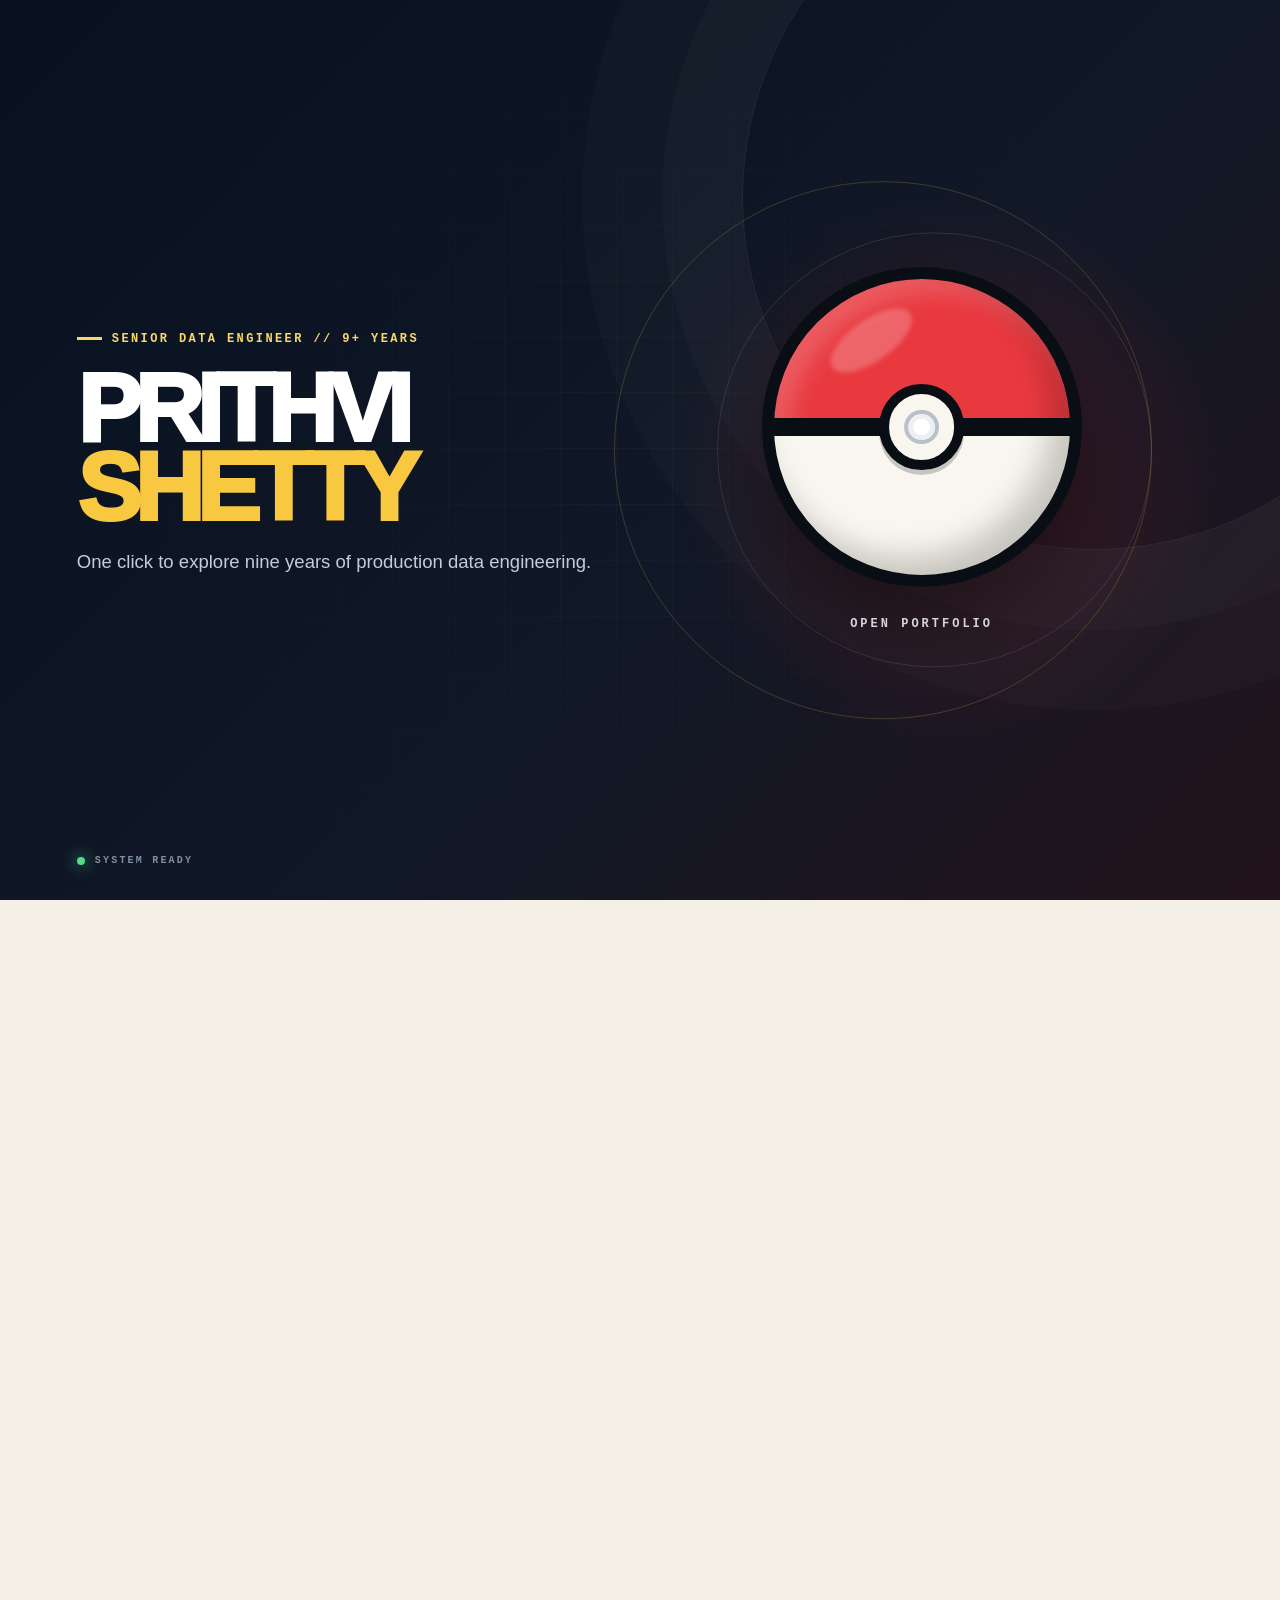
==== commit ee817d43: "Rename index[1].html to index.html" ====
--- a/index.html
+++ b/index.html
@@ -21,9 +21,530 @@
   <meta name="twitter:image" content="https://prithvishetty319.github.io/prithvi-shetty-social-preview.png">
   <link rel="icon" href="favicon.svg">
   <link rel="stylesheet" href="styles.css">
+  <style>
+    .cert-status {
+      color: var(--yellow);
+      display: block;
+      font-style: normal;
+      font-weight: 900;
+      letter-spacing: .09em;
+      margin-bottom: 8px;
+    }
+
+    .cert-list small {
+      color: #cbd5e1;
+      display: block;
+      font-size: 8px;
+      letter-spacing: .08em;
+      margin-top: 6px;
+    }
+  </style>
 </head>
 <body>
-<main><section class="entry-screen  " aria-hidden="false"><div class="entry-grid"></div><div class="entry-orbit orbit-one"></div><div class="entry-orbit orbit-two"></div><div class="entry-copy"><span class="eyebrow light">SENIOR DATA ENGINEER // 9+ YEARS</span><h1>Prithvi<br/><em>Shetty</em></h1><p>One click to explore nine years of production data engineering.</p></div><button class="pokeball-trigger" aria-label="Open Prithvi Shetty&#x27;s portfolio"><span class="pokeball " aria-hidden="true"><span class="pokeball-shine"></span><span class="pokeball-band"></span><span class="pokeball-button"><span></span></span></span><span class="trigger-label">OPEN PORTFOLIO</span></button><div class="entry-status"><span></span> SYSTEM READY</div></section><div class="portfolio " aria-hidden="true"><header class="site-header"><a class="brand" href="#top" aria-label="Prithvi Shetty home"><span class="pokeball pokeball-compact" aria-hidden="true"><span class="pokeball-shine"></span><span class="pokeball-band"></span><span class="pokeball-button"><span></span></span></span><span><strong>PRITHVI</strong><small>DATA ENGINEER</small></span></a><nav aria-label="Main navigation"><a href="#profile">Profile</a><a href="#experience">Journey</a><a href="#projects">Projects</a><a href="#contact">Contact</a></nav><a class="header-cta" href="mailto:prithvishetty096@gmail.com?subject=Resume%20Request%20-%20Prithvi%20Shetty">Request résumé ↗</a></header><section class="hero" id="top"><div class="hero-rings" aria-hidden="true"><span></span><span></span><span></span></div><div class="hero-content"><span class="eyebrow">SENIOR DATA ENGINEER // UNITED STATES</span><h2>I build data platforms<br/>that stay <em>production-ready.</em></h2><p class="hero-lede"><strong>Nine years</strong> designing reliable batch and streaming systems across healthcare, insurance and banking. Built with <strong>cloud-scale engineering</strong>, governed data and measurable operational discipline.</p><div class="hero-proof" aria-label="Core expertise"><span><b>CORE PLATFORMS</b>Azure · AWS · Databricks · Snowflake</span><span><b>ENGINEERING FOCUS</b>Batch · Streaming · Governance · Reliability</span></div><div class="hero-actions"><a class="button primary" href="#projects">Explore projects <span>↓</span></a><a class="button secondary" href="https://github.com/prithvishetty319" target="_blank" rel="noreferrer">Review GitHub <span>↗</span></a></div></div><aside class="trainer-card" aria-label="Professional profile summary"><div class="card-topline"><span>PROFESSIONAL PROFILE</span><span>#0319</span></div><div class="avatar-area"><div class="avatar-mark">PS</div><div class="level-pill">9+ YEARS</div></div><div class="card-name"><strong>PRITHVI SHETTY</strong><span>DATA PLATFORM SPECIALIST</span></div><div class="card-stats"><div><span>REGION</span><strong>US / REMOTE</strong></div><div><span>SPECIALTY</span><strong>PLATFORM</strong></div><div><span>STATUS</span><strong class="available">AVAILABLE</strong></div></div><div class="card-code"><i></i><i></i><i></i><i></i><i></i><i></i><i></i><i></i><i></i><i></i><i></i></div></aside></section><section class="stats-strip" aria-label="Career highlights"><div><strong>9+</strong><span><b>EXPERIENCE</b><small>YEARS IN DATA ENGINEERING</small></span></div><div><strong>20+</strong><span><b>DELIVERY</b><small>PRODUCTION PIPELINES OWNED</small></span></div><div><strong>25+</strong><span><b>INTEGRATION</b><small>SOURCE SYSTEMS CONNECTED</small></span></div><div><strong>50+</strong><span><b>DATA TRUST</b><small>QUALITY CONTROLS BUILT</small></span></div></section><section class="profile-section section-shell" id="profile"><div class="section-heading"><span class="section-number">01</span><div><span class="eyebrow">ENGINEERING PROFILE</span><h2>Platform instincts.<br/>Production discipline.</h2></div></div><div class="profile-grid"><p class="profile-lead">I turn complex enterprise data into <strong>reliable products</strong> that analytics, operations and machine-learning teams can trust.</p><div class="profile-copy"><p>My work spans <strong>cloud migrations, lakehouse architecture, batch and real-time pipelines, governance, quality and observability.</strong> I have delivered in environments where accuracy and auditability are part of the architecture rather than an afterthought.</p><p><strong>Current focus:</strong> Azure and Databricks platform modernization for healthcare analytics with Spark optimization, Unity Catalog governance and ML-ready data foundations.</p></div></div><div class="skill-grid"><article class="skill-card"><span class="skill-index">01</span><h3>Cloud</h3><div class="skill-tags"><span>Azure</span><span>AWS</span><span>Databricks</span><span>Snowflake</span><span>ADLS</span><span>S3</span></div></article><article class="skill-card"><span class="skill-index">02</span><h3>Data Systems</h3><div class="skill-tags"><span>Spark</span><span>PySpark</span><span>Kafka</span><span>Airflow</span><span>Delta Lake</span><span>dbt</span></div></article><article class="skill-card"><span class="skill-index">03</span><h3>Engineering</h3><div class="skill-tags"><span>Python</span><span>SQL</span><span>Terraform</span><span>Docker</span><span>Kubernetes</span><span>CI/CD</span></div></article><article class="skill-card"><span class="skill-index">04</span><h3>Trust</h3><div class="skill-tags"><span>Unity Catalog</span><span>Lineage</span><span>Data Quality</span><span>RBAC</span><span>HIPAA</span><span>Observability</span></div></article></div></section><section class="experience-section" id="experience"><div class="section-shell"><div class="section-heading inverted"><span class="section-number">02</span><div><span class="eyebrow light">CAREER JOURNEY</span><h2>Built through real<br/>production systems.</h2></div></div><div class="timeline"><article class="timeline-item"><div class="timeline-marker"><span>01</span></div><div class="timeline-date">2023 - NOW</div><div class="timeline-main"><h3>Galderma</h3><h4>Senior Data Engineer</h4><p>Owning healthcare data-platform modernization across Azure and Databricks with governed batch, streaming and ML-ready data products.</p><span class="tool-line">Azure · Databricks · Snowflake · PySpark · Delta Lake</span></div></article><article class="timeline-item"><div class="timeline-marker"><span>02</span></div><div class="timeline-date">2021 - 2023</div><div class="timeline-main"><h3>Blue Cross Blue Shield</h3><h4>Data Engineer</h4><p>Built production insurance pipelines and analytics foundations across AWS, Spark, Redshift and Snowflake while maintaining 98%+ SLA adherence.</p><span class="tool-line">AWS · Spark · Kafka · Airflow · Redshift</span></div></article><article class="timeline-item"><div class="timeline-marker"><span>03</span></div><div class="timeline-date">2020 - 2021</div><div class="timeline-main"><h3>Northern Trust</h3><h4>ETL Engineer</h4><p>Modernized financial ETL and near-real-time reporting workflows. Reduced legacy processing time by 30% through platform migration.</p><span class="tool-line">Informatica · Talend · Kafka · AWS · Hadoop</span></div></article><article class="timeline-item"><div class="timeline-marker"><span>04</span></div><div class="timeline-date">2015 - 2018</div><div class="timeline-main"><h3>Luxoft + Optimum InfoSystem</h3><h4>Hadoop Engineer / Data Analyst</h4><p>Built the foundation in distributed processing, ETL, SQL optimization, Python automation and analytics delivery.</p><span class="tool-line">Hadoop · Hive · Spark · Python · Tableau</span></div></article></div><div class="education-card"><div><span class="eyebrow light">EDUCATION</span><h3>Master of Science<br/>Engineering Management</h3></div><div><strong>California State University, Northridge</strong><span>2018 - 2020</span></div><div class="cert-list"><span>Microsoft Certified<br/><strong>Azure Data Engineer Associate</strong></span><span>Databricks Certified<br/><strong>Data Engineer Associate</strong></span></div></div></div></section><section class="projects-section section-shell" id="projects"><div class="section-heading"><span class="section-number">03</span><div><span class="eyebrow">SELECTED ENGINEERING PROJECTS</span><h2>Six systems.<br/>One engineering standard.</h2></div></div><p class="section-intro">Architecture-first projects demonstrating how I approach scale, reliability, governance and operational tradeoffs.</p><div class="project-grid"><a class="project-card water" href="https://github.com/prithvishetty319/enterprise-healthcare-data-platform" target="_blank" rel="noreferrer"><div class="project-top"><span>#<!-- -->001</span><span>AZURE / DATABRICKS</span></div><div class="project-symbol"><span></span><i></i></div><h3>Enterprise Healthcare Data Platform</h3><p>Governed healthcare lakehouse with medallion layers, streaming ingestion, data quality controls and HIPAA-aligned access patterns.</p><div class="project-tags"><span>PySpark</span><span>Delta Lake</span><span>Unity Catalog</span></div><div class="project-link">OPEN CASE FILE <span>↗</span></div></a><a class="project-card fire" href="https://github.com/prithvishetty319/zero-downtime-lakehouse-migration" target="_blank" rel="noreferrer"><div class="project-top"><span>#<!-- -->002</span><span>PLATFORM MODERNIZATION</span></div><div class="project-symbol"><span></span><i></i></div><h3>Zero-Downtime Lakehouse Migration</h3><p>A phased migration blueprint with dual writes, reconciliation gates, rollback controls and measurable cutover readiness.</p><div class="project-tags"><span>Spark</span><span>Terraform</span><span>Observability</span></div><div class="project-link">OPEN CASE FILE <span>↗</span></div></a><a class="project-card electric" href="https://github.com/prithvishetty319/metadata-driven-data-platform" target="_blank" rel="noreferrer"><div class="project-top"><span>#<!-- -->003</span><span>PLATFORM ENGINEERING</span></div><div class="project-symbol"><span></span><i></i></div><h3>Metadata-Driven Data Platform</h3><p>Configuration-first ingestion and transformation framework designed to standardize onboarding, contracts and operational controls.</p><div class="project-tags"><span>Airflow</span><span>Python</span><span>Data Contracts</span></div><div class="project-link">OPEN CASE FILE <span>↗</span></div></a><a class="project-card grass" href="https://github.com/prithvishetty319/realtime-claims-streaming-platform" target="_blank" rel="noreferrer"><div class="project-top"><span>#<!-- -->004</span><span>EVENT STREAMING</span></div><div class="project-symbol"><span></span><i></i></div><h3>Real-Time Claims Streaming</h3><p>Claims processing architecture with event validation, replay-safe transformations, anomaly detection and real-time monitoring.</p><div class="project-tags"><span>Kafka</span><span>Spark Streaming</span><span>AWS</span></div><div class="project-link">OPEN CASE FILE <span>↗</span></div></a><a class="project-card psychic" href="https://github.com/prithvishetty319/data-platform-observability" target="_blank" rel="noreferrer"><div class="project-top"><span>#<!-- -->005</span><span>RELIABILITY ENGINEERING</span></div><div class="project-symbol"><span></span><i></i></div><h3>Data Platform Observability</h3><p>End-to-end health signals for freshness, volume, schema, lineage and SLA monitoring across production data products.</p><div class="project-tags"><span>OpenLineage</span><span>Metrics</span><span>Alerting</span></div><div class="project-link">OPEN CASE FILE <span>↗</span></div></a><a class="project-card steel" href="https://github.com/prithvishetty319/secure-cloud-platform-iac" target="_blank" rel="noreferrer"><div class="project-top"><span>#<!-- -->006</span><span>CLOUD FOUNDATION</span></div><div class="project-symbol"><span></span><i></i></div><h3>Secure Cloud Platform IaC</h3><p>Reusable infrastructure modules with least-privilege access, encryption, environment isolation and automated policy checks.</p><div class="project-tags"><span>Terraform</span><span>IAM</span><span>CI/CD</span></div><div class="project-link">OPEN CASE FILE <span>↗</span></div></a></div><a class="all-projects" href="https://github.com/prithvishetty319?tab=repositories" target="_blank" rel="noreferrer">VIEW ALL GITHUB REPOSITORIES <span>↗</span></a></section><section class="contact-section" id="contact"><div class="contact-orbit" aria-hidden="true"><span class="pokeball " aria-hidden="true"><span class="pokeball-shine"></span><span class="pokeball-band"></span><span class="pokeball-button"><span></span></span></span></div><div class="section-shell contact-inner"><span class="eyebrow light">BUILDING YOUR NEXT DATA PLATFORM?</span><h2>Let&#x27;s build the data<br/>platform behind it.</h2><p>Open to senior, lead and data-platform engineering opportunities in the United States.</p><div class="contact-actions"><a href="mailto:prithvishetty096@gmail.com">EMAIL ME <span>↗</span></a><a href="https://www.linkedin.com/in/prithvis319" target="_blank" rel="noreferrer">LINKEDIN <span>↗</span></a><a href="https://github.com/prithvishetty319" target="_blank" rel="noreferrer">GITHUB <span>↗</span></a><a href="mailto:prithvishetty096@gmail.com?subject=Resume%20Request%20-%20Prithvi%20Shetty">REQUEST RÉSUMÉ <span>↗</span></a></div></div></section><footer><span>© 2026 PRITHVI SHETTY</span><span>ENGINEERED WITH CURIOSITY + DISCIPLINE</span><a href="#top">BACK TO TOP ↑</a></footer></div></main>
+<main>
+<section class="entry-screen  " aria-hidden="false">
+<div class="entry-grid">
+</div>
+<div class="entry-orbit orbit-one">
+</div>
+<div class="entry-orbit orbit-two">
+</div>
+<div class="entry-copy">
+<span class="eyebrow light">SENIOR DATA ENGINEER // 9+ YEARS</span>
+<h1>Prithvi<br/>
+<em>Shetty</em>
+</h1>
+<p>One click to explore nine years of production data engineering.</p>
+</div>
+<button class="pokeball-trigger" aria-label="Open Prithvi Shetty&#x27;s portfolio">
+<span class="pokeball " aria-hidden="true">
+<span class="pokeball-shine">
+</span>
+<span class="pokeball-band">
+</span>
+<span class="pokeball-button">
+<span>
+</span>
+</span>
+</span>
+<span class="trigger-label">OPEN PORTFOLIO</span>
+</button>
+<div class="entry-status">
+<span>
+</span> SYSTEM READY</div>
+</section>
+<div class="portfolio " aria-hidden="true">
+<header class="site-header">
+<a class="brand" href="#top" aria-label="Prithvi Shetty home">
+<span class="pokeball pokeball-compact" aria-hidden="true">
+<span class="pokeball-shine">
+</span>
+<span class="pokeball-band">
+</span>
+<span class="pokeball-button">
+<span>
+</span>
+</span>
+</span>
+<span>
+<strong>PRITHVI</strong>
+<small>DATA ENGINEER</small>
+</span>
+</a>
+<nav aria-label="Main navigation">
+<a href="#profile">Profile</a>
+<a href="#experience">Journey</a>
+<a href="#projects">Projects</a>
+<a href="#contact">Contact</a>
+</nav>
+<a class="header-cta" href="Prithvi_Shetty_Senior_Data_Engineer_Resume.pdf" target="_blank" rel="noreferrer">View résumé ↗</a>
+</header>
+<section class="hero" id="top">
+<div class="hero-rings" aria-hidden="true">
+<span>
+</span>
+<span>
+</span>
+<span>
+</span>
+</div>
+<div class="hero-content">
+<span class="eyebrow">SENIOR DATA ENGINEER // UNITED STATES</span>
+<h2>I build data platforms<br/>that stay <em>production-ready.</em>
+</h2>
+<p class="hero-lede">
+<strong>Nine years</strong> designing reliable batch and streaming systems across healthcare, insurance and banking. Built with <strong>cloud-scale engineering</strong>, governed data and measurable operational discipline.</p>
+<div class="hero-proof" aria-label="Core expertise">
+<span>
+<b>CORE PLATFORMS</b>Azure · AWS · Databricks · Snowflake</span>
+<span>
+<b>ENGINEERING FOCUS</b>Batch · Streaming · Governance · Reliability</span>
+</div>
+<div class="hero-actions">
+<a class="button primary" href="#projects">Explore projects <span>↓</span>
+</a>
+<a class="button secondary" href="https://github.com/prithvishetty319" target="_blank" rel="noreferrer">Review GitHub <span>↗</span>
+</a>
+</div>
+</div>
+<aside class="trainer-card" aria-label="Professional profile summary">
+<div class="card-topline">
+<span>PROFESSIONAL PROFILE</span>
+<span>#0319</span>
+</div>
+<div class="avatar-area">
+<div class="avatar-mark">PS</div>
+<div class="level-pill">9+ YEARS</div>
+</div>
+<div class="card-name">
+<strong>PRITHVI SHETTY</strong>
+<span>DATA PLATFORM SPECIALIST</span>
+</div>
+<div class="card-stats">
+<div>
+<span>REGION</span>
+<strong>US / REMOTE</strong>
+</div>
+<div>
+<span>SPECIALTY</span>
+<strong>PLATFORM</strong>
+</div>
+<div>
+<span>STATUS</span>
+<strong class="available">AVAILABLE</strong>
+</div>
+</div>
+<div class="card-code">
+<i>
+</i>
+<i>
+</i>
+<i>
+</i>
+<i>
+</i>
+<i>
+</i>
+<i>
+</i>
+<i>
+</i>
+<i>
+</i>
+<i>
+</i>
+<i>
+</i>
+<i>
+</i>
+</div>
+</aside>
+</section>
+<section class="stats-strip" aria-label="Career highlights">
+<div>
+<strong>9+</strong>
+<span>
+<b>EXPERIENCE</b>
+<small>YEARS IN DATA ENGINEERING</small>
+</span>
+</div>
+<div>
+<strong>15–20</strong>
+<span>
+<b>DELIVERY</b>
+<small>PRODUCTION PIPELINES AT CVS</small>
+</span>
+</div>
+<div>
+<strong>8–12</strong>
+<span>
+<b>INTEGRATION</b>
+<small>SOURCE SYSTEMS AT CVS</small>
+</span>
+</div>
+<div>
+<strong>30%</strong>
+<span>
+<b>MODERNIZATION</b>
+<small>LESS ETL PROCESSING TIME AT NORTHERN TRUST</small>
+</span>
+</div>
+</section>
+<section class="profile-section section-shell" id="profile">
+<div class="section-heading">
+<span class="section-number">01</span>
+<div>
+<span class="eyebrow">ENGINEERING PROFILE</span>
+<h2>Platform instincts.<br/>Production discipline.</h2>
+</div>
+</div>
+<div class="profile-grid">
+<p class="profile-lead">I turn complex enterprise data into <strong>reliable products</strong> that analytics, operations and machine-learning teams can trust.</p>
+<div class="profile-copy">
+<p>My work spans <strong>cloud migrations, lakehouse architecture, batch and real-time pipelines, governance, quality and observability.</strong> I have delivered in environments where accuracy and auditability are part of the architecture rather than an afterthought.</p>
+<p>
+<strong>Current focus:</strong> Azure Data Factory and Databricks pipelines at CVS Health, with reusable PySpark transformations, incremental Delta Lake processing, Spark tuning and automated data-quality controls.</p>
+</div>
+</div>
+<div class="skill-grid">
+<article class="skill-card">
+<span class="skill-index">01</span>
+<h3>Cloud</h3>
+<div class="skill-tags">
+<span>Azure</span>
+<span>AWS</span>
+<span>Databricks</span>
+<span>Snowflake</span>
+<span>ADLS</span>
+<span>S3</span>
+</div>
+</article>
+<article class="skill-card">
+<span class="skill-index">02</span>
+<h3>Data Systems</h3>
+<div class="skill-tags">
+<span>Spark</span>
+<span>PySpark</span>
+<span>Kafka</span>
+<span>Airflow</span>
+<span>Delta Lake</span>
+<span>dbt</span>
+</div>
+</article>
+<article class="skill-card">
+<span class="skill-index">03</span>
+<h3>Engineering</h3>
+<div class="skill-tags">
+<span>Python</span>
+<span>SQL</span>
+<span>Terraform</span>
+<span>Docker</span>
+<span>Kubernetes</span>
+<span>CI/CD</span>
+</div>
+</article>
+<article class="skill-card">
+<span class="skill-index">04</span>
+<h3>Trust</h3>
+<div class="skill-tags">
+<span>Unity Catalog</span>
+<span>Lineage</span>
+<span>Data Quality</span>
+<span>RBAC</span>
+<span>HIPAA</span>
+<span>Observability</span>
+</div>
+</article>
+</div>
+</section>
+<section class="experience-section" id="experience">
+<div class="section-shell">
+<div class="section-heading inverted">
+<span class="section-number">02</span>
+<div>
+<span class="eyebrow light">CAREER JOURNEY</span>
+<h2>Built through real<br/>production systems.</h2>
+</div>
+</div>
+<div class="timeline">
+<article class="timeline-item">
+<div class="timeline-marker">
+<span>01</span>
+</div>
+<div class="timeline-date">APR 2024 - PRESENT</div>
+<div class="timeline-main">
+<h3>CVS Health</h3>
+<h4>Senior Data Engineer</h4>
+<p>Built Azure pipelines processing approximately 500 GB to 1 TB of healthcare and operational data per month. Developed reusable transformations across 15–20 production ETL/ELT pipelines and incremental ingestion across 8–12 source systems. Improved targeted Spark workload runtime by approximately 25–30% and reduced recurring downstream data-quality issues by approximately 20–25%.</p>
+<span class="tool-line">Azure Data Factory · Databricks · Python · PySpark · SQL · Delta Lake · ADLS Gen2</span>
+</div>
+</article>
+
+<article class="timeline-item">
+<div class="timeline-marker">
+<span>02</span>
+</div>
+<div class="timeline-date">NOV 2023 - MAR 2024</div>
+<div class="timeline-main">
+<h3>Galderma</h3>
+<h4>Senior Data Engineer</h4>
+<p>Supported and enhanced Azure and Databricks healthcare pipelines. Built PySpark, Delta Lake, Snowflake and dbt transformations with Unity Catalog governance and automated validation for reporting and ML-ready workflows.</p>
+<span class="tool-line">Azure · Databricks · Snowflake · PySpark · Delta Lake</span>
+</div>
+</article>
+<article class="timeline-item">
+<div class="timeline-marker">
+<span>03</span>
+</div>
+<div class="timeline-date">2021 - 2023</div>
+<div class="timeline-main">
+<h3>Blue Cross Blue Shield</h3>
+<h4>Data Engineer</h4>
+<p>Built production insurance pipelines and analytics foundations across AWS, Spark, Redshift and Snowflake while maintaining 98%+ SLA adherence.</p>
+<span class="tool-line">AWS · Spark · Kafka · Airflow · Redshift</span>
+</div>
+</article>
+<article class="timeline-item">
+<div class="timeline-marker">
+<span>04</span>
+</div>
+<div class="timeline-date">2020 - 2021</div>
+<div class="timeline-main">
+<h3>Northern Trust</h3>
+<h4>ETL Engineer</h4>
+<p>Modernized financial ETL and near-real-time reporting workflows. Reduced legacy processing time by 30% through platform migration.</p>
+<span class="tool-line">Informatica · Talend · Kafka · AWS · Hadoop</span>
+</div>
+</article>
+<article class="timeline-item">
+<div class="timeline-marker">
+<span>05</span>
+</div>
+<div class="timeline-date">2015 - 2018</div>
+<div class="timeline-main">
+<h3>Luxoft + Optimum InfoSystem</h3>
+<h4>Hadoop Engineer / Data Analyst</h4>
+<p>Built the foundation in distributed processing, ETL, SQL optimization, Python automation and analytics delivery.</p>
+<span class="tool-line">Hadoop · Hive · Spark · Python · Tableau</span>
+</div>
+</article>
+</div>
+<div class="education-card">
+<div>
+<span class="eyebrow light">EDUCATION</span>
+<h3>Master of Science<br/>Engineering Management</h3>
+</div>
+<div>
+<strong>California State University, Northridge</strong>
+<span>2018 - 2020</span>
+</div>
+<div class="cert-list">
+<span><i class="cert-status">Currently preparing for</i>Microsoft Certified<br/>
+<strong>Fabric Data Engineer Associate</strong><small>Exam DP-700</small>
+</span>
+<span><i class="cert-status">Currently preparing for</i>Databricks Certified<br/>
+<strong>Data Engineer Associate</strong>
+</span>
+</div>
+</div>
+</div>
+</section>
+<section class="projects-section section-shell" id="projects">
+<div class="section-heading">
+<span class="section-number">03</span>
+<div>
+<span class="eyebrow">SELECTED ENGINEERING PROJECTS</span>
+<h2>Six systems.<br/>One engineering standard.</h2>
+</div>
+</div>
+<p class="section-intro">Architecture-first projects demonstrating how I approach scale, reliability, governance and operational tradeoffs.</p>
+<div class="project-grid">
+<a class="project-card water" href="https://github.com/prithvishetty319/enterprise-healthcare-data-platform" target="_blank" rel="noreferrer">
+<div class="project-top">
+<span>#<!-- -->001</span>
+<span>AZURE / DATABRICKS</span>
+</div>
+<div class="project-symbol">
+<span>
+</span>
+<i>
+</i>
+</div>
+<h3>Enterprise Healthcare Data Platform</h3>
+<p>Governed healthcare lakehouse with medallion layers, streaming ingestion, data quality controls and HIPAA-aligned access patterns.</p>
+<div class="project-tags">
+<span>PySpark</span>
+<span>Delta Lake</span>
+<span>Unity Catalog</span>
+</div>
+<div class="project-link">OPEN CASE FILE <span>↗</span>
+</div>
+</a>
+<a class="project-card fire" href="https://github.com/prithvishetty319/zero-downtime-lakehouse-migration" target="_blank" rel="noreferrer">
+<div class="project-top">
+<span>#<!-- -->002</span>
+<span>PLATFORM MODERNIZATION</span>
+</div>
+<div class="project-symbol">
+<span>
+</span>
+<i>
+</i>
+</div>
+<h3>Zero-Downtime Lakehouse Migration</h3>
+<p>A phased migration blueprint with dual writes, reconciliation gates, rollback controls and measurable cutover readiness.</p>
+<div class="project-tags">
+<span>Spark</span>
+<span>Terraform</span>
+<span>Observability</span>
+</div>
+<div class="project-link">OPEN CASE FILE <span>↗</span>
+</div>
+</a>
+<a class="project-card electric" href="https://github.com/prithvishetty319/metadata-driven-data-platform" target="_blank" rel="noreferrer">
+<div class="project-top">
+<span>#<!-- -->003</span>
+<span>PLATFORM ENGINEERING</span>
+</div>
+<div class="project-symbol">
+<span>
+</span>
+<i>
+</i>
+</div>
+<h3>Metadata-Driven Data Platform</h3>
+<p>Configuration-first ingestion and transformation framework designed to standardize onboarding, contracts and operational controls.</p>
+<div class="project-tags">
+<span>Airflow</span>
+<span>Python</span>
+<span>Data Contracts</span>
+</div>
+<div class="project-link">OPEN CASE FILE <span>↗</span>
+</div>
+</a>
+<a class="project-card grass" href="https://github.com/prithvishetty319/realtime-claims-streaming-platform" target="_blank" rel="noreferrer">
+<div class="project-top">
+<span>#<!-- -->004</span>
+<span>EVENT STREAMING</span>
+</div>
+<div class="project-symbol">
+<span>
+</span>
+<i>
+</i>
+</div>
+<h3>Real-Time Claims Streaming</h3>
+<p>Claims processing architecture with event validation, replay-safe transformations, anomaly detection and real-time monitoring.</p>
+<div class="project-tags">
+<span>Kafka</span>
+<span>Spark Streaming</span>
+<span>AWS</span>
+</div>
+<div class="project-link">OPEN CASE FILE <span>↗</span>
+</div>
+</a>
+<a class="project-card psychic" href="https://github.com/prithvishetty319/data-platform-observability" target="_blank" rel="noreferrer">
+<div class="project-top">
+<span>#<!-- -->005</span>
+<span>RELIABILITY ENGINEERING</span>
+</div>
+<div class="project-symbol">
+<span>
+</span>
+<i>
+</i>
+</div>
+<h3>Data Platform Observability</h3>
+<p>End-to-end health signals for freshness, volume, schema, lineage and SLA monitoring across production data products.</p>
+<div class="project-tags">
+<span>OpenLineage</span>
+<span>Metrics</span>
+<span>Alerting</span>
+</div>
+<div class="project-link">OPEN CASE FILE <span>↗</span>
+</div>
+</a>
+<a class="project-card steel" href="https://github.com/prithvishetty319/secure-cloud-platform-iac" target="_blank" rel="noreferrer">
+<div class="project-top">
+<span>#<!-- -->006</span>
+<span>CLOUD FOUNDATION</span>
+</div>
+<div class="project-symbol">
+<span>
+</span>
+<i>
+</i>
+</div>
+<h3>Secure Cloud Platform IaC</h3>
+<p>Reusable infrastructure modules with least-privilege access, encryption, environment isolation and automated policy checks.</p>
+<div class="project-tags">
+<span>Terraform</span>
+<span>IAM</span>
+<span>CI/CD</span>
+</div>
+<div class="project-link">OPEN CASE FILE <span>↗</span>
+</div>
+</a>
+</div>
+<a class="all-projects" href="https://github.com/prithvishetty319?tab=repositories" target="_blank" rel="noreferrer">VIEW ALL GITHUB REPOSITORIES <span>↗</span>
+</a>
+</section>
+<section class="contact-section" id="contact">
+<div class="contact-orbit" aria-hidden="true">
+<span class="pokeball " aria-hidden="true">
+<span class="pokeball-shine">
+</span>
+<span class="pokeball-band">
+</span>
+<span class="pokeball-button">
+<span>
+</span>
+</span>
+</span>
+</div>
+<div class="section-shell contact-inner">
+<span class="eyebrow light">BUILDING YOUR NEXT DATA PLATFORM?</span>
+<h2>Let&#x27;s build the data<br/>platform behind it.</h2>
+<p>Open to senior, lead and data-platform engineering opportunities in the United States.</p>
+<div class="contact-actions">
+<a href="mailto:prithvishetty096@gmail.com">EMAIL ME <span>↗</span>
+</a>
+<a href="https://www.linkedin.com/in/prithvis319" target="_blank" rel="noreferrer">LINKEDIN <span>↗</span>
+</a>
+<a href="https://github.com/prithvishetty319" target="_blank" rel="noreferrer">GITHUB <span>↗</span>
+</a>
+<a href="Prithvi_Shetty_Senior_Data_Engineer_Resume.pdf" target="_blank" rel="noreferrer">VIEW RÉSUMÉ <span>↗</span>
+</a>
+</div>
+</div>
+</section>
+<footer>
+<span>© 2026 PRITHVI SHETTY</span>
+<span>ENGINEERED WITH CURIOSITY + DISCIPLINE</span>
+<a href="#top">BACK TO TOP ↑</a>
+</footer>
+</div>
+</main>
 
 <script>
   (() => {
